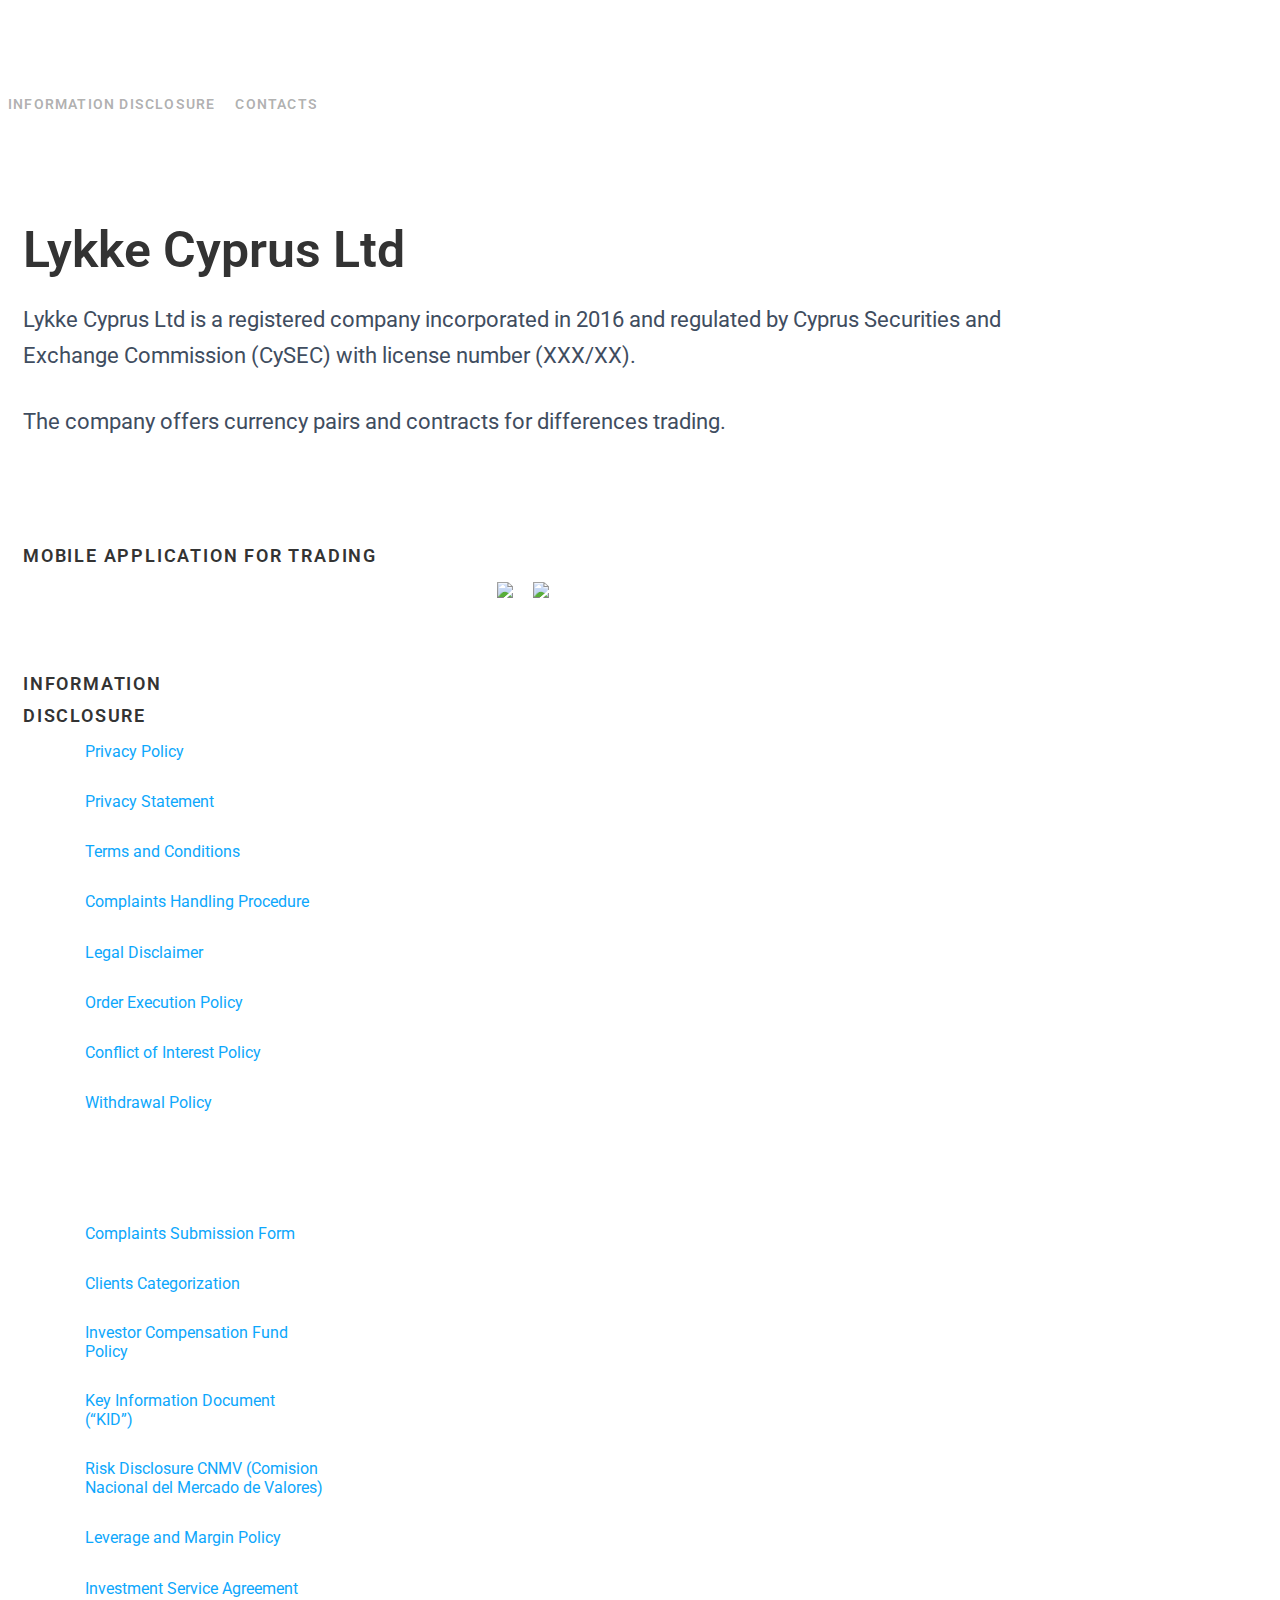
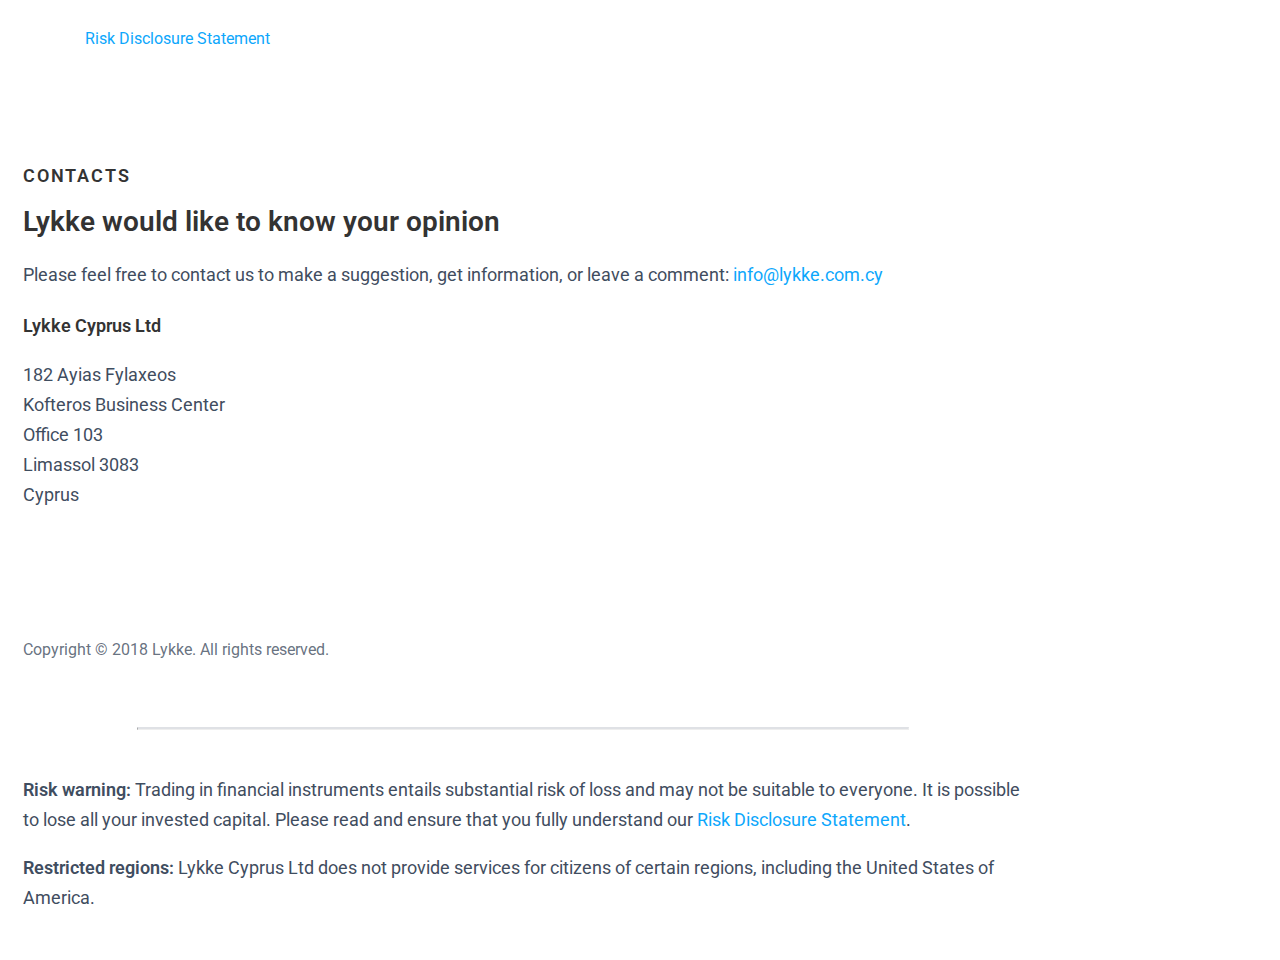
==== public_html/index.html @ fce9dd4d "docs fix" ====
<!DOCTYPE html>
<!--[if lt IE 7]>      <html class="no-js lt-ie9 lt-ie8 ie7"> <![endif]-->
<!--[if IE 8]>         <html class="no-js lt-ie9 ie8"> <![endif]-->
<!--[if IE 9]>         <html class="no-js ie9"> <![endif]-->
<!--[if gt IE 9]><!-->
<html class="no-js">
<!--<![endif]-->

<head>
  <meta charset="utf-8">
  <meta http-equiv="X-UA-Compatible" content="IE=edge">
  <title>Lykke Cyprus Ltd</title>

  <meta name="viewport" content="width=device-width, initial-scale=1, maximum-scale=1, user-scalable=no">

  <link rel="apple-touch-icon" sizes="180x180" href="apple-touch-icon.png">
  <link rel="icon" type="./image/png" href="favicon-32x32.png" sizes="32x32">
  <link rel="icon" type="./image/png" href="favicon-16x16.png" sizes="16x16">
  <link rel="manifest" href="manifest.json">
  <link rel="mask-icon" href="safari-pinned-tab.svg" color="#5bbad5">
  <meta name="theme-color" content="#ffffff">
  <link rel="stylesheet" href="./css/vendor/bootstrap-custom.min.css">
  <link rel="stylesheet" href="./css/style.css">
  <script>
    (function (i, s, o, g, r, a, m) {
      i['GoogleAnalyticsObject'] = r; i[r] = i[r] || function () {
        (i[r].q = i[r].q || []).push(arguments)
      }, i[r].l = 1 * new Date(); a = s.createElement(o),
        m = s.getElementsByTagName(o)[0]; a.async = 1; a.src = g; m.parentNode.insertBefore(a, m)
    })(window, document, 'script', '//www.google-analytics.com/analytics.js', 'ga');

    ga('create', 'UA-68151354-1', 'auto');
    ga('send', 'pageview');

  </script>


</head>

<body class="page_new page_world">

  <header class="header">
    <div class="container">
      <div class="row">
        <div class="col-xs-2 col-sm-4">
          <a href="/" class="logo header__logo">
            <img src="./img/lykke_new.svg" height="43" alt="" />
          </a>
        </div>
        <div class="col-xs-10 col-sm-8">
          <ul class="nav nav--header">
            <li>
              <a class="smooth_scroll" href="#info">Information disclosure</a>
            </li>
            <li>
              <a class="smooth_scroll" href="#contacts">Contacts</a>
            </li>
            <!-- <li>
              <a class="smooth_scroll" href="./openaccountapplication/">Open Account Application Form</a>
            </li> -->
          </ul>
        </div>
      </div>
    </div>
  </header>

  <article class="content">
    <section class="world section--padding">
      <div class="container">
        <div class="row">
          <div class="col-sm-8 col-sm-offset-4">
            <div class="intro_text">
              <h1>Lykke Cyprus Ltd</h1>
              <p class="lead">
                Lykke Cyprus Ltd is a registered company incorporated in 2016 and regulated by Cyprus Securities and Exchange Commission
                (CySEC) with license number (XXX/XX).
                <p class="lead">The company offers currency pairs and contracts for differences trading.</p>
            </div>
          </div>
        </div>
      </div>
    </section>

    <section class="world section--padding" style="padding-top: 0">
      <div class="container">
        <div class="row" id="info">
          <div class="col-sm-4">
            <h4>Mobile application for trading</h4>
          </div>
          <div class="col-sm-4">
            <div class="apps apps--small">
              <div class="apps_apple col-sm-6">
                <a href="#" target="_blank" class="apple-button">
                  <img src="img/appstore-badge.svg" width="170" alt="apps_apple">
                </a>
              </div>
              <div class="apps_google col-sm-5">
                <a href="#" target="_blank" class="google-button">
                  <img src="img/google-play.svg" width="170" alt="apps_google">
                </a>
              </div>
            </div>
          </div>
        </div>
      </div>
    </section>



    <section class="world section--padding" style="padding-top: 0">
      <div class="container">

        <div class="row" id="info">
          <div class="col-sm-4">
            <h4>Information
              <br class="hidden-xs hidden-sm">disclosure</h4>
          </div>
          <div class="col-sm-4">
            <ul class="list">
              <li class="list__item">
                <span class="list__icon">
                  <img src="img/vanuatu/privacy-policy-icn.svg" alt="" width="34">
                </span>
                <span class="list__text">
                  <a href="documents/Lykke_Cyprus_Privacy_Policy.pdf">Privacy Policy</a>
                </span>
              </li>
              <li class="list__item">
                <span class="list__icon">
                  <img src="img/vanuatu/order-policy-icn.svg" width="34" alt="">
                </span>
                <span class="list__text">
                  <a href="documents/Privacy_Statement.pdf">Privacy Statement</a>
                </span>
              </li>
              <li class="list__item">
                <span class="list__icon">
                  <img src="img/vanuatu/terms-icn.svg" width="35" alt="">
                </span>
                <span class="list__text">
                  <a href="documents/Lykke_Cyprus_Terms_and_Conditions.pdf">Terms and Conditions</a>
                </span>
              </li>
              <li class="list__item">
                <span class="list__icon">
                  <img src="img/vanuatu/complaints-icn.svg" width="40" alt="">
                </span>
                <span class="list__text">
                  <a href="documents/Lykke_Cyprus_Complaint_Handling_Procedure.pdf">Complaints Handling Procedure</a>
                </span>
              </li>
              <li class="list__item">
                <span class="list__icon">
                  <img src="img/vanuatu/legal-icn.svg" alt="" width="40">
                </span>
                <span class="list__text">
                  <a href="documents/20180228_Lykke_Cyprus_Ltd_Legal_Disclaimer.pdf">Legal Disclaimer</a>
                </span>
              </li>
              <li class="list__item">
                <span class="list__icon">
                  <img src="img/vanuatu/order-policy-icn.svg" width="34" alt="">
                </span>
                <span class="list__text">
                  <a href="documents/Order_Execution_Policy.pdf">Order Execution Policy</a>
                </span>
              </li>
              <li class="list__item">
                <span class="list__icon">
                  <img src="img/vanuatu/risk-icn.svg" width="38" alt="">
                </span>
                <span class="list__text">
                  <a href="documents/Conflicts_Of_Interest_Policy.pdf">Conflict of Interest Policy</a>
                </span>
              </li>
              <li class="list__item">
                <span class="list__icon">
                  <img src="img/vanuatu/complaints-icn.svg" width="40" alt="">
                </span>
                <span class="list__text">
                  <a href="documents/Lykke_Cyprus_Withdrawal_Policy.pdf">Withdrawal Policy</a>
                </span>
              </li>
          </div>
          <div class="col-sm-4">
            <ul class="list">

              <li class="list__item">
                <span class="list__icon">
                  <img src="img/vanuatu/order-policy-icn.svg" width="34" alt="">
                </span>
                <span class="list__text">
                  <a href="documents/Complaint_Submission_Form.pdf">Complaints Submission Form</a>
                </span>
              </li>
              <li class="list__item">
                <span class="list__icon">
                  <img src="img/vanuatu/terms-icn.svg" width="35" alt="">
                </span>
                <span class="list__text">
                  <a href="documents/Lykke_Client_Categorisation.pdf">Сlients Categorization</a>
                </span>
              </li>
              <li class="list__item">
                <span class="list__icon">
                  <img src="img/vanuatu/complaints-icn.svg" width="40" alt="">
                </span>
                <span class="list__text">
                  <a href="documents/Investor_Compensation_Fund_Polcy.pdf">Investor Compensation Fund Policy</a>
                </span>
              </li>
              <li class="list__item">
                <span class="list__icon">
                  <img src="img/vanuatu/terms-icn.svg" width="35" alt="">
                </span>
                <span class="list__text">
                  <a href="documents/Key_Information_Document_for_CFDs_KID.pdf">Key Information Document (“KID”)</a>
                </span>
              </li>
              <li class="list__item">
                <span class="list__icon">
                  <img src="img/vanuatu/privacy-policy-icn.svg" width="34" alt="">
                </span>
                <span class="list__text">
                  <a href="documents/CNMV_Risk Disclosure_Notice.pdf">Risk Disclosure CNMV (Comision Nacional del Mercado de Valores)</a>
                </span>
              </li>
              <li class="list__item">
                <span class="list__icon">
                  <img src="img/vanuatu/order-policy-icn.svg" width="34" alt="">
                </span>
                <span class="list__text">
                  <a href="documents/Lykke_Cyprus_Leverage_and_Margin_Policy.pdf">Leverage and Margin Policy</a>
                </span>
              </li>
              <li class="list__item">
                <span class="list__icon">
                  <img src="img/vanuatu/privacy-policy-icn.svg" width="34" alt="">
                </span>
                <span class="list__text">
                  <a href="documents/Investment_Service_Agreement.pdf">Investment Service Agreement</a>
                </span>
              </li>
              <li class="list__item">
                <span class="list__icon">
                  <img src="img/vanuatu/complaints-icn.svg" width="40" alt="">
                </span>
                <span class="list__text">
                  <a href="documents/Lykke_Cyprus_Risk_Disclosure_Statement.pdf">Risk Disclosure Statement</a>
                </span>
              </li>
            </ul>
          </div>
        </div>

        <div class="row" id="contacts">
          <div class="col-sm-4">
            <h4>Contacts</h4>
          </div>
          <div class="col-sm-8">
            <h3>Lykke would like to know your opinion</h3>
            <p>Please feel free to contact us to make a suggestion, get information, or leave a comment:
              <a href="mailto:info@lykke.com.cy">info@lykke.com.cy</a>
            </p>

            <div class="row world_contacts">
              <div class="col-xs-6">
                <h4 class="smallcaps">Lykke Cyprus Ltd</h4>
                <p> 182 Ayias Fylaxeos
                  <br> Kofteros Business Center
                  <br> Office 103
                  <br> Limassol 3083
                  <br> Cyprus

                </p>
              </div>
            </div>
          </div>
        </div>
      </div>
    </section>
  </article>

  <div class="footer__bottom">
    <div class="container">
      <div class="row">
        <div class="col-xs-12">
          <div class="footer__copy">Copyright &copy; 2018 Lykke. All rights reserved.</div>
        </div>

        <hr>

        <p>


          <b>Risk warning:</b> Trading in financial instruments entails substantial risk of loss and may not be suitable to
          everyone. It is possible to lose all your invested capital. Please read and ensure that you fully understand our
          <a href="documents/Lykke_Cyprus_Risk_Disclosure_Statement.pdf">Risk Disclosure Statement</a>.

          <p>
            <b>Restricted regions:</b> Lykke Cyprus Ltd does not provide services for citizens of certain regions, including
            the United States of America.

      </div>
    </div>
  </div>

  <script src="js/jquery.min.js"></script>

  <script>
    $('.smooth_scroll').click(function () {
      var target = $(this.hash);
      target = target.length ? target : $('[name=' + this.hash.slice(1) + ']');
      if (target.length) {
        $('html, body').animate({
          scrollTop: target.offset().top - 100
        }, 1000);
        return false;
      }
    });
  </script>

</body>

</html>
---- public_html/css/style.css ----
@import url("https://fonts.googleapis.com/css?family=Roboto:400,500");
@font-face { font-family: 'Proxima Nova'; src: url("../fonts/ProximaNovaRegular.eot"); /* IE9 Compat Modes */ src: url("../fonts/ProximaNovaRegular.eot?#iefix") format("embedded-opentype"), url("../fonts/ProximaNovaRegular.woff") format("woff"), url("../fonts/ProximaNovaRegular.ttf") format("truetype"), url("../fonts/ProximaNovaRegular.svg#2c1459d58560f08b4b0586fbe80aa4cd") format("svg"); /* Legacy iOS */ font-style: normal; font-weight: 400; }

@font-face { font-family: 'Proxima Nova'; src: url("../fonts/ProximaNova-Semibold.eot"); /* IE9 Compat Modes */ src: url("../fonts/ProximaNova-Semibold.eot?#iefix") format("embedded-opentype"), url("../fonts/ProximaNova-Semibold.woff") format("woff"), url("../fonts/ProximaNova-Semibold.ttf") format("truetype"), url("../fonts/ProximaNova-Semibold.svg#67a6c9f6d7dc8f35ecb08de766ea56f0") format("svg"); /* Legacy iOS */ font-style: normal; font-weight: 600; }

@font-face { font-family: 'Proxima Nova'; src: url("../fonts/ProximaNova-Black.eot"); /* IE9 Compat Modes */ src: url("../fonts/ProximaNova-Black.eot?#iefix") format("embedded-opentype"), url("../fonts/ProximaNova-Black.woff") format("woff"), url("../fonts/ProximaNova-Black.ttf") format("truetype"), url("../fonts/ProximaNova-Black.svg#5216c1cacb478b35a513d81c80dc8ad7") format("svg"); /* Legacy iOS */ font-style: normal; font-weight: 900; }

@font-face { font-family: 'Proxima Nova'; src: url("../fonts/ProximaNova-Light.eot"); /* IE9 Compat Modes */ src: url("../fonts/ProximaNova-Light.eot?#iefix") format("embedded-opentype"), url("../fonts/ProximaNova-Light.woff") format("woff"), url("../fonts/ProximaNova-Light.ttf") format("truetype"), url("../fonts/ProximaNova-Light.svg#da6ddaf3cf69afbba47bd74b5010b98d") format("svg"); /* Legacy iOS */ font-style: normal; font-weight: 300; }

html { font-size: 16px; min-height: 100%; height: auto; position: relative; }

body { font-family: "Proxima Nova", "Segoe UI", Roboto, "Droid Sans", "Helvetica Neue", Arial, sans-serif; font-weight: 400; -webkit-text-size-adjust: none; font-size-adjust: none; line-height: normal; color: #3f4d60; text-rendering: optimizeLegibility; -webkit-font-smoothing: antialiased; font-size: 16px; font-size: 1rem; }

.automargin { float: none; margin-right: auto; margin-left: auto; }

.bold { font-weight: 600; }

.semibold { font-weight: 600; }

.t-simulate { display: table; width: 100%; height: 100%; }

.t-row { display: table-row; width: 100%; height: 100%; }

.t-cell { display: table-cell; vertical-align: middle; }

.nopadding { padding: 0; }

.fs22 { font-size: 22px; font-size: 1.375rem; }

.grayscale { filter: url("data:image/svg+xml;utf8,<svg xmlns='http://www.w3.org/2000/svg'><filter id='grayscale'><feColorMatrix type='matrix' values='0.3333 0.3333 0.3333 0 0 0.3333 0.3333 0.3333 0 0 0.3333 0.3333 0.3333 0 0 0 0 0 1 0'/></filter></svg>#grayscale"); /* Firefox 3.5+ */ filter: gray; /* IE6-9 */ -webkit-filter: grayscale(100%); /* Chrome 19+, Safari 6+, Safari 6+ iOS */ }

.relative { position: relative; }

a { color: #0da7fc; text-decoration: none; transition: all 0.3s ease; }

a:hover { color: #3f4d60; text-decoration: none; }

a:focus, input:focus, button:focus { outline: none !important; }

ul { padding: 0; margin: 0; list-style: none; }

h1, .h1, h2, .h2, h3, .h3, h4, .h4, h5, .h5, h6, .h6 { margin-top: 0; font-weight: normal; font-family: "Proxima Nova", "Segoe UI", Roboto, "Droid Sans", "Helvetica Neue", Arial, sans-serif; }

h5, .h5 { font-weight: 600; font-style: normal; font-stretch: normal; line-height: 1.67; color: #333333; font-size: 18px; font-size: 1.125rem; }

h4, .h4 { font-weight: 600; font-style: normal; font-stretch: normal; line-height: 1.78; letter-spacing: 1.8px; color: #333333; text-transform: uppercase; font-size: 18px; font-size: 1.125rem; }

h3, .h3 { font-weight: 600; font-style: normal; font-stretch: normal; line-height: 1.43; color: #333333; font-size: 28px; font-size: 1.75rem; margin-bottom: 18px; margin-bottom: 1.125rem; }

h2, .h2 { font-weight: 600; font-style: normal; font-stretch: normal; line-height: 1.25; color: #333333; font-size: 40px; font-size: 2.5rem; }

h1, .h1 { font-weight: 600; font-style: normal; font-stretch: normal; line-height: 1.2; color: #333333; font-size: 50px; font-size: 3.125rem; margin-bottom: 20px; margin-bottom: 1.25rem; }

b, strong { font-weight: 600; }

p { font-weight: normal; font-style: normal; font-stretch: normal; line-height: 1.67; color: #3F4D60; font-size: 18px; font-size: 1.125rem; margin-bottom: 15px; margin-bottom: 0.9375rem; }

p + h3, p + h4, p + h2 { margin-top: 45px; margin-top: 2.8125rem; }

hr { width: 80%; border-top: 2px solid #DFE1E5; max-width: 770px; max-width: 48.125rem; margin: 45px auto; margin: 2.8125rem auto; }

blockquote { font-weight: normal; font-style: normal; font-stretch: normal; line-height: 1.64; color: #3F4D60; font-size: 22px; font-size: 1.375rem; }

cite, figcaption { font-weight: normal; font-style: normal; font-stretch: normal; line-height: 1.82; color: rgba(63, 77, 96, 0.6); font-size: 18px; font-size: 1.125rem; }

figcaption { font-size: 16px; font-size: 1rem; }

.text p, .text ul, .text ol { font-size: 18px; font-weight: normal; font-style: normal; font-stretch: normal; line-height: 1.67; color: #3f4d60; margin-bottom: 15px; }

.text p + h3, .text p + h4, .text p + h2, .text ul + h3, .text ul + h4, .text ul + h2, .text ol + h3, .text ol + h4, .text ol + h2 { margin-top: 45px; }

.text ul { list-style-position: outside; list-style-type: disc; }

.text table { width: 100%; }

.text ul { font-weight: normal; font-style: normal; font-stretch: normal; margin-bottom: 20px; margin-top: 20px; padding-left: 25px; color: rgba(63, 77, 96, 0.8); font-size: 18px; line-height: 30px; list-style: none; }

.text ul li { color: #3f4d60; margin-bottom: 15px; position: relative; }

.text ul li:before { color: #AB00FF; content: "\2022"; font-size: 28px; position: absolute; right: 100%; margin-right: 11px; top: -2px; }

.text ul .li { color: rgba(63, 77, 96, 0.8); }

.text ul a:not(.btn) { color: #0da7fc; }

.text ul + h3, .text ul + h4, .text ul + h2 { margin-top: 45px; }

.text ol { color: rgba(63, 77, 96, 0.8); padding-left: 24px; }

.text ol li { margin-bottom: 10px; }

.text ol + h3, .text ol + h4, .text ol + h2 { margin-top: 45px; }

@media (max-width: 640px) { .text p, .text ul, .text ul li, .text ol, .text ol li, .text b, .text strong { font-size: 16px; line-height: 26px; }
  .text ul li, .text ol li { margin-bottom: 5px; } }

@media (max-width: 767px) { html { font-size: 14px; } }

@media (max-width: 543px) { html { font-size: 12px; } }

@font-face { font-family: 'icon'; src: url("../fonts/icon.eot?6akzxn"); src: url("../fonts/icon.eot?6akzxn#iefix") format("embedded-opentype"), url("../fonts/icon.ttf?6akzxn") format("truetype"), url("../fonts/icon.woff?6akzxn") format("woff"), url("../fonts/icon.svg?6akzxn#icon") format("svg"); font-weight: normal; font-style: normal; }

[class^="icon--"], [class*=" icon--"] { /* use !important to prevent issues with browser extensions that change fonts */ font-family: 'icon' !important; speak: none; font-style: normal; font-weight: normal; font-variant: normal; text-transform: none; line-height: 1; font-size: 20px; display: inline-block; position: relative; top: -1px; margin-right: 6px; vertical-align: middle; /* Better Font Rendering =========== */ -webkit-font-smoothing: antialiased; -moz-osx-font-smoothing: grayscale; }

.icon--calendar2:before { content: "\e90a"; }

.icon--prize .path1:before { content: "\e900"; color: #ffae2c; }

.icon--prize .path2:before { content: "\e901"; margin-left: -1em; color: white; }

.icon--prize .path3:before { content: "\e902"; margin-left: -1em; color: white; }

.icon--prize2:before { content: "\e903"; }

.icon--back:before { content: "\e904"; }

.icon--calendar:before { content: "\e905"; }

.icon--deadline:before { content: "\e906"; }

.icon--doc_file .path1:before { content: "\e907"; color: #0da7fc; }

.icon--doc_file .path2:before { content: "\e908"; margin-left: -1em; color: white; }

.icon--edit:before { content: "\e909"; }

.icon--finance .path1:before { content: "\e90b"; }

.icon--finance .path2:before { content: "\e90c"; margin-left: -1em; }

.icon--finance .path3:before { content: "\e90d"; margin-left: -1em; }

.icon--follow:before { content: "\e911"; }

.icon--jpg_file .path1:before { content: "\e912"; color: #ffae2c; }

.icon--jpg_file .path2:before { content: "\e913"; margin-left: -1em; color: white; }

.icon--linkedin-icn:before { content: "\e914"; }

.icon--more:before { content: "\e915"; }

.icon--participate:before { content: "\e916"; }

.icon--pdf_file .path1:before { content: "\e917"; color: #ff3e2e; }

.icon--pdf_file .path2:before { content: "\e918"; margin-left: -1em; color: white; }

.icon--result .path1:before { content: "\e919"; color: #ab00ff; }

.icon--result .path2:before { content: "\e91a"; margin-left: -1em; color: white; }

.icon--sent:before { content: "\e91b"; }

.icon--share_result:before { content: "\e91c"; }

.icon--vote_no:before { content: "\e91d"; }

.icon--vote_yes:before { content: "\e91e"; }

.icon--vote_list:before { content: "\e91f"; }

.icon--xls_file .path1:before { content: "\e920"; color: #13b72a; }

.icon--xls_file .path2:before { content: "\e921"; margin-left: -1em; color: white; }

.icon--pin:before { content: "\e923"; }

.icon--youtube:before { content: "\e924"; }

.icon--search:before { content: "\e925"; }

.icon--tw:before { content: "\e926"; }

.icon--fb:before { content: "\e927"; }

.icon--comment:before { content: "\e922"; }

.icon--arrow-down:before { content: "\e90f"; }

.icon--facebook_icn:before { content: "\e90e"; }

.icon--twitter_icn:before { content: "\e910"; }

.icon--clock:before { content: "\e92c"; }

.icon--chevron-thin-up:before { content: "\e928"; }

.icon--chevron-thin-right:before { content: "\e929"; }

.icon--chevron-thin-left:before { content: "\e92a"; }

.icon--chevron-thin-down:before { content: "\e92b"; }

.icon--calendar2:before { content: "\e90a"; }

.icon--telegram:before { content: "\e92d"; }

.icon--reddit:before { content: "\e92e"; }

.icon--arrow-right-alt:before { content: "\ea3c"; }

.icon--arrow-left-alt:before { content: "\ea40"; }

.icon--info:before { content: "\e92f"; }

.store_icon { background-position: center; background-repeat: no-repeat; display: inline-block; vertical-align: middle; position: relative; }

.store_icon--apple { width: 20px; height: 24px; top: -3px; background-image: url([data-uri]); }

.store_icon--android { width: 21px; height: 24px; top: -2px; background-image: url([data-uri]); }

.invert_icn { background: url(../img/invert-icon.svg) no-repeat center; width: 15px; height: 12px; display: inline-block; vertical-align: middle; position: relative; top: -2px; -webkit-background-size: 15px 12px; -moz-background-size: 15px 12px; -ms-background-size: 15px 12px; -o-background-size: 15px 12px; background-size: 15px 12px; }

footer { background: #fff; font-size: 18px; color: rgba(63, 77, 96, 0.8); }

.new_page .footer { position: absolute; bottom: 0; left: 0; width: 100%; z-index: 10; }

.footer__top { padding: 48px 0; }

.footer__top .row { font-size: 0; }

.footer__top .col-xs-6 { display: inline-block; vertical-align: top; float: none; }

.footer__bottom { padding: 24px 0; background: #f7f8f9; }

.footer__copy { color: rgba(63, 77, 96, 0.8); padding: 18px 0; font-weight: 400; line-height: 1.67; }

header { padding: 22px 0; }

.nav { margin-right: -15px; padding: 3px 0; }

.nav > li { float: left; position: relative; }

.nav > li > a { background: transparent; color: #3f4d60; }

.nav > li > a:hover { background: transparent; color: rgba(63, 77, 96, 0.6); }

.nav > li.active > a { color: #ab00ff; }

.nav--header { display: inline-block; vertical-align: top; }

.nav--header > li > a { text-transform: uppercase; letter-spacing: 0.07em; font-weight: 600; font-size: 14px; white-space: normal; }

.nav--footer { margin-right: 0; padding: 0; font-size: 16px; }

.nav--footer > li { display: block; padding-left: 0; padding-right: 0; float: none; }

.nav--footer > li > a { padding: 5px 0; display: inline-block; color: rgba(63, 77, 96, 0.8); }

.nav--footer > li > a:hover { color: #3f4d60; }

.nav--footer .nav__title { text-transform: uppercase; font-size: 16px; font-weight: 600; color: #333337; padding: 7px 0 18px; letter-spacing: .1em; }

.nav--footer .nav__title > a { color: #333337; padding: 0; }

.nav--footer .nav__title > a:hover { color: #3f4d60; }

.app-link { display: inline-block; margin-top: 10px; }

.header { position: fixed; background: #fff; width: 100%; top: 0; left: 0; z-index: 20; white-space: nowrap; }

.header__text { font-size: 22px; font-family: "Proxima Nova", "Segoe UI", Roboto, "Droid Sans", "Helvetica Neue", Arial, sans-serif; color: rgba(63, 77, 96, 0.6); margin-left: 18px; vertical-align: middle; display: inline-block; letter-spacing: -0.01em; cursor: default; }

.header .row { position: static; }

.header .row > div { position: static; }

.header .btn--stroke { margin-left: 38px; }

.header .page_nav__title { margin: 0; float: none; line-height: 40px; font-size: 30px; }

.block-hidden { visibility: visible; opacity: 1; -webkit-transition: visibility 0.3s ease, opacity 0.3s ease; -moz-transition: visibility 0.3s ease, opacity 0.3s ease; -ms-transition: visibility 0.3s ease, opacity 0.3s ease; -o-transition: visibility 0.3s ease, opacity 0.3s ease; transition: visibility 0.3s ease, opacity 0.3s ease; }

.block-visible { visibility: hidden; opacity: 0; -webkit-transition: all 0.3s ease; -moz-transition: all 0.3s ease; -ms-transition: all 0.3s ease; -o-transition: all 0.3s ease; transition: all 0.3s ease; }

.header .container { position: relative; }

.header .block-visible { position: absolute; right: 15px; top: 50%; margin-top: -23px; }

@media all and (min-width: 767px) { .nav-up .block-hidden, .fp-viewing-1 .block-hidden, .fp-viewing-2 .block-hidden, .fp-viewing-3 .block-hidden { visibility: hidden; opacity: 0; }
  .nav-up .block-visible, .fp-viewing-1 .block-visible, .fp-viewing-2 .block-visible, .fp-viewing-3 .block-visible { visibility: visible; opacity: 1; }
  .nav-down .block-hidden, .fp-viewing-0 .block-hidden, .fp-viewing-reserve .block-hidden { visibility: visible; opacity: 1; }
  .nav-down .block-visible, .fp-viewing-0 .block-visible, .fp-viewing-reserve .block-visible { visibility: hidden; opacity: 0; } }

.fp-viewing-4 .block-visible, .fp-viewing-4 .page_nav .btn, .fp-viewing-5 .block-visible, .fp-viewing-5 .page_nav .btn, .fp-viewing-reserve .block-visible, .fp-viewing-reserve .page_nav .btn { visibility: hidden; opacity: 0; }

.header--new { -webkit-transition: all 0.3s ease; -moz-transition: all 0.3s ease; -ms-transition: all 0.3s ease; -o-transition: all 0.3s ease; transition: all 0.3s ease; }

.header--new .btn:after, .header--new .btn:before { display: none !important; }

.header--new .btn-link { background: transparent !important; color: #AB00FF !important; text-decoration: none !important; margin-top: 6px; }

.header--new .btn-link:hover { color: rgba(171, 0, 255, 0.8) !important; }

.header--new .header__logo { display: block; line-height: 50px; position: relative; }

.header--new .header__logo img { vertical-align: top; }

.header--new .nav--header { padding-top: 7px; padding-bottom: 7px; }

.header--new .nav--header > li > a { text-transform: none; font-weight: 600; font-size: 20px; letter-spacing: normal; }

.header--new .nav--header > li:hover > a { color: #AB00FF; }

@media (min-width: 540px) { .header--new .nav--header > li { margin-right: 20px; }
  .header--new .nav--header > li:last-child { margin-right: 0; } }

.header--new .dropdown__nav { width: auto; min-width: 190px; max-width: 220px; padding: 15px 10px; }

.header--new .header__text { display: none !important; }

.header--new .dropdown__container { margin-left: -10px; left: 0; }

.header--new .dropdown__container .dropdown__nav { box-shadow: none; background-color: #AB00FF; border-radius: 0; }

.header--new .dropdown__container .dropdown__nav:after, .header--new .dropdown__container .dropdown__nav:before { display: none !important; }

.header--new .dropdown__container .dropdown__nav li a { color: #fff; font-size: 18px; font-weight: 600 !important; padding: 10px 15px; }

.header--new .dropdown__container .dropdown__nav li a:hover { color: rgba(255, 255, 255, 0.8); }

.header--new.nav-up, .nav-up .header--new, .header--new.fixed { background: #ab00ff; }

.header--new.nav-up .btn-link, .nav-up .header--new .btn-link, .header--new.fixed .btn-link { color: #fff !important; margin-top: 0; padding-top: 4px; padding-bottom: 3px; }

.header--new.nav-up .nav > li > a, .nav-up .header--new .nav > li > a, .header--new.fixed .nav > li > a { padding-top: 3px; padding-bottom: 3px; }

.header--new.nav-up .page_nav__title, .nav-up .header--new .page_nav__title, .header--new.fixed .page_nav__title { color: #fff; }

.header--new.nav-up .nav--header, .nav-up .header--new .nav--header, .header--new.fixed .nav--header { padding-top: 4px; padding-bottom: 4px; }

.header--new.nav-up .nav--header > li > a, .nav-up .header--new .nav--header > li > a, .header--new.fixed .nav--header > li > a { color: #fff; opacity: 0.8; }

.header--new.nav-up .nav--header > li.active a, .header--new.nav-up .nav--header > li:hover a, .nav-up .header--new .nav--header > li.active a, .nav-up .header--new .nav--header > li:hover a, .header--new.fixed .nav--header > li.active a, .header--new.fixed .nav--header > li:hover a { opacity: 1; color: #fff; }

.header--new.nav-up .navbar-toggle, .nav-up .header--new .navbar-toggle, .header--new.fixed .navbar-toggle { border-color: #fff !important; }

.header--new.nav-up .navbar-toggle .icon-bar, .nav-up .header--new .navbar-toggle .icon-bar, .header--new.fixed .navbar-toggle .icon-bar { background-color: #fff; }

.header--new.nav-up .header__logo, .nav-up .header--new .header__logo, .header--new.fixed .header__logo { background: url(../img/lykke_white.svg) no-repeat; width: 34px; height: 32px; -webkit-background-size: 34px 32px; -moz-background-size: 34px 32px; -ms-background-size: 34px 32px; -o-background-size: 34px 32px; background-size: 34px 32px; }

.header--new.nav-up .header__logo img, .nav-up .header--new .header__logo img, .header--new.fixed .header__logo img { display: none; }

.header--new a.btn.btn-red { border-radius: 4px; background-color: #ff2900; font-size: 14px; padding: 6px 20px; letter-spacing: 2px; line-height: 24px; color: #ffffff; margin-top: 2px; }

.header--new a.btn.btn-red:hover { color: #FFFFFF; }

@media (min-width: 768px) { .header--new { padding: 23px 0; }
  .header--new.nav-up, .nav-up .header--new, .header--new.fixed { padding: 14px 0; } }

@media (max-width: 640px) { .header--new a.btn.btn-red { padding: 3px 15px; margin-top: 0; } }

.header--new.fixed a.btn.btn-red, .header--new.fixed a.btn.btn-red:hover { background-color: #ffffff; color: #ab00ff; margin-top: -2px; }

.form-control { text-align: left; background: #e8e9ea; color: #333333; font-size: 18px; border: 0; height: 50px; padding-left: 20px; padding-right: 20px; -webkit-box-shadow: none !important; -moz-box-shadow: none !important; -ms-box-shadow: none !important; -o-box-shadow: none !important; box-shadow: none !important; }

.form-control ::-webkit-input-placeholder { color: rgba(63, 77, 96, 0.5); }

.form-control :-moz-placeholder { color: rgba(63, 77, 96, 0.5); }

.form-control ::-moz-placeholder { color: rgba(63, 77, 96, 0.5); }

.form-control :-ms-input-placeholder { color: rgba(63, 77, 96, 0.5); }

.form-control.error { background: rgba(255, 0, 41, 0.1); }

textarea.form-control { resize: none; height: 120px; border: 1px solid #e1e1e1; background: #fff; }

textarea.form-control:focus { border-color: #e1e1e1; }

.form-group { margin-bottom: 20px; }

.reserve_form { padding: 45px 0 45px 0; max-width: 100%; width: 300px; margin: 0 auto; text-align: center; }

.reserve_form .btn { width: 100%; }

.help-block { margin: 17px -15px; font-size: 18px; color: rgba(51, 51, 51, 0.5); }

label.error { display: none !important; }

.input-search { width: 200px; position: relative; }

.input-search .form-control { border-radius: 100px; background: transparent; border: 1px solid transparent; height: 40px; text-align: left; font-size: 16px; padding-left: 45px; }

.input-search .form-control:focus { border-color: #D3D6DB; background: #fff; }

.input-search .form-control ::-webkit-input-placeholder { color: rgba(63, 77, 96, 0.5); }

.input-search .form-control :-moz-placeholder { color: rgba(63, 77, 96, 0.5); }

.input-search .form-control ::-moz-placeholder { color: rgba(63, 77, 96, 0.5); }

.input-search .form-control :-ms-input-placeholder { color: rgba(63, 77, 96, 0.5); }

.input-search .btn-link { position: absolute; top: 5px; left: 11px; z-index: 2; color: rgba(63, 77, 96, 0.5); }

.input-search .btn-link .icon--search { font-size: 16px; margin-right: 0; -webkit-transform: rotateY(180deg); -ms-transform: rotateY(180deg); -o-transform: rotateY(180deg); transform: rotateY(180deg); }

.leading__inner .btn, .reserve_form .btn { padding: 13px 30px 12px 24px; margin: 0 10px 15px; }

.leading__inner .btn_group, .reserve_form .btn_group { margin-left: -10px; margin-right: -10px; }

.leading__inner .store_icon, .reserve_form .store_icon { margin-right: 8px; }

.requestForm { position: relative; }

.hidden_form { display: none; }

.form { font-size: 16px; }

.form--search:after, .form--search:before { content: ""; display: table; clear: both; }

.form--share_result { margin-bottom: 40px; }

.form--share_result .form-control { text-align: left; background: #FFFFFF; border: 1px solid #D3D6DB; border-radius: 4px; padding-left: 20px; padding-right: 20px; }

.form--share_result .form-control[disabled] { background: #F4F4F4; }

.form--share_result .btn { padding: 13px 28px 12px; }

.form--share_result .icon { font-size: 24px; }

.form--message { margin-bottom: 38px; position: relative; -webkit-transition: padding 0.3s ease; -moz-transition: padding 0.3s ease; -ms-transition: padding 0.3s ease; -o-transition: padding 0.3s ease; transition: padding 0.3s ease; }

.form--message .message_actions { position: absolute; bottom: 0; left: 0; width: 100%; opacity: 0; visibility: hidden; -webkit-transform: translate3d(0, 80px, 0); -moz-transform: translate3d(0, 80px, 0); -ms-transform: translate3d(0, 80px, 0); -o-transform: translate3d(0, 80px, 0); transform: translate3d(0, 80px, 0); -webkit-transition: all 0.3s ease; -moz-transition: all 0.3s ease; -ms-transition: all 0.3s ease; -o-transition: all 0.3s ease; transition: all 0.3s ease; }

.form--message.with_value { padding-bottom: 75px; }

.form--message.with_value .message_actions { opacity: 1; visibility: visible; -webkit-transform: translate3d(0, 0, 0); -moz-transform: translate3d(0, 0, 0); -ms-transform: translate3d(0, 0, 0); -o-transform: translate3d(0, 0, 0); transform: translate3d(0, 0, 0); }

.form--default .form-group { margin-bottom: 28px; }

.form--default .form-group ~ .form_title { margin-top: 22px; }

.form--default .control-label { margin-bottom: 12px; }

.form--default .control-label + .text-muted { padding-top: 5px; }

.form--default p { font-size: 16px; margin-bottom: 30px; }

.form--default .form-control:not(.select__elem) { background: #fff; padding: 10px 16px; font-size: 16px; border: 1px solid #e1e1e1; }

.form--default .select__value { padding-left: 20px; }

.form--default textarea.form-control { height: auto; resize: auto; max-width: 100%; }

.form--default .prize__value { font-size: 24px; padding-top: 11px; }

.form--default .form__submit { padding: 42px 0; }

.form--default .form__submit .text-muted { margin-top: 15px; }

.form--default .form__submit .btn { padding: 17px 50px 16px; }

.checkbox { font-size: 16px; margin-top: 12px; margin-bottom: 12px; -webkit-user-select: none; -moz-user-select: none; -ms-user-select: none; user-select: none; }

.checkbox label { padding-left: 25px; }

.checkbox label input[type="checkbox"] { margin-left: -25px; }

.control-label { color: rgba(63, 77, 96, 0.6); font-weight: normal; }

.control-label sup { text-transform: uppercase; font-size: 60%; }

.select { border-radius: 3px; position: relative; border: 1px solid rgba(63, 77, 96, 0.2); display: table; width: 100%; }

.select__value, .select__label { display: table-cell; vertical-align: baseline; }

.select__value { width: auto; height: auto; font-size: 16px; color: #3F4D60; cursor: pointer; padding: 14px 40px 14px 0; }

.select__value span { overflow: hidden; text-overflow: ellipsis; }

.select__label { margin: 0; padding: 14px 10px 14px 20px; font-size: 16px; width: 10px; }

.select__elem { -webkit-appearance: none; -moz-appearance: none; appearance: none; background: transparent; font-size: 0; position: absolute; width: 100%; height: 100%; top: 0; left: 0; z-index: 2; cursor: pointer; }

.select__elem option { font-size: 16px; }

.select:after { font-family: 'icon'; content: "\e90f"; position: absolute; font-size: 10px; right: 15px; top: 50%; margin-top: -4px; color: rgba(63, 77, 96, 0.6); }

.form_title { font-size: 16px; padding: 11px 0; border-bottom: 1px solid #DFE1E5; margin-bottom: 25px; }

.fileupload { position: relative; }

.fileupload__field { position: absolute; opacity: 0; visibility: hidden; }

.fileupload__btn.btn { padding-left: 30px; padding-right: 30px; }

.fileupload__notice { margin-left: 15px; color: rgba(63, 77, 96, 0.6); }

.input-group { position: relative; }

.input-group-addon { position: absolute; right: 0px; color: rgba(63, 77, 96, 0.6); cursor: pointer; top: 4px; padding: 10px; }

.btn { color: #fff; font-weight: 600; font-size: 18px; padding: 13px 28px 12px; border: 0; background: #ab00ff; position: relative; overflow: hidden; display: inline-block; -webkit-border-radius: 100px; -moz-border-radius: 100px; -ms-border-radius: 100px; -o-border-radius: 100px; border-radius: 100px; -webkit-transition: all 0.3s ease; -moz-transition: all 0.3s ease; -ms-transition: all 0.3s ease; -o-transition: all 0.3s ease; transition: all 0.3s ease; -webkit-box-shadow: none !important; -moz-box-shadow: none !important; -ms-box-shadow: none !important; -o-box-shadow: none !important; box-shadow: none !important; }

.btn:after { content: ''; position: absolute; -webkit-transition: all 0.3s; -moz-transition: all 0.3s; transition: all 0.3s; width: 0%; height: 200%; background: rgba(255, 255, 255, 0.15); z-index: 1; right: 0; top: 0; margin: -5px 0 0 -5px; -webkit-transform-origin: 0 0; -webkit-transform: rotate(-20deg); -moz-transform-origin: 0 0; -moz-transform: rotate(-20deg); -ms-transform-origin: 0 0; -ms-transform: rotate(-20deg); transform-origin: 0 0; transform: rotate(-20deg); }

.btn:not([disabled]):hover { color: #fff; }

.btn:not([disabled]):hover:after { width: 40%; }

.btn:not([disabled]):focus, .btn:not([disabled]):active { color: #fff; }

.btn:not([disabled]):active { -webkit-transform: scale(0.98); -moz-transform: scale(0.98); -ms-transform: scale(0.98); -o-transform: scale(0.98); transform: scale(0.98); }

.btn--gradient { /* Permalink - use to edit and share this gradient: http://colorzilla.com/gradient-editor/#ff9100+0,ff0029+50,ab00ff+100 */ background: #ab00ff !important; /* Old browsers */ background: -moz-linear-gradient(left, #ff9100 0%, #ff0029 50%, #ab00ff 100%) !important; /* FF3.6-15 */ background: -webkit-linear-gradient(left, #ff9100 0%, #ff0029 50%, #ab00ff 100%) !important; /* Chrome10-25,Safari5.1-6 */ background: linear-gradient(to right, #ff9100 0%, #ff0029 50%, #ab00ff 100%) !important; /* W3C, IE10+, FF16+, Chrome26+, Opera12+, Safari7+ */ filter: progid:DXImageTransform.Microsoft.gradient( startColorstr='#ff9100', endColorstr='#ab00ff',GradientType=1 ) !important; /* IE6-9 */ }

.btn--stroke { background: transparent; border: 2px solid #ab00ff; color: #ab00ff !important; font-weight: normal; -webkit-border-radius: 200px; -moz-border-radius: 200px; -ms-border-radius: 200px; -o-border-radius: 200px; border-radius: 200px; }

.header .btn--stroke { font-size: 16px; padding: 7px 25px; }

.btn--stroke:hover { background: #ab00ff; color: #fff !important; }

.btn--go { margin: 60px 0 40px; }

.btn--default { border: 1px solid #e1e1e1; background: transparent; font-size: 16px; color: #3F4D60 !important; font-weight: normal; padding: 13px 21px; }

.btn--default:after { display: none; }

.btn--default:hover { /* BG: */ border-color: #B3B7BA; color: #3F4D60 !important; -webkit-transform: none !important; -moz-transform: none !important; -ms-transform: none !important; -o-transform: none !important; transform: none !important; }

.btn--red { background: #FF3E2E; }

.btn--red:hover { background: #ff5648; }

.btn--red:after { display: none; }

.btn--green { background: #13B72A; }

.btn--green:hover { background: #14c52d; }

.btn--green:after { display: none; }

.btn-circle, .btn--circle { border-radius: 100px; height: 50px; min-width: 50px; padding: 10px 15px; text-align: center; font-size: 18px; line-height: 24px; text-transform: uppercase; font-weight: 600; }

.btn-circle:after, .btn--circle:after { display: none; }

.page_nav .btn-circle, .page_nav .btn--circle { margin-top: 0; }

.btn-circle .icon, .btn--circle .icon { margin-right: 0; }

.btn-circle .icon + span, .btn--circle .icon + span { margin-left: 10px; }

.btn_participate { margin-bottom: 30px; padding: 14px 18px 12px; max-width: 298px; }

.btn_participate .icon { font-size: 23px; margin-right: 3px; position: relative; left: -12px; }

.new-project-button { font-size: 40px; line-height: 34px; }

.btn-group { font-size: 0; display: table; width: 100%; white-space: nowrap; margin-bottom: 40px; }

.btn-group .btn { background: transparent; border: 1px solid #D3D6DB; border-radius: 0; margin-left: -1px; padding: 7px 21px; font-size: 16px; color: rgba(63, 77, 96, 0.8) !important; letter-spacing: 0px; line-height: 24px; display: table-cell; vertical-align: top; }

.btn-group .btn + .btn { border-left: 0; }

.btn-group .btn .icon { font-size: 16px; color: #8a96a1; }

.btn-group .btn .icon .path1:before, .btn-group .btn .icon .path2:before, .btn-group .btn .icon .path3:before { color: #8a96a1; }

.btn-group .btn:after { display: none; }

.btn-group .btn:active { border-color: #D3D6DB; background: rgba(211, 214, 219, 0.2); -webkit-transform: none; -moz-transform: none; -ms-transform: none; -o-transform: none; transform: none; }

.btn-group .btn:hover { -webkit-transform: scale(1); -ms-transform: scale(1); -o-transform: scale(1); transform: scale(1); background: rgba(211, 214, 219, 0.2); }

.btn-group .btn:first-child { border-radius: 50px 0 0 50px; }

.btn-group .btn:last-child { border-radius: 0 50px 50px 0; padding: 7px 18px; }

.circle_voting_btn { color: #ab00ff; border: 2px solid #ab00ff; border-radius: 100px; background: #fff; width: 40px; height: 40px; text-align: center; font-weight: 600; }

.circle_voting_btn.active { background: #ab00ff; color: #fff; }

.social__item { margin-right: 40px; text-decoration: none !important; }

.social__item:last-child { margin-right: 0; }

.social__item:hover { color: #3F4D60; }

.social--footer > li > a { padding: 5px 0; display: inline-block; color: rgba(63, 77, 96, 0.8); }

.social--footer > li > a:hover { color: #3f4d60; }

.social--header { position: absolute; bottom: 20px; left: 0; right: 0; white-space: normal; }

.social--footer_alt, .social--header { padding: 5px 0; }

.social--footer_alt > li, .social--header > li { display: inline-block; vertical-align: middle; margin-left: 28px; font-size: 20px; }

.social--footer_alt > li:first-child, .social--header > li:first-child { margin-left: 0; }

.social--footer_alt > li > a, .social--header > li > a { color: #3F4D60; display: inline-block; vertical-align: middle; padding: 8px; opacity: .6; }

.social--footer_alt > li > a:hover, .social--header > li > a:hover { color: #3f4d60; opacity: 1; }

.icon_img { display: inline-block; vertical-align: middle; background-repeat: no-repeat; background-position: center; background-size: cover; color: rgba(63, 77, 96, 0.6); }

.icon_img--in { background-image: url("../img/linkedin-icn.svg"); width: 24px; height: 24px; }

.icon_img--fb { background-image: url("../img/fb.svg"); width: 10.4px; height: 20px; }

.icon_img--tw { background-image: url("../img/twitter.svg"); width: 20px; height: 16.3px; }

.icon_img--yt { background-image: url("../img/youtube.svg"); width: 22px; height: 16px; }

.icon_img--inst { background-image: url("../img/insta.svg"); width: 24px; height: 24px; }

.sharing { margin-bottom: 44px; }

.sharing__link { border-radius: 100px; width: 40px; height: 40px; text-align: center; line-height: 40px; display: inline-block; vertical-align: top; }

.sharing__link .icon { font-size: 40px; color: #fff; }

.sharing__link--fb { background: #3C5A98; }

.sharing__link--tw { background: #2AA9E0; }

.sharing__link:hover { opacity: .9; }

.apps { font-size: 0; text-align: center; }

.apps .apps_apple, .apps .apps_google { display: inline-block; vertical-align: middle; }

.apps .apps_apple a, .apps .apps_google a { display: block; }

.apps .apps_apple a:hover, .apps .apps_google a:hover { -webkit-transform: scale(1.01); -ms-transform: scale(1.01); -o-transform: scale(1.01); transform: scale(1.01); }

.apps .apps_apple { margin-right: 20px; }

.landing--intro .apps { margin: 70px 0 100px; }

.dropdown__nav { background: #fff; width: 220px; text-align: left; border-radius: 3px; padding: 20px 15px; box-shadow: 0 5px 5px rgba(63, 77, 96, 0.05), 0 0 20px rgba(63, 77, 96, 0.15); position: relative; list-style: none; }

.dropdown__nav:after { bottom: 100%; left: 50%; border: solid transparent; content: " "; height: 0; width: 0; position: absolute; pointer-events: none; border-color: rgba(255, 255, 255, 0); border-bottom-color: #fff; border-width: 10px; margin-left: -10px; }

.dropdown__nav li a { color: rgba(63, 77, 96, 0.8); text-decoration: none !important; font-weight: normal !important; padding: 4px 10px; display: inline-block; vertical-align: top; }

.dropdown__nav li a:hover { color: #3f4d60; }

.dropdown__container { -webkit-transition: all 0.3s ease; -moz-transition: all 0.3s ease; -ms-transition: all 0.3s ease; -o-transition: all 0.3s ease; transition: all 0.3s ease; -webkit-transform: translate(0, -10px) scale(0.9); -moz-transform: translate(0, -10px) scale(0.9); -ms-transform: translate(0, -10px) scale(0.9); -o-transform: translate(0, -10px) scale(0.9); transform: translate(0, -10px) scale(0.9); filter: alpha(opacity=0); -ms-filter: "progid:DXImageTransform.Microsoft.Alpha(Opacity=0)"; -webkit-opacity: 0; -moz-opacity: 0; -ms-opacity: 0; -o-opacity: 0; opacity: 0; padding-top: 10px; pointer-events: none; position: absolute; margin-left: -110px; left: 50%; top: 100%; z-index: 20; }

.nav--header li:hover .dropdown__control { color: rgba(63, 77, 96, 0.6); }

.nav--header li:hover .dropdown__container { filter: alpha(opacity=100); -ms-filter: "progid:DXImageTransform.Microsoft.Alpha(Opacity=100)"; -webkit-opacity: 1; -moz-opacity: 1; -ms-opacity: 1; -o-opacity: 1; opacity: 1; visibility: visible; pointer-events: all; -webkit-transform: translate(0, 0) scale(1); -moz-transform: translate(0, 0) scale(1); -ms-transform: translate(0, 0) scale(1); -o-transform: translate(0, 0) scale(1); transform: translate(0, 0) scale(1); }

.nav--header li.active > a { color: #ab00ff; }

.page_nav { -webkit-transition: all 0.4s; -moz-transition: all 0.4s; -ms-transition: all 0.4s; -o-transition: all 0.4s; transition: all 0.4s; position: fixed; top: 84px; left: 0; width: 100%; z-index: 19; background: #f7f8f9 !important; }

.nav-up .page_nav { -webkit-transform: translate(0, -200%); -moz-transform: translate(0, -200%); -ms-transform: translate(0, -200%); -o-transform: translate(0, -200%); transform: translate(0, -200%); }

.navbar-toggle { padding-left: 8px !important; padding-right: 8px !important; height: 40px; display: none; border-color: rgba(63, 77, 96, 0.6) !important; }

.navbar-toggle:not(.collapsed) .icon-bar { position: relative; background-color: rgba(63, 77, 96, 0.6); -webkit-transform-origin: 9% 50%; -moz-transform-origin: 9% 50%; -ms-transform-origin: 9% 50%; transform-origin: 9% 50%; left: 2px; }

.navbar-toggle:not(.collapsed) .icon-bar:first-child { -webkit-transform: rotate(45deg); -ms-transform: rotate(45deg); -o-transform: rotate(45deg); transform: rotate(45deg); }

.navbar-toggle:not(.collapsed) .icon-bar:nth-child(2) { -webkit-transform: scale(0); -ms-transform: scale(0); -o-transform: scale(0); transform: scale(0); }

.navbar-toggle:not(.collapsed) .icon-bar:last-child { -webkit-transform: rotate(-45deg); -ms-transform: rotate(-45deg); -o-transform: rotate(-45deg); transform: rotate(-45deg); }

.navbar-toggle:focus { outline: 0; background: transparent; }

.navbar-toggle:hover { background: transparent; }

.navbar-toggle:hover .icon-bar { background-color: rgba(63, 77, 96, 0.6); }

.navbar-toggle .icon-bar { background-color: rgba(63, 77, 96, 0.6); display: block; width: 20px; height: 2px; border-radius: 1px; -webkit-transition: all 0.2s ease; -moz-transition: all 0.2s ease; -ms-transition: all 0.2s ease; -o-transition: all 0.2s ease; transition: all 0.2s ease; }

.navbar-toggle .icon-bar + .icon-bar { margin-top: 4px; }

.navbar-collapse { overflow-x: visible; -webkit-overflow-scrolling: touch; }

.navbar-collapse:after, .navbar-collapse:before { content: ""; display: table; clear: both; }

.navbar-collapse.in { overflow-y: auto; }

.nav-tabs { padding: 0; border-bottom-color: #e1e1e1; margin-right: 0; }

.nav-tabs > li > a { border: 0; border-bottom: 2px solid transparent; font-size: 18px; color: rgba(63, 77, 96, 0.6); padding: 11px 20px; font-weight: 600; }

@media all and (max-width: 539px) { .nav-tabs { margin-right: -15px !important; width: auto; }
  .nav-tabs > li > a { font-size: 14px; } }

.nav-tabs > li.active > a, .nav-tabs > li.active > a:hover, .nav-tabs > li.active > a:focus { border: 0; border-bottom: 2px solid #ab00ff; color: #ab00ff; }

/* v1.0.6 */
/* Core RS CSS file. 95% of time you shouldn't change anything here. */
.royalSlider { direction: ltr; max-width: 100%; position: relative; }

.royalSlider > * { float: left; }

.rsFade.rsWebkit3d .rsSlide, .rsFade.rsWebkit3d img, .rsFade.rsWebkit3d .rsContainer { -webkit-transform: none; }

.rsOverflow { width: 100%; height: 100%; position: relative; overflow: hidden; float: left; -webkit-tap-highlight-color: transparent; }

.rsVisibleNearbyWrap { width: 100%; height: 100%; position: relative; overflow: hidden; left: 0; top: 0; -webkit-tap-highlight-color: transparent; }

.rsVisibleNearbyWrap .rsOverflow { position: absolute; left: 0; top: 0; }

.rsContainer { position: relative; width: 100%; height: 100%; -webkit-tap-highlight-color: transparent; }

.rsArrow, .rsThumbsArrow { cursor: pointer; }

.rsThumb { float: left; position: relative; }

.rsArrow, .rsNav, .rsThumbsArrow { opacity: 1; -webkit-transition: opacity 0.3s linear; -moz-transition: opacity 0.3s linear; -o-transition: opacity 0.3s linear; transition: opacity 0.3s linear; }

.rsHidden { opacity: 0; visibility: hidden; -webkit-transition: visibility 0s linear 0.3s,opacity 0.3s linear; -moz-transition: visibility 0s linear 0.3s,opacity 0.3s linear; -o-transition: visibility 0s linear 0.3s,opacity 0.3s linear; transition: visibility 0s linear 0.3s,opacity 0.3s linear; }

.rsGCaption { width: 100%; float: left; text-align: center; }

/* Fullscreen options, very important ^^ */
.royalSlider.rsFullscreen { position: fixed !important; height: auto !important; width: auto !important; margin: 0 !important; padding: 0 !important; z-index: 2147483647 !important; top: 0 !important; left: 0 !important; bottom: 0 !important; right: 0 !important; }

.royalSlider .rsSlide.rsFakePreloader { opacity: 1 !important; -webkit-transition: 0s; -moz-transition: 0s; -o-transition: 0s; transition: 0s; display: none; }

.rsSlide { position: absolute; left: 0; top: 0; display: block; overflow: hidden; height: 100%; width: 100%; }

.royalSlider.rsAutoHeight, .rsAutoHeight .rsSlide { height: auto; }

.rsContent { width: 100%; height: 100%; position: relative; }

.rsPreloader { position: absolute; z-index: 0; }

.rsNav { -moz-user-select: -moz-none; -webkit-user-select: none; user-select: none; }

.rsNavItem { -webkit-tap-highlight-color: rgba(0, 0, 0, 0.25); }

.rsThumbs { cursor: pointer; position: relative; overflow: hidden; float: left; z-index: 22; }

.rsTabs { float: left; background: none !important; }

.rsTabs, .rsThumbs { -webkit-tap-highlight-color: transparent; -webkit-tap-highlight-color: transparent; }

.rsVideoContainer { /*left: 0; top: 0; position: absolute;*/ /*width: 100%; height: 100%; position: absolute; left: 0; top: 0; float: left;*/ width: auto; height: auto; line-height: 0; position: relative; }

.rsVideoFrameHolder { position: absolute; left: 0; top: 0; background: #141414; opacity: 0; -webkit-transition: .3s; }

.rsVideoFrameHolder.rsVideoActive { opacity: 1; }

.rsVideoContainer iframe, .rsVideoContainer video, .rsVideoContainer embed, .rsVideoContainer .rsVideoObj { position: absolute; z-index: 50; left: 0; top: 0; width: 100%; height: 100%; }

/* ios controls over video bug, shifting video */
.rsVideoContainer.rsIOSVideo iframe, .rsVideoContainer.rsIOSVideo video, .rsVideoContainer.rsIOSVideo embed { -webkit-box-sizing: border-box; -moz-box-sizing: border-box; box-sizing: border-box; padding-right: 44px; }

.rsABlock { left: 0; top: 0; position: absolute; z-index: 15; }

img.rsImg { max-width: none; }

.grab-cursor { cursor: url(grab.png) 8 8, move; }

.grabbing-cursor { cursor: url(grabbing.png) 8 8, move; }

.rsNoDrag { cursor: auto; }

.rsLink { left: 0; top: 0; position: absolute; width: 100%; height: 100%; display: block; z-index: 20; background: url(blank.gif); }

.rsBullets { position: absolute; left: 0; right: 0; bottom: 45px; z-index: 10; text-align: center; }

.rsBullets .rsBullet { display: inline-block; vertical-align: middle; cursor: pointer; }

.rsBullets .rsBullet + .rsBullet { margin-left: 12px; }

.rsBullets .rsBullet span { display: block; width: 14px; height: 14px; border: 2px solid rgba(63, 77, 96, 0.3); -webkit-border-radius: 100px; -moz-border-radius: 100px; -ms-border-radius: 100px; -o-border-radius: 100px; border-radius: 100px; -webkit-transition: all 0.3s ease; -moz-transition: all 0.3s ease; -ms-transition: all 0.3s ease; -o-transition: all 0.3s ease; transition: all 0.3s ease; }

.rsBullets .rsBullet:hover span { border-color: #ab00ff; }

.rsBullets .rsBullet.rsNavSelected span { background: #ab00ff; border-color: #ab00ff; }

/*! fullPage 2.7.9 https://github.com/alvarotrigo/fullPage.js MIT licensed Copyright (C) 2013 alvarotrigo.com - A project by Alvaro Trigo Contribution by Jhony0311 */
html.fp-enabled, .fp-enabled body { margin: 0; padding: 0; overflow: hidden; /*Avoid flicker on slides transitions for mobile phones #336 */ -webkit-tap-highlight-color: transparent; }

#superContainer { height: 100%; position: relative; /* Touch detection for Windows 8 */ -ms-touch-action: none; /* IE 11 on Windows Phone 8.1*/ touch-action: none; }

.fp-section { position: relative; -webkit-box-sizing: border-box; /* Safari<=5 Android<=3 */ -moz-box-sizing: border-box; /* <=28 */ box-sizing: border-box; }

.fp-slide { float: left; }

.fp-slide, .fp-slidesContainer { height: 100%; display: block; }

.fp-slides { z-index: 1; height: 100%; overflow: hidden; position: relative; -webkit-transition: all 0.3s ease-out; /* Safari<=6 Android<=4.3 */ transition: all 0.3s ease-out; }

.fp-section.fp-table, .fp-slide.fp-table { display: table; table-layout: fixed; width: 100%; }

.fp-tableCell { display: table-cell; vertical-align: middle; width: 100%; height: 100%; }

.fp-slidesContainer { float: left; position: relative; }

.fp-controlArrow { -webkit-user-select: none; /* webkit (safari, chrome) browsers */ -moz-user-select: none; /* mozilla browsers */ -khtml-user-select: none; /* webkit (konqueror) browsers */ -ms-user-select: none; /* IE10+ */ position: absolute; z-index: 4; top: 50%; cursor: pointer; width: 0; height: 0; border-style: solid; margin-top: -38px; -webkit-transform: translate3d(0, 0, 0); -ms-transform: translate3d(0, 0, 0); transform: translate3d(0, 0, 0); }

.fp-controlArrow.fp-prev { left: 15px; width: 0; border-width: 38.5px 34px 38.5px 0; border-color: transparent #fff transparent transparent; }

.fp-controlArrow.fp-next { right: 15px; border-width: 38.5px 0 38.5px 34px; border-color: transparent transparent transparent #fff; }

.fp-scrollable { overflow: scroll; }

.fp-notransition { -webkit-transition: none !important; transition: none !important; }

.fp-slidesNav { position: absolute; z-index: 4; left: 50%; opacity: 1; }

.fp-slidesNav.bottom { bottom: 17px; }

.fp-slidesNav.top { top: 17px; }

#fp-nav ul, .fp-slidesNav ul { margin: 0; padding: 0; }

#fp-nav ul li, .fp-slidesNav ul li { display: block; width: 14px; height: 14px; margin: 12px; position: relative; }

#fp-nav ul li a, .fp-slidesNav ul li a { display: block; position: relative; z-index: 1; width: 100%; height: 100%; cursor: pointer; text-decoration: none; }

#fp-nav ul li a.active span, .fp-slidesNav ul li a.active span { border-color: #ab00ff; background: #ab00ff; }

#fp-nav ul li a span, .fp-slidesNav ul li a span { border-radius: 50%; position: absolute; z-index: 1; width: 14px; height: 14px; border: 2px solid rgba(63, 77, 96, 0.3); background: transparent; left: 50%; top: 50%; margin: -2px 0 0 -2px; -webkit-transition: all 0.1s ease-in-out; -moz-transition: all 0.1s ease-in-out; -o-transition: all 0.1s ease-in-out; transition: all 0.1s ease-in-out; }

#fp-nav ul li:hover a span, .fp-slidesNav ul li:hover a span { border-color: #ab00ff; }

#fp-nav { position: fixed; z-index: 100; margin-top: -32px; top: 50%; opacity: 1; -webkit-transform: translate3d(0, 0, 0); }

#fp-nav.right { right: 17px; }

#fp-nav.left { left: 17px; }

#fp-nav ul li .fp-tooltip { position: absolute; top: -2px; color: #fff; font-size: 14px; font-family: arial, helvetica, sans-serif; white-space: nowrap; max-width: 220px; overflow: hidden; display: block; opacity: 0; width: 0; cursor: pointer; }

#fp-nav ul li .fp-tooltip.right { right: 20px; }

#fp-nav ul li:hover .fp-tooltip { -webkit-transition: opacity 0.2s ease-in; transition: opacity 0.2s ease-in; width: auto; opacity: 1; }

#fp-nav.fp-show-active a.active + .fp-tooltip { -webkit-transition: opacity 0.2s ease-in; transition: opacity 0.2s ease-in; width: auto; opacity: 1; }

.fp-slidesNav ul li { display: inline-block; }

.fp-auto-height.fp-section, .fp-auto-height .fp-slide, .fp-auto-height .fp-tableCell { height: auto !important; }

.content--fullpage { padding-top: 0 !important; }

.content--fullpage .footer { position: absolute; bottom: 0; width: 100%; z-index: 1000; }

.content--fullpage .leading__inner { padding-top: 0; text-align: center; }

.content--fullpage .h2 { color: rgba(63, 77, 96, 0.6); margin-bottom: 30px; }

.content--fullpage .desc { color: #3F4D60; padding: 0 50px; font-size: 18px; line-height: 30px; }

.content--fullpage .features__item__title { text-transform: uppercase; margin-bottom: 15px; letter-spacing: .06em; font-size: 18px; line-height: 24px; }

.content--fullpage .features__item__text { font-size: 18px; line-height: 30px; }

.firstSection.top-indent .container { padding-top: 250px; }

.top-indent { padding-top: 85px; padding-bottom: 85px; -webkit-transition: padding 0.3s ease; -moz-transition: padding 0.3s ease; -ms-transition: padding 0.3s ease; -o-transition: padding 0.3s ease; transition: padding 0.3s ease; }

.nav-down.fp-viewing-3 .top-indent:not(.firstSection), .nav-down.fp-viewing-2 .top-indent:not(.firstSection), .nav-down.fp-viewing-1 .top-indent:not(.firstSection) { padding-top: 192px !important; }

.nav-down.fp-viewing-3 .animated_img, .nav-down.fp-viewing-2 .animated_img, .nav-down.fp-viewing-1 .animated_img { margin-top: 62px; }

.section[data-anchor="reserve"] .t-cell { padding-bottom: 100px; }

.inline-blocks { font-size: 0; }

.inline-blocks > div { display: inline-block; vertical-align: middle; float: none; }

.fp-section { overflow: hidden; }

.fp-section .reserve_form { width: auto; max-width: 100%; margin: 0; text-align: left; padding: 40% 0; padding: 30vh 0; }

.fp-section .reserve_form .form-control { text-align: left; font-size: 18px; padding-left: 18px; padding-right: 18px; background: #fff; border: 1px solid rgba(63, 77, 96, 0.2); }

.fp-section .reserve_form h3, .fp-section .reserve_form .h3 { font-size: 26px; }

.fp-section .help-block { margin: 0; }

.fp-section .btn { padding: 13px 28px 12px; }

.secondSection { -webkit-transform: translate3d(0, 0, 0); -moz-transform: translate3d(0, 0, 0); -ms-transform: translate3d(0, 0, 0); -o-transform: translate3d(0, 0, 0); transform: translate3d(0, 0, 0); -webkit-transition: all 1s ease; -moz-transition: all 1s ease; -ms-transition: all 1s ease; -o-transition: all 1s ease; transition: all 1s ease; }

.fp-viewing-0 .secondSection .top-indent { padding-top: 0 !important; }

.fp-viewing-0 .animated_img { -webkit-transform: translate3d(0, 60%, 0); -moz-transform: translate3d(0, 60%, 0); -ms-transform: translate3d(0, 60%, 0); -o-transform: translate3d(0, 60%, 0); transform: translate3d(0, 60%, 0); }

.fp-viewing-0 .animated_img.inview { -webkit-transform: translate3d(0, 50%, 0); -moz-transform: translate3d(0, 50%, 0); -ms-transform: translate3d(0, 50%, 0); -o-transform: translate3d(0, 50%, 0); transform: translate3d(0, 50%, 0); }

#fp-nav { -webkit-transition: all 0.5s ease; -moz-transition: all 0.5s ease; -ms-transition: all 0.5s ease; -o-transition: all 0.5s ease; transition: all 0.5s ease; }

.fp-viewing-5 #fp-nav { opacity: 0; visibility: hidden; }

.fp-viewing-1 .animated_img .img_1, .fp-viewing-0 .animated_img .img_1 { opacity: 1; visibility: visible; }

.fp-viewing-2 .animated_img .img_1 { opacity: 0; }

.fp-viewing-2 .animated_img .img_2 { opacity: 1; }

.fp-viewing-3 .animated_img img { -webkit-transition: all 1.5s ease; -moz-transition: all 1.5s ease; -ms-transition: all 1.5s ease; -o-transition: all 1.5s ease; transition: all 1.5s ease; }

.fp-viewing-3 .animated_img .img_1 { opacity: 0; }

.fp-viewing-3 .animated_img .img_2 { opacity: 0; }

.fp-viewing-3 .animated_img .img_3 { opacity: 1; }

.fp-viewing-4 .animated_img, .fp-viewing-reserve .animated_img, .fp-viewing-5 .animated_img { pointer-events: none; top: 0; -webkit-transform: translate3d(0, -100%, 0); -moz-transform: translate3d(0, -100%, 0); -ms-transform: translate3d(0, -100%, 0); -o-transform: translate3d(0, -100%, 0); transform: translate3d(0, -100%, 0); }

.fp-viewing-4 .animated_img img, .fp-viewing-reserve .animated_img img, .fp-viewing-5 .animated_img img { -webkit-transition: all 0.2s ease; -moz-transition: all 0.2s ease; -ms-transition: all 0.2s ease; -o-transition: all 0.2s ease; transition: all 0.2s ease; }

.fp-viewing-4 .animated_img .img_1, .fp-viewing-reserve .animated_img .img_1, .fp-viewing-5 .animated_img .img_1 { opacity: 0; }

.fp-viewing-4 .animated_img .img_2, .fp-viewing-reserve .animated_img .img_2, .fp-viewing-5 .animated_img .img_2 { opacity: 0; }

.fp-viewing-4 .animated_img .img_3, .fp-viewing-reserve .animated_img .img_3, .fp-viewing-5 .animated_img .img_3 { opacity: 1; }

.fp-viewing-4 .section.active, .fp-viewing-reserve .section.active, .fp-viewing-5 .section.active { background: #fff; z-index: 1000; }

.animated_img { position: fixed; top: 50%; left: 0; right: 0; margin: 0 auto 0; text-align: center; width: 320px; height: 655px; z-index: 5; max-height: 100%; -webkit-transition: all 1.5s ease; -moz-transition: all 1.5s ease; -ms-transition: all 1.5s ease; -o-transition: all 1.5s ease; transition: all 1.5s ease; -webkit-transform: translate3d(0, -50%, 0); -moz-transform: translate3d(0, -50%, 0); -ms-transform: translate3d(0, -50%, 0); -o-transform: translate3d(0, -50%, 0); transform: translate3d(0, -50%, 0); }

.animated_img img { position: absolute; top: 0; left: 0; right: 0; margin: 0 auto; opacity: 0; max-height: 100%; -webkit-transition: all 1.5s ease; -moz-transition: all 1.5s ease; -ms-transition: all 1.5s ease; -o-transition: all 1.5s ease; transition: all 1.5s ease; }

.slider_img { height: 630px; background: #f7f8f9; }

.slider_img img { margin-left: auto; margin-right: auto; }

.slider_img__cont { margin-top: 65px; margin-bottom: 125px; margin-left: -20px; margin-right: -20px; }

.slider_img .rsBullets { bottom: -60px; }

.scrollDown { position: relative; width: 40px; height: 40px; border-radius: 100%; line-height: 36px; text-align: center; border: 2px solid #bcc1c8; margin: 30px auto; cursor: pointer; background: #fff; opacity: 0; top: 40px; -webkit-transition: background 0.2s ease, opacity 1s ease 0.6s, top 1s ease 0.6s; -moz-transition: background 0.2s ease, opacity 1s ease 0.6s, top 1s ease 0.6s; -ms-transition: background 0.2s ease, opacity 1s ease 0.6s, top 1s ease 0.6s; -o-transition: background 0.2s ease, opacity 1s ease 0.6s, top 1s ease 0.6s; transition: background 0.2s ease, opacity 1s ease 0.6s, top 1s ease 0.6s; }

.scrollDown.animated { opacity: 1; top: 0; -webkit-animation: none; -o-animation: none; animation: none; }

.scrollDown:hover { background: #ab00ff; border-color: #ab00ff; }

.scrollDown:hover svg { fill: #fff; }

.scrollDown svg { -webkit-transition: all 0.2s ease; -moz-transition: all 0.2s ease; -ms-transition: all 0.2s ease; -o-transition: all 0.2s ease; transition: all 0.2s ease; display: inline-block; vertical-align: middle; }

@media (max-width: 539px) { .content--fullpage .leading__inner .h2 { font-size: 19px; } }

@media all and (max-width: 766px) { .content--fullpage .desc { text-align: left; }
  .scrollDown { display: none; }
  .firstSection.top-indent .container { padding-top: 220px; }
  .fp-section { overflow: visible; height: auto !important; }
  .top-indent { padding: 0 !important; }
  .nav-down.fp-viewing-3 .top-indent:not(.firstSection), .nav-down.fp-viewing-2 .top-indent:not(.firstSection), .nav-down.fp-viewing-1 .top-indent:not(.firstSection) { padding-top: 0 !important; }
  .secondSection { margin-bottom: 0; -webkit-transform: translate3d(0, 0, 0); -moz-transform: translate3d(0, 0, 0); -ms-transform: translate3d(0, 0, 0); -o-transform: translate3d(0, 0, 0); transform: translate3d(0, 0, 0); }
  .content--fullpage .reserve_form { padding: 0; margin-bottom: 70px; text-align: center; }
  .content--fullpage .reserve_form .automargin .row { margin-bottom: 20px; }
  .content--fullpage .reserve_form .automargin .row > div { max-width: 380px; margin-left: auto; margin-right: auto; float: none; }
  .content--fullpage .features__item { text-align: left; max-width: none; padding: 0 50px; margin-bottom: 60px; }
  .content--fullpage .features__item:after, .content--fullpage .features__item:before { content: ""; display: table; clear: both; }
  .content--fullpage .features__item__cont { overflow: hidden; }
  .content--fullpage .features__item__img { margin-bottom: 0; float: left; width: 105px; margin-right: 30px; text-align: center; } }

@media all and (max-width: 639px) { .firstSection.top-indent .container { padding-top: 150px; }
  .content--fullpage .features__item { padding: 0 20px; }
  .content--fullpage .desc { padding: 0 20px; }
  .slider_img { height: 320px; }
  .slider_img img { margin-top: 40px; }
  .slider_img__cont { margin-top: 48px; }
  .content--fullpage .features__item__img { margin-right: 10px; } }

@media all and (min-width: 640px) { .slider_img img { width: auto !important; height: auto !important; margin-top: 58px; }
  .slider_img__cont { margin-left: -30px; margin-right: -30px; width: auto; } }

@media all and (max-height: 995px) { .fp-viewing-0 .animated_img { -webkit-transform: translate3d(0, 70%, 0); -moz-transform: translate3d(0, 70%, 0); -ms-transform: translate3d(0, 70%, 0); -o-transform: translate3d(0, 70%, 0); transform: translate3d(0, 70%, 0); }
  .fp-viewing-0 .animated_img.inview { -webkit-transform: translate3d(0, 50%, 0); -moz-transform: translate3d(0, 50%, 0); -ms-transform: translate3d(0, 50%, 0); -o-transform: translate3d(0, 50%, 0); transform: translate3d(0, 50%, 0); }
  .firstSection.top-indent .container { padding-top: 180px; } }

@media all and (min-height: 767px) { .animated-img:not(#floating_img_3) { opacity: 0; visibility: hidden; } }

@media all and (max-height: 766px) { .animated_img { display: none !important; }
  .secondSection { -webkit-transform: translate3d(0, 0, 0); -moz-transform: translate3d(0, 0, 0); -ms-transform: translate3d(0, 0, 0); -o-transform: translate3d(0, 0, 0); transform: translate3d(0, 0, 0); } }

@media all and (max-height: 500px) { .inline-blocks > div { vertical-align: top; }
  .content--fullpage .features__item { padding-top: 50px; }
  .animated-img img { width: 160px; } }

/*! Datetimepicker for Bootstrap 3 version : 4.17.42 https://github.com/Eonasdan/bootstrap-datetimepicker/ */
.bootstrap-datetimepicker-widget { list-style: none; }

.bootstrap-datetimepicker-widget.dropdown-menu { margin: 2px 0; padding: 4px; width: 19em; }

@media (min-width: 768px) { .bootstrap-datetimepicker-widget.dropdown-menu.timepicker-sbs { width: 38em; } }

@media (min-width: 992px) { .bootstrap-datetimepicker-widget.dropdown-menu.timepicker-sbs { width: 38em; } }

@media (min-width: 1200px) { .bootstrap-datetimepicker-widget.dropdown-menu.timepicker-sbs { width: 38em; } }

.bootstrap-datetimepicker-widget.dropdown-menu:before, .bootstrap-datetimepicker-widget.dropdown-menu:after { content: ''; display: inline-block; position: absolute; }

.bootstrap-datetimepicker-widget.dropdown-menu.bottom:before { border-left: 7px solid transparent; border-right: 7px solid transparent; border-bottom: 7px solid #ccc; border-bottom-color: rgba(0, 0, 0, 0.2); top: -7px; left: 7px; }

.bootstrap-datetimepicker-widget.dropdown-menu.bottom:after { border-left: 6px solid transparent; border-right: 6px solid transparent; border-bottom: 6px solid white; top: -6px; left: 8px; }

.bootstrap-datetimepicker-widget.dropdown-menu.top:before { border-left: 7px solid transparent; border-right: 7px solid transparent; border-top: 7px solid #ccc; border-top-color: rgba(0, 0, 0, 0.2); bottom: -7px; left: 6px; }

.bootstrap-datetimepicker-widget.dropdown-menu.top:after { border-left: 6px solid transparent; border-right: 6px solid transparent; border-top: 6px solid white; bottom: -6px; left: 7px; }

.bootstrap-datetimepicker-widget.dropdown-menu.pull-right:before { left: auto; right: 6px; }

.bootstrap-datetimepicker-widget.dropdown-menu.pull-right:after { left: auto; right: 7px; }

.bootstrap-datetimepicker-widget .list-unstyled { margin: 0; }

.bootstrap-datetimepicker-widget a[data-action] { padding: 6px 0; }

.bootstrap-datetimepicker-widget a[data-action]:active { box-shadow: none; }

.bootstrap-datetimepicker-widget .timepicker-hour, .bootstrap-datetimepicker-widget .timepicker-minute, .bootstrap-datetimepicker-widget .timepicker-second { width: 54px; font-weight: bold; font-size: 1.2em; margin: 0; }

.bootstrap-datetimepicker-widget button[data-action] { padding: 6px; }

.bootstrap-datetimepicker-widget .btn[data-action="incrementHours"]::after { position: absolute; width: 1px; height: 1px; margin: -1px; padding: 0; overflow: hidden; clip: rect(0, 0, 0, 0); border: 0; content: "Increment Hours"; }

.bootstrap-datetimepicker-widget .btn[data-action="incrementMinutes"]::after { position: absolute; width: 1px; height: 1px; margin: -1px; padding: 0; overflow: hidden; clip: rect(0, 0, 0, 0); border: 0; content: "Increment Minutes"; }

.bootstrap-datetimepicker-widget .btn[data-action="decrementHours"]::after { position: absolute; width: 1px; height: 1px; margin: -1px; padding: 0; overflow: hidden; clip: rect(0, 0, 0, 0); border: 0; content: "Decrement Hours"; }

.bootstrap-datetimepicker-widget .btn[data-action="decrementMinutes"]::after { position: absolute; width: 1px; height: 1px; margin: -1px; padding: 0; overflow: hidden; clip: rect(0, 0, 0, 0); border: 0; content: "Decrement Minutes"; }

.bootstrap-datetimepicker-widget .btn[data-action="showHours"]::after { position: absolute; width: 1px; height: 1px; margin: -1px; padding: 0; overflow: hidden; clip: rect(0, 0, 0, 0); border: 0; content: "Show Hours"; }

.bootstrap-datetimepicker-widget .btn[data-action="showMinutes"]::after { position: absolute; width: 1px; height: 1px; margin: -1px; padding: 0; overflow: hidden; clip: rect(0, 0, 0, 0); border: 0; content: "Show Minutes"; }

.bootstrap-datetimepicker-widget .btn[data-action="togglePeriod"]::after { position: absolute; width: 1px; height: 1px; margin: -1px; padding: 0; overflow: hidden; clip: rect(0, 0, 0, 0); border: 0; content: "Toggle AM/PM"; }

.bootstrap-datetimepicker-widget .btn[data-action="clear"]::after { position: absolute; width: 1px; height: 1px; margin: -1px; padding: 0; overflow: hidden; clip: rect(0, 0, 0, 0); border: 0; content: "Clear the picker"; }

.bootstrap-datetimepicker-widget .btn[data-action="today"]::after { position: absolute; width: 1px; height: 1px; margin: -1px; padding: 0; overflow: hidden; clip: rect(0, 0, 0, 0); border: 0; content: "Set the date to today"; }

.bootstrap-datetimepicker-widget .picker-switch { text-align: center; }

.bootstrap-datetimepicker-widget .picker-switch::after { position: absolute; width: 1px; height: 1px; margin: -1px; padding: 0; overflow: hidden; clip: rect(0, 0, 0, 0); border: 0; content: "Toggle Date and Time Screens"; }

.bootstrap-datetimepicker-widget .picker-switch td { padding: 0; margin: 0; height: auto; width: auto; line-height: inherit; }

.bootstrap-datetimepicker-widget .picker-switch td span { line-height: 2.5; height: 2.5em; width: 100%; }

.bootstrap-datetimepicker-widget table { width: 100%; margin: 0; }

.bootstrap-datetimepicker-widget table td, .bootstrap-datetimepicker-widget table th { text-align: center; border-radius: 4px; }

.bootstrap-datetimepicker-widget table th { height: 20px; line-height: 20px; width: 20px; }

.bootstrap-datetimepicker-widget table th.picker-switch { width: 145px; }

.bootstrap-datetimepicker-widget table th.disabled, .bootstrap-datetimepicker-widget table th.disabled:hover { background: none; color: #777777; cursor: not-allowed; }

.bootstrap-datetimepicker-widget table th.prev::after { position: absolute; width: 1px; height: 1px; margin: -1px; padding: 0; overflow: hidden; clip: rect(0, 0, 0, 0); border: 0; content: "Previous Month"; }

.bootstrap-datetimepicker-widget table th.next::after { position: absolute; width: 1px; height: 1px; margin: -1px; padding: 0; overflow: hidden; clip: rect(0, 0, 0, 0); border: 0; content: "Next Month"; }

.bootstrap-datetimepicker-widget table thead tr:first-child th { cursor: pointer; }

.bootstrap-datetimepicker-widget table thead tr:first-child th:hover { background: #eeeeee; }

.bootstrap-datetimepicker-widget table td { height: 54px; line-height: 54px; width: 54px; }

.bootstrap-datetimepicker-widget table td.cw { font-size: .8em; height: 20px; line-height: 20px; color: #777777; }

.bootstrap-datetimepicker-widget table td.day { height: 20px; line-height: 20px; width: 20px; }

.bootstrap-datetimepicker-widget table td.day:hover, .bootstrap-datetimepicker-widget table td.hour:hover, .bootstrap-datetimepicker-widget table td.minute:hover, .bootstrap-datetimepicker-widget table td.second:hover { background: #eeeeee; cursor: pointer; }

.bootstrap-datetimepicker-widget table td.old, .bootstrap-datetimepicker-widget table td.new { color: #777777; }

.bootstrap-datetimepicker-widget table td.today { position: relative; }

.bootstrap-datetimepicker-widget table td.today:before { content: ''; display: inline-block; border: solid transparent; border-width: 0 0 7px 7px; border-bottom-color: #337ab7; border-top-color: rgba(0, 0, 0, 0.2); position: absolute; bottom: 4px; right: 4px; }

.bootstrap-datetimepicker-widget table td.active, .bootstrap-datetimepicker-widget table td.active:hover { background-color: #337ab7; color: #fff; text-shadow: 0 -1px 0 rgba(0, 0, 0, 0.25); }

.bootstrap-datetimepicker-widget table td.active.today:before { border-bottom-color: #fff; }

.bootstrap-datetimepicker-widget table td.disabled, .bootstrap-datetimepicker-widget table td.disabled:hover { background: none; color: #777777; cursor: not-allowed; }

.bootstrap-datetimepicker-widget table td span { display: inline-block; width: 54px; height: 54px; line-height: 54px; margin: 2px 1.5px; cursor: pointer; border-radius: 4px; }

.bootstrap-datetimepicker-widget table td span:hover { background: #eeeeee; }

.bootstrap-datetimepicker-widget table td span.active { background-color: #337ab7; color: #fff; text-shadow: 0 -1px 0 rgba(0, 0, 0, 0.25); }

.bootstrap-datetimepicker-widget table td span.old { color: #777777; }

.bootstrap-datetimepicker-widget table td span.disabled, .bootstrap-datetimepicker-widget table td span.disabled:hover { background: none; color: #777777; cursor: not-allowed; }

.bootstrap-datetimepicker-widget.usetwentyfour td.hour { height: 27px; line-height: 27px; }

.bootstrap-datetimepicker-widget.wider { width: 21em; }

.bootstrap-datetimepicker-widget .datepicker-decades .decade { line-height: 1.8em !important; }

.input-group.date .input-group-addon { cursor: pointer; }

.sr-only { position: absolute; width: 1px; height: 1px; margin: -1px; padding: 0; overflow: hidden; clip: rect(0, 0, 0, 0); border: 0; }

/*! Animate.css -http://daneden.me/animate Version - 3.4.0 Licensed under the MIT license - http://opensource.org/licenses/MIT Copyright (c) 2015 Daniel Eden */
.animated { -webkit-animation-duration: 1s; animation-duration: 1s; -webkit-animation-fill-mode: both; -moz-animation-fill-mode: both; animation-fill-mode: both; opacity: 0; }

.animated.dur2 { -webkit-animation-duration: 1.3s; animation-duration: 1.3s; }

.animated.dur3 { -webkit-animation-duration: 1.8s; animation-duration: 1.8s; }

.animated.dur4 { -webkit-animation-duration: 2s; animation-duration: 2s; }

.animated.dur5 { -webkit-animation-duration: 2.3s; animation-duration: 2.3s; }

.animated.dur6 { -webkit-animation-duration: 2.8s; animation-duration: 2.8s; }

.animated.infinite { -webkit-animation-iteration-count: infinite; animation-iteration-count: infinite; }

.animated.hinge { -webkit-animation-duration: 2s; animation-duration: 2s; }

.animated.flipOutX, .animated.flipOutY, .animated.bounceIn, .animated.bounceOut { -webkit-animation-duration: 0.75s; animation-duration: 0.75s; }

@-webkit-keyframes fadeIn { from { filter: alpha(opacity=0);
    -ms-filter: "progid:DXImageTransform.Microsoft.Alpha(Opacity=0)";
    -webkit-opacity: 0;
    -moz-opacity: 0;
    -ms-opacity: 0;
    -o-opacity: 0;
    opacity: 0; }
  to { filter: alpha(opacity=100);
    -ms-filter: "progid:DXImageTransform.Microsoft.Alpha(Opacity=100)";
    -webkit-opacity: 1;
    -moz-opacity: 1;
    -ms-opacity: 1;
    -o-opacity: 1;
    opacity: 1; } }

@-moz-keyframes fadeIn { from { filter: alpha(opacity=0);
    -ms-filter: "progid:DXImageTransform.Microsoft.Alpha(Opacity=0)";
    -webkit-opacity: 0;
    -moz-opacity: 0;
    -ms-opacity: 0;
    -o-opacity: 0;
    opacity: 0; }
  to { filter: alpha(opacity=100);
    -ms-filter: "progid:DXImageTransform.Microsoft.Alpha(Opacity=100)";
    -webkit-opacity: 1;
    -moz-opacity: 1;
    -ms-opacity: 1;
    -o-opacity: 1;
    opacity: 1; } }

@-ms-keyframes fadeIn { from { filter: alpha(opacity=0); -ms-filter: "progid:DXImageTransform.Microsoft.Alpha(Opacity=0)"; -webkit-opacity: 0; -moz-opacity: 0; -ms-opacity: 0; -o-opacity: 0; opacity: 0; }
  to { filter: alpha(opacity=100); -ms-filter: "progid:DXImageTransform.Microsoft.Alpha(Opacity=100)"; -webkit-opacity: 1; -moz-opacity: 1; -ms-opacity: 1; -o-opacity: 1; opacity: 1; } }

@-o-keyframes fadeIn { from { filter: alpha(opacity=0);
    -ms-filter: "progid:DXImageTransform.Microsoft.Alpha(Opacity=0)";
    -webkit-opacity: 0;
    -moz-opacity: 0;
    -ms-opacity: 0;
    -o-opacity: 0;
    opacity: 0; }
  to { filter: alpha(opacity=100);
    -ms-filter: "progid:DXImageTransform.Microsoft.Alpha(Opacity=100)";
    -webkit-opacity: 1;
    -moz-opacity: 1;
    -ms-opacity: 1;
    -o-opacity: 1;
    opacity: 1; } }

@keyframes fadeIn { from { filter: alpha(opacity=0);
    -ms-filter: "progid:DXImageTransform.Microsoft.Alpha(Opacity=0)";
    -webkit-opacity: 0;
    -moz-opacity: 0;
    -ms-opacity: 0;
    -o-opacity: 0;
    opacity: 0; }
  to { filter: alpha(opacity=100);
    -ms-filter: "progid:DXImageTransform.Microsoft.Alpha(Opacity=100)";
    -webkit-opacity: 1;
    -moz-opacity: 1;
    -ms-opacity: 1;
    -o-opacity: 1;
    opacity: 1; } }

.fadeIn { -webkit-animation-name: fadeIn; animation-name: fadeIn; }

@-webkit-keyframes fadeInDown { from { opacity: 0;
    -webkit-transform: translate3d(0, -100%, 0);
    -moz-transform: translate3d(0, -100%, 0);
    -ms-transform: translate3d(0, -100%, 0);
    -o-transform: translate3d(0, -100%, 0);
    transform: translate3d(0, -100%, 0); }
  to { opacity: 1;
    -webkit-transform: none;
    -moz-transform: none;
    -ms-transform: none;
    -o-transform: none;
    transform: none; } }

@-moz-keyframes fadeInDown { from { opacity: 0;
    -webkit-transform: translate3d(0, -100%, 0);
    -moz-transform: translate3d(0, -100%, 0);
    -ms-transform: translate3d(0, -100%, 0);
    -o-transform: translate3d(0, -100%, 0);
    transform: translate3d(0, -100%, 0); }
  to { opacity: 1;
    -webkit-transform: none;
    -moz-transform: none;
    -ms-transform: none;
    -o-transform: none;
    transform: none; } }

@-ms-keyframes fadeInDown { from { opacity: 0; -webkit-transform: translate3d(0, -100%, 0); -moz-transform: translate3d(0, -100%, 0); -ms-transform: translate3d(0, -100%, 0); -o-transform: translate3d(0, -100%, 0); transform: translate3d(0, -100%, 0); }
  to { opacity: 1; -webkit-transform: none; -moz-transform: none; -ms-transform: none; -o-transform: none; transform: none; } }

@-o-keyframes fadeInDown { from { opacity: 0;
    -webkit-transform: translate3d(0, -100%, 0);
    -moz-transform: translate3d(0, -100%, 0);
    -ms-transform: translate3d(0, -100%, 0);
    -o-transform: translate3d(0, -100%, 0);
    transform: translate3d(0, -100%, 0); }
  to { opacity: 1;
    -webkit-transform: none;
    -moz-transform: none;
    -ms-transform: none;
    -o-transform: none;
    transform: none; } }

@keyframes fadeInDown { from { opacity: 0;
    -webkit-transform: translate3d(0, -100%, 0);
    -moz-transform: translate3d(0, -100%, 0);
    -ms-transform: translate3d(0, -100%, 0);
    -o-transform: translate3d(0, -100%, 0);
    transform: translate3d(0, -100%, 0); }
  to { opacity: 1;
    -webkit-transform: none;
    -moz-transform: none;
    -ms-transform: none;
    -o-transform: none;
    transform: none; } }

.fadeInDown { -webkit-animation-name: fadeInDown; animation-name: fadeInDown; }

@-webkit-keyframes fadeInUp { from { filter: alpha(opacity=0);
    -ms-filter: "progid:DXImageTransform.Microsoft.Alpha(Opacity=0)";
    -webkit-opacity: 0;
    -moz-opacity: 0;
    -ms-opacity: 0;
    -o-opacity: 0;
    opacity: 0;
    -webkit-transform: translate3d(0, 100%, 0);
    -moz-transform: translate3d(0, 100%, 0);
    -ms-transform: translate3d(0, 100%, 0);
    -o-transform: translate3d(0, 100%, 0);
    transform: translate3d(0, 100%, 0); }
  to { filter: alpha(opacity=100);
    -ms-filter: "progid:DXImageTransform.Microsoft.Alpha(Opacity=100)";
    -webkit-opacity: 1;
    -moz-opacity: 1;
    -ms-opacity: 1;
    -o-opacity: 1;
    opacity: 1;
    -webkit-transform: none;
    -moz-transform: none;
    -ms-transform: none;
    -o-transform: none;
    transform: none; } }

@-moz-keyframes fadeInUp { from { filter: alpha(opacity=0);
    -ms-filter: "progid:DXImageTransform.Microsoft.Alpha(Opacity=0)";
    -webkit-opacity: 0;
    -moz-opacity: 0;
    -ms-opacity: 0;
    -o-opacity: 0;
    opacity: 0;
    -webkit-transform: translate3d(0, 100%, 0);
    -moz-transform: translate3d(0, 100%, 0);
    -ms-transform: translate3d(0, 100%, 0);
    -o-transform: translate3d(0, 100%, 0);
    transform: translate3d(0, 100%, 0); }
  to { filter: alpha(opacity=100);
    -ms-filter: "progid:DXImageTransform.Microsoft.Alpha(Opacity=100)";
    -webkit-opacity: 1;
    -moz-opacity: 1;
    -ms-opacity: 1;
    -o-opacity: 1;
    opacity: 1;
    -webkit-transform: none;
    -moz-transform: none;
    -ms-transform: none;
    -o-transform: none;
    transform: none; } }

@-ms-keyframes fadeInUp { from { filter: alpha(opacity=0); -ms-filter: "progid:DXImageTransform.Microsoft.Alpha(Opacity=0)"; -webkit-opacity: 0; -moz-opacity: 0; -ms-opacity: 0; -o-opacity: 0; opacity: 0; -webkit-transform: translate3d(0, 100%, 0); -moz-transform: translate3d(0, 100%, 0); -ms-transform: translate3d(0, 100%, 0); -o-transform: translate3d(0, 100%, 0); transform: translate3d(0, 100%, 0); }
  to { filter: alpha(opacity=100); -ms-filter: "progid:DXImageTransform.Microsoft.Alpha(Opacity=100)"; -webkit-opacity: 1; -moz-opacity: 1; -ms-opacity: 1; -o-opacity: 1; opacity: 1; -webkit-transform: none; -moz-transform: none; -ms-transform: none; -o-transform: none; transform: none; } }

@-o-keyframes fadeInUp { from { filter: alpha(opacity=0);
    -ms-filter: "progid:DXImageTransform.Microsoft.Alpha(Opacity=0)";
    -webkit-opacity: 0;
    -moz-opacity: 0;
    -ms-opacity: 0;
    -o-opacity: 0;
    opacity: 0;
    -webkit-transform: translate3d(0, 100%, 0);
    -moz-transform: translate3d(0, 100%, 0);
    -ms-transform: translate3d(0, 100%, 0);
    -o-transform: translate3d(0, 100%, 0);
    transform: translate3d(0, 100%, 0); }
  to { filter: alpha(opacity=100);
    -ms-filter: "progid:DXImageTransform.Microsoft.Alpha(Opacity=100)";
    -webkit-opacity: 1;
    -moz-opacity: 1;
    -ms-opacity: 1;
    -o-opacity: 1;
    opacity: 1;
    -webkit-transform: none;
    -moz-transform: none;
    -ms-transform: none;
    -o-transform: none;
    transform: none; } }

@keyframes fadeInUp { from { filter: alpha(opacity=0);
    -ms-filter: "progid:DXImageTransform.Microsoft.Alpha(Opacity=0)";
    -webkit-opacity: 0;
    -moz-opacity: 0;
    -ms-opacity: 0;
    -o-opacity: 0;
    opacity: 0;
    -webkit-transform: translate3d(0, 100%, 0);
    -moz-transform: translate3d(0, 100%, 0);
    -ms-transform: translate3d(0, 100%, 0);
    -o-transform: translate3d(0, 100%, 0);
    transform: translate3d(0, 100%, 0); }
  to { filter: alpha(opacity=100);
    -ms-filter: "progid:DXImageTransform.Microsoft.Alpha(Opacity=100)";
    -webkit-opacity: 1;
    -moz-opacity: 1;
    -ms-opacity: 1;
    -o-opacity: 1;
    opacity: 1;
    -webkit-transform: none;
    -moz-transform: none;
    -ms-transform: none;
    -o-transform: none;
    transform: none; } }

.fadeInUp { -webkit-animation-name: fadeInUp; animation-name: fadeInUp; }

.animElemFade { opacity: 0; }

.animElemFade.inview { opacity: 1; }

.animElem { opacity: 0; }

.animElem--dur1 { -webkit-animation-duration: 1s; animation-duration: 1s; }

.animElem--dur2 { -webkit-animation-duration: 1.2s; animation-duration: 1.2s; }

.animElem--dur3 { -webkit-animation-duration: 1.2s; animation-duration: 1.2s; }

.animElem--dur4 { -webkit-animation-duration: 1.4s; animation-duration: 1.4s; }

.animElem--dur5 { -webkit-animation-duration: 1.5s; animation-duration: 1.5s; }

.animElem--dur6 { -webkit-animation-duration: 1.65s; animation-duration: 1.65s; }

.ie9 .animated, .ie9 .features__item { opacity: 1; }

.zoomOut .form-control, .zoomOut .btn { visibility: hidden; filter: alpha(opacity=0); -ms-filter: "progid:DXImageTransform.Microsoft.Alpha(Opacity=0)"; -webkit-opacity: 0; -moz-opacity: 0; -ms-opacity: 0; -o-opacity: 0; opacity: 0; -webkit-transition: all 0.3s ease; -moz-transition: all 0.3s ease; -ms-transition: all 0.3s ease; -o-transition: all 0.3s ease; transition: all 0.3s ease; }

.zoomIn { -webkit-transform: scale(1); -moz-transform: scale(1); -ms-transform: scale(1); -o-transform: scale(1); transform: scale(1); }

.fade { opacity: 0; -webkit-transition: opacity 0.15s linear; -moz-transition: opacity 0.15s linear; -ms-transition: opacity 0.15s linear; -o-transition: opacity 0.15s linear; transition: opacity 0.15s linear; }

.fade.in { opacity: 1; }

tr.collapse.in { display: table-row; }

tbody.collapse.in { display: table-row-group; }

.collapsing { position: relative; display: block; }

.collapsing { -webkit-transition: none; transition: none; }

.two-column { margin: 50px auto; }

.two-column p { margin: 0; }

.two-column p + p { margin-top: 16px; }

.leading { background: #fff; padding-top: 40px; }

.leading__left { text-align: center; }

.leading__inner { padding: 0 0 30px; }

.leading__right { padding-top: 70px; }

.leading .h2 { color: rgba(63, 77, 96, 0.6); }

.leading .slide { max-width: 975px; margin: 0 auto; background: #fff; }

.phone_image { text-align: center; padding: 0 40px; position: relative; max-height: 720px; overflow: hidden; width: 350px; float: right; }

.phone_image img { max-width: 100%; }

.about { text-align: center; }

.message { display: none; position: absolute; top: 0; left: 0; right: 0; color: #fff; background: #ab00ff; font-size: 18px; -webkit-border-radius: 4px; -moz-border-radius: 4px; -ms-border-radius: 4px; -o-border-radius: 4px; border-radius: 4px; padding: 27px 20px; margin: 0 -40px; }

.screen-slideshow { position: absolute !important; top: 1px; left: 0; height: 100% !important; right: 0px; z-index: 2; margin: 0 auto; padding: 0 40px; }

.screen-slideshow img { width: 100% !important; height: auto !important; }

.screen-slideshow .rsOverflow { height: 100% !important; }

.circle_loader { padding: 80px 0; }

.image-container { margin: 80px -100px; }

.image-container img + .text-center { margin-top: 40px; margin-bottom: 0; padding-left: 100px; padding-right: 100px; }

.marked-data { font-size: 16px; padding: 12px 20px; }

@media all and (max-width: 767px) { .marked-data { font-size: 12px; } }

hr.full { margin-left: 0; margin-right: 0; width: 100%; }

.text-muted { color: rgba(63, 77, 96, 0.6); }

.contacts { -webkit-background-size: cover; -moz-background-size: cover; -ms-background-size: cover; -o-background-size: cover; background-size: cover; background-position: center; padding: 22% 0 15%; }

.contacts--bottom { padding: 65px 0 30px; font-size: 18px; }

.contacts--bottom p { color: #3F4D60; }

.contacts--bottom a { color: #0DA7FC !important; }

.contacts--bottom .sub_title { padding-right: 20px; }

.contacts__icon { background: url(../../img/contacts-icon.png) no-repeat; -webkit-background-size: 26px 73px; -moz-background-size: 26px 73px; -ms-background-size: 26px 73px; -o-background-size: 26px 73px; background-size: 26px 73px; width: 26px; height: 20px; display: inline-block; vertical-align: middle; position: absolute; margin-right: 10px; right: 100%; }

.contacts__icon--pin { background-position: 0 -47px; height: 30px; top: -4px; }

.contacts__icon--call { background-position: 0 -21px; height: 26px; top: -2px; }

.contacts__block { margin-bottom: 35px; }

.small_desc { font-size: 16px; letter-spacing: 0px; line-height: 24px; margin-top: 10px; margin-bottom: 25px; }

.simple_single_search { color: rgba(63, 77, 96, 0.6); -webkit-transition: color 0.3s ease; -moz-transition: color 0.3s ease; -ms-transition: color 0.3s ease; -o-transition: color 0.3s ease; transition: color 0.3s ease; }

.simple_single_search:hover { color: #3f4d60; }

.simple_single_search .icon--search { font-size: 18px; margin-right: 0; }

.text-red { color: #FF3E2E; }

.text-green { color: #13B72A; }

.latest_updated { font-size: 16px; margin-top: 22px; }

.latest_updated .text-muted { margin-right: 12px; }

.tooltip { position: absolute; z-index: 1070; display: block; font-family: "Helvetica Neue",Helvetica,Arial,sans-serif; font-size: 12px; font-style: normal; font-weight: 400; line-height: 1.42857143; text-align: left; text-align: start; text-decoration: none; text-shadow: none; text-transform: none; letter-spacing: normal; word-break: normal; word-spacing: normal; word-wrap: normal; white-space: normal; filter: alpha(opacity=0); opacity: 0; line-break: auto; }

.tooltip.top { padding: 5px 0; margin-top: -3px; }

.tooltip-inner { max-width: 300px; min-width: 200px; padding: 3px 8px; color: #fff; text-align: center; background-color: #000; border-radius: 4px; }

.tooltip-arrow { position: absolute; width: 0; height: 0; border-color: transparent; border-style: solid; }

.tooltip.top .tooltip-arrow { bottom: 0; left: 50%; margin-left: -5px; border-width: 5px 5px 0; border-top-color: #000; }

.grid { position: relative; margin: 0 auto; }

.grid { padding: 40px 0 40px; }

.grid__item { width: 33.333%; overflow: hidden; }

.grid__item:first-child { margin-top: 80px; }

.grid__item:nth-child(3) { margin-top: 25px; }

.grid__item img { width: 100%; -webkit-transition: all 1s ease; -moz-transition: all 1s ease; -ms-transition: all 1s ease; -o-transition: all 1s ease; transition: all 1s ease; }

@media (min-width: 767px) { .grid__item:hover img { -webkit-transform: scale(1.05); -ms-transform: scale(1.05); -o-transform: scale(1.05); transform: scale(1.05); } }

.js .grid::after { content: ''; position: absolute; width: 100%; height: 100%; top: 0; left: 0; pointer-events: none; }

.js .grid--loaded::after { opacity: 0; }

.grid__item--current { opacity: 0 !important; }

.img-wrap { display: block; }

.img-wrap:focus, .img-wrap:hover { outline: none; }

.img-wrap img { display: block; max-width: 100%; }

.preview { position: fixed; z-index: 1000; top: 0; left: 0; display: -ms-flex; display: -webkit-flex; display: flex; -ms-flex-pack: center; -webkit-justify-content: center; justify-content: center; -ms-flex-line-pack: center; -webkit-align-content: center; align-content: center; -ms-flex-align: center; -webkit-align-items: center; align-items: center; width: 50%; height: 100%; pointer-events: none; }

.preview::before { content: ''; position: fixed; top: 0; left: 0; width: 100%; height: 100%; opacity: 0; background: #fff; -webkit-transition: opacity 0.6s; transition: opacity 0.6s; }

.preview--open { pointer-events: auto; }

.preview--open::before { opacity: 1; }

.clone { position: fixed; z-index: 110; -webkit-transition: -webkit-transform 0.5s; transition: transform 0.5s; -webkit-backface-visibility: hidden; }

.original { position: relative; z-index: 120; display: block; object-fit: contain; -webkit-transition: opacity 0.2s; transition: opacity 0.2s; -webkit-backface-visibility: hidden; }

.preview--open .animate { /* open */ -webkit-transition: -webkit-transform 0.6s, opacity 0.2s; transition: transform 0.6s, opacity 0.2s; }

.animate { /* close */ -webkit-transition: -webkit-transform 0.3s, opacity 0.2s; transition: transform 0.3s, opacity 0.2s; }

.description { color: #fff; }

.js .description--grid { display: none; }

.description--preview { font-size: 2em; position: absolute; z-index: 140; width: 100%; left: 100%; top: 0; height: 100%; padding: 0 2em 0 1em; display: -ms-flex; display: -webkit-flex; display: flex; -ms-flex-direction: column; -webkit-flex-direction: column; flex-direction: column; -ms-flex-pack: center; -webkit-justify-content: center; justify-content: center; -ms-flex-align: start; -webkit-align-items: flex-start; align-items: flex-start; opacity: 0; -webkit-transition: opacity 1s, -webkit-transform 1s; transition: opacity 1s, transform 1s; -webkit-transition-timing-function: cubic-bezier(0.2, 1, 0.3, 1); transition-timing-function: cubic-bezier(0.2, 1, 0.3, 1); -webkit-transform: translate3d(0, 30px, 0); transform: translate3d(0, 30px, 0); }

.preview--open .description--preview { opacity: 1; -webkit-transition-delay: 0.2s; transition-delay: 0.2s; -webkit-transform: translate3d(0, 0, 0); transform: translate3d(0, 0, 0); }

.description--preview h3 { font-weight: 600; font-size: 26px; margin: 0 0 5px 0; }

.description--preview span { color: rgba(63, 77, 96, 0.6); font-size: 18px; }

.description--preview p { color: #3F4D60; margin-top: 20px; }

.description--preview p { font-size: 0.65em; max-width: 100%; }

.description--preview p em { color: #5D5D5D; display: block; padding: 0.4em 0 0 0; }

/* Details */
.details { max-width: 100%; /* IE 10-11 bug flexbox */ }

.details ul { line-height: 1; position: relative; margin: 0; padding: 0; list-style: none; }

.details ul li { font-size: 0.5em; position: relative; display: inline-block; margin: 0 1em 0 0; padding: 0.15em 0; white-space: nowrap; opacity: 0; color: #9d9d9d; -webkit-transition: -webkit-transform 1s, opacity 1s; transition: transform 1s, opacity 1s; -webkit-transition-timing-function: cubic-bezier(0.2, 1, 0.3, 1); transition-timing-function: cubic-bezier(0.2, 1, 0.3, 1); -webkit-transform: translate3d(0, 20px, 0); transform: translate3d(0, 20px, 0); }

.preview--open .details ul li { opacity: 1; -webkit-transform: translate3d(0, 0, 0); transform: translate3d(0, 0, 0); }

.preview--open .details ul li:nth-child(1) { -webkit-transition-delay: 0.2s; transition-delay: 0.2s; }

.preview--open .details ul li:nth-child(2) { -webkit-transition-delay: 0.3s; transition-delay: 0.3s; }

.preview--open .details ul li:nth-child(3) { -webkit-transition-delay: 0.4s; transition-delay: 0.4s; }

.preview--open .details ul li:nth-child(4) { -webkit-transition-delay: 0.5s; transition-delay: 0.5s; }

.preview--open .details ul li:nth-child(5) { -webkit-transition-delay: 0.6s; transition-delay: 0.6s; }

.details ul li:first-child { font-weight: bold; color: #909090; }

.icon { font-weight: normal; font-style: normal; font-variant: normal; line-height: 1; display: inline-block; vertical-align: middle; text-transform: none; /* Better Font Rendering =========== */ -webkit-font-smoothing: antialiased; -moz-osx-font-smoothing: grayscale; speak: none; }

.icon + span { margin-left: 5px; vertical-align: middle; }

.icon-focal_length:before { content: '\e600'; }

.icon-exposure_time:before { content: '\e601'; }

.icon-iso:before { content: '\e602'; }

.icon-camera:before { content: '\e603'; }

.icon-aperture:before { content: '\e604'; }

.details .icon { margin-right: 5px; color: #77d45b; }

/* Close button */
.action { font-size: 1.5em; margin: 0; padding: 0; cursor: pointer; vertical-align: top; border: none; background: none; }

.action--close { opacity: 0; position: fixed; z-index: 150; top: 10px; right: 10px; padding: 1em; -webkit-transition: opacity 0.3s, -webkit-transform 0.3s; transition: opacity 0.3s, transform 0.3s; -webkit-transform: scale3d(0.6, 0.6, 1); transform: scale3d(0.6, 0.6, 1); }

.action--close:after, .action--close:before { content: ''; width: 25px; position: absolute; left: 0; right: 0; top: 50%; opacity: .4; margin-right: -1px; margin-left: auto; margin-right: auto; border-bottom: 1px solid #3F4D60; -webkit-transition: opacity 0.3s ease; -moz-transition: opacity 0.3s ease; -ms-transition: opacity 0.3s ease; -o-transition: opacity 0.3s ease; transition: opacity 0.3s ease; }

.action--close:after { -webkit-transform: rotate(45deg); -ms-transform: rotate(45deg); -o-transform: rotate(45deg); transform: rotate(45deg); }

.action--close:before { -webkit-transform: rotate(-45deg); -ms-transform: rotate(-45deg); -o-transform: rotate(-45deg); transform: rotate(-45deg); }

.action--close:hover:after, .action--close:hover:before { opacity: 1; }

.preview--image-loaded .action--close { opacity: 1; -webkit-transform: scale3d(1, 1, 1); transform: scale3d(1, 1, 1); }

.text-hidden { position: absolute; display: block; overflow: hidden; width: 0; height: 0; color: transparent; }

@media screen and (max-width: 40em) { .description--preview h3 { font-size: 0.5em; line-height: normal; }
  .description--preview span { font-size: 0.48em; }
  .description--preview p, .details { display: none; } }

.progress { margin: 40px 0; border-radius: 4px; border: 2px solid #3F4D60; background: rgba(63, 77, 96, 0.5); min-height: 50px; position: relative; }

.progress__content { padding: 8px 20px; position: relative; z-index: 2; }

.progress__bar { background: #3f4d60; position: absolute; top: 0; left: 0; height: 100%; }

.progress__title { text-transform: uppercase; font-weight: 600; font-size: 18px; color: #FFFFFF; letter-spacing: 1.79px; line-height: 32px; }

.progress__info { list-style: none; margin-bottom: 0; padding: 4px 0 0; }

.progress__info li { display: inline-block; vertical-align: baseline; margin-bottom: 0; color: #fff; margin-left: 20px; }

.progress__info .icon { position: relative; top: -2px; }

.progress--green { border-color: #12B62B; background: rgba(18, 182, 43, 0.5); }

.progress--green .progress__bar { background: #12b62b; }

.progress--red { border-color: #FF3E2E; background: rgba(255, 62, 46, 0.5); }

.progress--red .progress__bar { background: #ff3e2e; }

.progress--blue { border-color: #0DA7FC; background: rgba(13, 167, 252, 0.5); }

.progress--blue .progress__bar { background: #0da7fc; }

.progress--yellow { border-color: #FFAE2C; background: rgba(255, 174, 44, 0.5); }

.progress--yellow .progress__bar { background: #ffae2c; }

.progress--grey { border-color: #b9c1c8; background: rgba(185, 193, 200, 0.5); }

.progress--grey .progress__bar { background: #b9c1c8; }

@media all and (max-width: 767px) { .progress { margin: 20px 0; } }

.section--padding { padding: 70px 0 70px; }

.section--banner { text-align: center; background: rgba(234, 237, 239, 0.4); }

.section--banner.section--padding { padding: 60px 20px; }

.section--banner .btn { padding: 13px 43px; }

.section--banner p { margin-bottom: 34px; }

.section--banner p:last-child { margin-bottom: 0; }

.section--media .landing--video, .section--media .video { margin-left: -105px; margin-right: -105px; }

@media (max-width: 992px) { .section--media .landing--video, .section--media .video { margin-left: 0px; margin-right: 0px; } }

.section--steps { background: #f7f8f9; padding: 52px 0; }

.section--steps .status_bar { width: 100px; }

.section--steps .voting_group__group { margin-bottom: 8px; }

.section--steps .voting_group__value { margin-left: 0; display: block; padding-top: 5px; margin-bottom: 14px; padding-bottom: 15px; border-bottom: 1px solid #DFE1E5; }

.section--steps .voting_group__status { display: block; margin-left: 0; }

@media (min-width: 768px) { .section--steps p { font-size: 16px; line-height: 1.5em; }
  .section--steps.section--padding { padding: 40px 0; } }

.landing--intro { background: #AB00FF url(../img/landing/field_big.jpg) no-repeat center; color: #fff; text-align: center; padding-bottom: 0 !important; -webkit-background-size: cover; -moz-background-size: cover; -ms-background-size: cover; -o-background-size: cover; background-size: cover; }

@media (min-width: 768px) { .landing--intro.section--padding { padding: 130px 0; } }

.landing--features { text-align: center; }

@media (min-width: 768px) { .landing--features.section--padding { padding: 115px 0 43px; } }

.landing--video { -webkit-background-image: linear-gradient(-179deg, #0DA7FC 0%, #0388EF 100%); background-image: linear-gradient(-179deg, #0DA7FC 0%, #0388EF 100%); position: relative; }

.landing--video:after { content: ''; position: absolute; top: 0; left: 0; width: 100%; height: 100%; z-index: 2; opacity: 0.9; -webkit-background-image: linear-gradient(-179deg, #0DA7FC 0%, #0388EF 100%); background-image: linear-gradient(-179deg, #0DA7FC 0%, #0388EF 100%); -webkit-transition: opacity 0.3s ease; -moz-transition: opacity 0.3s ease; -ms-transition: opacity 0.3s ease; -o-transition: opacity 0.3s ease; transition: opacity 0.3s ease; }

.landing--video .container { width: 1280px; }

.landing--video .btn_video { position: absolute; left: 0; right: 0; top: 50%; margin: -55px auto; z-index: 10; }

.landing--video.video_played:after { opacity: 0; pointer-events: none; visibility: hidden; }

.landing--video.video_played .btn_video { opacity: 0; visibility: hidden; }

@media (min-width: 768px) { .landing--qa.section--padding { padding: 103px 0 58px; } }

.landing--qa .container { width: 1030px; }

.landing--apps { -webkit-background-image: linear-gradient(-180deg, #AB00FF 0%, #8715D4 100%); background-image: linear-gradient(-180deg, #AB00FF 0%, #8715D4 100%); }

@media (min-width: 768px) { .landing--apps.section--padding { padding: 58px 0 52px; } }

.landing--apps .h2, .landing--apps .h3 { text-align: left; padding-left: 35px; margin-bottom: 0; margin-top: 0; color: #fff; }

.landing--apps .apps { padding: 12px 0; }

.landing--info { background: #F5F6F7; }

@media (min-width: 768px) { .landing--info.section--padding { padding: 44px 0; } }

.landing--info .landing__text { font-size: 16px; line-height: 24px; color: #3F4D60; }

.landing--info .landing__text p { font-size: 16px; line-height: 24px; margin-bottom: 15px; color: #3F4D60; }

.landing--info .landing__text b { font-weight: 600; }

.landing--info .container { width: 1000px; }

@media (max-width: 539px) { .landing--video { margin-bottom: 20px; }
  .landing--apps { text-align: center; }
  .landing--apps.section--padding { padding: 34px 0; }
  .landing--apps .h2, .landing--apps .h3 { padding: 0; text-align: center; }
  .landing--apps .h2 { margin-bottom: 0; }
  .landing--apps .h3 { margin-bottom: 20px; }
  .landing--info.section--padding { padding: 42px 0; } }

.features { background: #f7f8f9; position: relative; text-align: center; }

.features:after { left: 100%; }

.features:before { right: 100%; }

.features__item { font-size: 18px; margin-bottom: 17px; margin-left: auto; margin-right: auto; max-width: 265px; opacity: 0; }

.features__item__img { height: 69px; position: relative; margin-bottom: 35px; }

.features__item__title { color: #333333; font-weight: 600; margin-bottom: 5px; }

.features__item__text { color: rgba(63, 77, 96, 0.8); margin-bottom: 0; line-height: 30px; }

.features__item .h1 { margin-bottom: 40px; }

.features__item__list { max-width: 950px; margin: 0 auto; }

.features__item__list .h4 { margin: 40px 0 48px; }

.features__item .btn { margin: 30px 0; }

.features__item--dur1 { -webkit-animation-duration: 1s; animation-duration: 1s; }

.features__item--dur2 { -webkit-animation-duration: 1.2s; animation-duration: 1.2s; }

.features__item--dur3 { -webkit-animation-duration: 1.2s; animation-duration: 1.2s; }

.features__item--dur4 { -webkit-animation-duration: 1.4s; animation-duration: 1.4s; }

.features__item--dur5 { -webkit-animation-duration: 1.5s; animation-duration: 1.5s; }

.features__item--dur6 { -webkit-animation-duration: 1.65s; animation-duration: 1.65s; }

.table { width: 100%; font-size: 18px; }

.table a { color: #0DA7FC; }

.table tr:hover td { background: rgba(223, 225, 229, 0.2); }

.table tr th, .table tr td { text-align: left; padding: 14px 20px; border-bottom: 1px solid #e1e1e1; white-space: nowrap; }

.table tr th:first-child, .table tr td:first-child { text-align: left; }

.table tr td { cursor: pointer; }

.table tr th { padding: 17px 20px; font-weight: 600; font-size: 16px; color: #333333; text-transform: uppercase; }

.table--simple { table-layout: inherit; cursor: auto; }

.table--simple tr td, .table--simple tr th { cursor: auto; white-space: normal; text-align: left; font-size: 14px; }

.table--simple tr th { vertical-align: bottom; }

.table--simple tr:hover td, .table--simple tr:hover th { cursor: auto; background: transparent; }

.table--board { font-size: 18px; color: #3F4D60; letter-spacing: 0px; line-height: 51px; white-space: nowrap; }

.table--board tr:hover td { background: transparent; }

.table--board tr td { cursor: auto; padding: 9px 20px; }

.table--board tr td:first-child { padding-right: 0; }

.table--board tr td, .table--board tr th { line-height: normal; }

.table--board tr td:first-child, .table--board tr th:first-child { width: 240px; }

.table--board tr td.text-center, .table--board tr th.text-center { text-align: center; }

.table--board_results .board_winner .prize__value { font-size: 28px; }

.table--board_results .board_winner .user_badge--small .user_badge__img { width: 80px; height: 80px; margin-right: 30px; margin-left: 0; }

.table--board_results .board_winner .user_badge__title { font-size: 18px; color: #333333; letter-spacing: 1.79px; line-height: 32px; font-weight: 600; text-transform: uppercase; }

.table--board_results .user_badge--small .user_badge__img { width: 60px; height: 60px; margin: 0 37px 0 14px; }

.table--board_results .user_badge__title { text-transform: none; font-weight: normal; letter-spacing: normal; color: #3F4D60; margin-bottom: 10px; line-height: normal; }

.table--board_results .board_place { width: 80px; }

.table--board_results .board_place .icon { font-size: 46px; }

.table--board_results .board_place .icon--prize2 { color: rgba(63, 77, 96, 0.35); }

.table--board_results .board_name { width: 450px; }

.table--board_results .board_sum { text-align: right; }

.table--board_results .prize__value { font-size: 24px; }

.table--board_results tr td { padding-top: 20px; padding-bottom: 20px; }

.table--board_results tr td:first-child { width: 80px; vertical-align: top; padding-top: 30px; }

.table--transparent tr td { border-bottom: 0 !important; padding: 10px 20px 10px 0; background: transparent !important; text-align: left; cursor: auto; width: 50%; vertical-align: top; white-space: normal; word-break: break-all; word-wrap: break-word; }

.table--transparent tr td b { display: block; margin-bottom: 8px; }

@media all and (max-width: 539px) { .table { font-size: 14px; }
  .table tr th, .table tr td { padding: 10px 10px; }
  .table tr th { font-size: 13px; padding: 12px 10px; } }

.table-responsive { overflow: auto; padding-bottom: 10px; }

@media all and (max-width: 539px) { .table-responsive { margin-right: -15px; } }

.table-striped tr:nth-child(even) td { background: rgba(223, 225, 229, 0.2); }

.table-responsive { margin-bottom: 40px; }

.list-inline { padding: 0 !important; }

.list-inline li:after { content: ''; width: 2px; height: 2px; background: rgba(63, 77, 96, 0.6); display: inline-block; vertical-align: middle; position: relative; top: -1px; margin: 0 10px 0 25px; }

.list-inline li:last-child:after { display: none; }

.assets_list { list-style: none; padding: 0 !important; margin-bottom: 0 !important; width: 100%; font-size: 0 !important; }

.assets_list a { text-decoration: none; }

.assets_list a:hover span { text-decoration: underline; }

.assets_list__item { display: inline-block; vertical-align: top; text-align: center; padding: 0 10px; width: 12.5%; font-size: 18px; }

.assets_list__item img { display: block; margin-left: auto; margin-right: auto; margin-bottom: 6px; }

@media all and (max-width: 767px) { .assets_list__item { width: 20%; } }

@media all and (max-width: 540px) { .assets_list__item { width: 25%; padding: 0; } }

.news_list__item { padding: 35px 0 25px; border-bottom: 1px solid #ebedef; }

.news_list__media { margin-bottom: 30px; }

.news_list__date { font-size: 16px; font-weight: normal; font-style: normal; font-stretch: normal; line-height: 1.5; color: rgba(63, 77, 96, 0.6); margin-bottom: 9px; display: block; }

.news_list__title, .news_list__title.h3 { color: #333333; margin-bottom: 9px; margin-top: 0; padding-right: 20px; }

.news_list__title a:not(.btn), .news_list__title.h3 a:not(.btn) { color: #333333; }

.news_list__title a:not(.btn):hover, .news_list__title.h3 a:not(.btn):hover { color: #3f4d60; }

.news_list__text, .news_list p.news_list__text { font-size: 22px; font-weight: normal; font-style: normal; font-stretch: normal; line-height: 1.64; color: #8c94a0; }

.list--info { list-style: none !important; padding: 0 !important; margin-bottom: 35px !important; }

.list--info .list__item { font-size: 16px; color: #3F4D60; letter-spacing: 0px; line-height: 18px; margin-bottom: 13px !important; }

.list--info .list__item:after, .list--info .list__item:before { content: ""; display: table; clear: both; }

.list--info .list__item .text-muted { margin-right: 10px; display: inline-block; vertical-align: baseline; width: 70px; float: left; }

.list--info .list__item span { overflow: hidden; display: block; }

.list--text_previews { list-style: none !important; padding-left: 0 !important; }

.list--text_previews .list__item { margin-bottom: 24px !important; }

.list--text_previews a { display: inline-block; }

.list--text_previews a:hover p { color: #0da7fc; }

.list--text_previews p { margin-bottom: 0 !important; -webkit-transition: color 0.2s ease; -moz-transition: color 0.2s ease; -ms-transition: color 0.2s ease; -o-transition: color 0.2s ease; transition: color 0.2s ease; }

.list--text_previews span { font-size: 16px; color: rgba(63, 77, 96, 0.6); letter-spacing: 0px; line-height: 24px; }

.asset_link { margin: 40px 0; }

.asset_link:after, .asset_link:before { content: ""; display: table; clear: both; }

.asset_link__icon { margin-right: 15px; float: left; }

.asset_link__icon .icon { font-size: 58px; }

.asset_link__icon .icon--pdf_file .path1:before { color: transparent; border: 2px solid #ff3e2e; border-radius: 2px; }

.asset_link__icon .icon--pdf_file .path2:before { color: #ff3e2e; }

.asset_link__info { overflow: hidden; }

.asset_link__title { color: #333; font-weight: 600; font-size: 18px; line-height: 30px; margin-bottom: 2px; }

.asset_link__title a { color: #333 !important; }

.asset_link__desc { display: inline-block; vertical-align: top; font-size: 16px; color: rgba(63, 77, 96, 0.6); letter-spacing: 0px; line-height: 24px; }

.asset_link__link { font-size: 16px; letter-spacing: 0px; line-height: 24px; display: inline-block; vertical-align: top; margin-left: 15px; }

.icon_with_title { text-align: center; font-size: 16px; color: rgba(63, 77, 96, 0.8); letter-spacing: 0; line-height: 24px; }

.icon_with_title span { display: block; }

.icon_with_title img { margin-bottom: 20px; opacity: .6; -webkit-transition: opacity 0.3s ease; -moz-transition: opacity 0.3s ease; -ms-transition: opacity 0.3s ease; -o-transition: opacity 0.3s ease; transition: opacity 0.3s ease; }

.icon_with_title a:not(.btn) { color: rgba(63, 77, 96, 0.8) !important; display: inline-block; }

.icon_with_title a:not(.btn):hover { color: #3F4D60 !important; }

.icon_with_title a:not(.btn):hover img { opacity: 1; }

@media all and (max-width: 767px) { .icon_with_title { font-size: 14px; line-height: normal; }
  .icon_with_title span { display: none; } }

.back_link, .edit_page_link { color: rgba(63, 77, 96, 0.6); font-size: 16px; margin-bottom: 55px; display: inline-block; text-decoration: none !important; }

.back_link a:not(.btn), .edit_page_link a:not(.btn) { color: rgba(63, 77, 96, 0.6); }

.back_link a:not(.btn):hover, .edit_page_link a:not(.btn):hover { color: #ab00ff; }

.back_link .icon, .edit_page_link .icon { font-size: 16px; margin-right: 3px; }

.label { background: #3F4D60; color: #fff; text-transform: uppercase; font-size: 13px; padding: 2px 10px 0; border-radius: 20px; font-weight: 600; letter-spacing: .03em; display: inline-block; vertical-align: baseline; margin: 0 4px; position: relative; top: -1px; }

.label--primary { background: #ab00ff; }

.label--blue { background: #0DA7FC; }

.label--green { background: #13B72A; }

.label--red { background: #FF3E2E; }

.label--yellow { background: #FFAE2C; }

.label--plate { border-radius: 3px; padding: 6px 10px 5px; letter-spacing: 0.07em; }

.label--flat { background: transparent; border: 2px solid; padding: 4px 10px 3px; letter-spacing: 0.07em; color: rgba(63, 77, 96, 0.35); }

.label--flat:first-child { margin-left: 0; }

.label--flat.label--blue { color: #0DA7FC; }

.label--flat.label--red { color: #FF3E2E; }

.label--flat.label--green { color: #13B72A; }

.label--flat.label--yellow { color: #FFAE2C; }

.label--flat.label--grey { color: rgba(63, 77, 96, 0.35); }

.winner_label { font-size: 10px; font-weight: 700; color: #bcc1c8; width: 22px; height: 22px; display: inline-block; vertical-align: middle; text-align: center; line-height: 22px; background: url(../img/competition/winner_2.svg) no-repeat center; }

.winner_label--yellow { color: #fff; background: url(../img/competition/winner_1.svg) no-repeat center; }

.tags_list { margin-bottom: 30px; }

.tag_item { display: inline-block; vertical-align: top; font-size: 16px; color: rgba(63, 77, 96, 0.6); letter-spacing: 0px; line-height: 24px; border: 1px solid #D3D6DB; border-radius: 4px; margin-bottom: 10px; margin-right: 4px; -webkit-transition: border 0.2s ease; -moz-transition: border 0.2s ease; -ms-transition: border 0.2s ease; -o-transition: border 0.2s ease; transition: border 0.2s ease; }

.tag_item:hover { border-color: #B3B7BA; }

.tag_item a { display: block; color: rgba(63, 77, 96, 0.6) !important; padding: 7px 18px; }

.tag_item a:hover { color: #3F4D60 !important; }

.user_badge { margin-bottom: 25px; white-space: normal; }

.user_badge:after, .user_badge:before { content: ""; display: table; clear: both; }

.user_badge .label { border-radius: 3px; }

.user_badge__img { width: 70px; height: 70px; float: left; border-radius: 100px; margin-right: 20px; }

.user_badge__img img { border-radius: 100px; width: 100%; }

.user_badge__info, .user_badge__message { overflow: hidden; padding-top: 6px; }

.user_badge__info a, .user_badge__message a { color: inherit; }

.user_badge__title { font-size: 18px; color: #333333; letter-spacing: 1.79px; line-height: 32px; font-weight: 600; text-transform: uppercase; }

.user_badge__title a { color: inherit; }

.user_badge__title a:hover { color: rgba(63, 77, 96, 0.6); }

.user_badge__desc { font-size: 16px; color: #3F4D60; letter-spacing: 0; line-height: 24px; color: rgba(63, 77, 96, 0.6); }

.user_badge__desc a { color: rgba(63, 77, 96, 0.8); }

.user_badge__desc a:hover { color: #3F4D60; }

.user_badge--small { margin-bottom: 0; }

.user_badge--small .user_badge__img { width: 30px; height: 30px; margin-right: 17px; }

.user_badge--small .user_badge__info, .user_badge--small .user_badge__message { padding-top: 4px; }

.users_stack { position: relative; padding-right: 15px; }

.users_stack__item { margin-right: -15px; float: right; position: relative; }

.users_stack__item img { border-radius: 30px; border: 2px solid #fff; width: 34px; height: 34px; }

.users_stack__item .winner_label { position: relative; margin-left: -18px; margin-bottom: -26px; margin-right: 20px; z-index: 2; }

.users_stack__count { position: absolute; left: 2px; top: 2px; width: 30px; height: 30px; border-radius: 30px; font-size: 15px; color: #fff; text-align: center; white-space: nowrap; line-height: 28px; z-index: 10; background: rgba(63, 77, 96, 0.35); }

.responsive_video { position: relative; padding-bottom: 54.25%; padding-top: 25px; height: 0; }

.responsive_video iframe { position: absolute; top: 0; left: 0; width: 100%; height: 100%; }

.btn_video { cursor: pointer; outline: none !important; border: 0; background: transparent; color: #fff; width: 140px; padding: 0; font-weight: 600; text-transform: uppercase; font-size: 18px; letter-spacing: 1.79px; line-height: 32px; }

.btn_video:hover .btn_video__icon { -webkit-transform: scale(1.1); -ms-transform: scale(1.1); -o-transform: scale(1.1); transform: scale(1.1); }

.btn_video:hover .btn_video__icon:before, .btn_video:hover .btn_video__icon:after { opacity: 0; }

.btn_video img { margin-left: 12px; }

.btn_video__icon { display: block; margin-bottom: 23px; width: 58px; height: 58px; margin-left: auto; margin-right: auto; border-radius: 100px; position: relative; -webkit-transition: all 0.3s ease; -moz-transition: all 0.3s ease; -ms-transition: all 0.3s ease; -o-transition: all 0.3s ease; transition: all 0.3s ease; -webkit-animation: none; -o-animation: none; animation: none; }

.btn_video__icon:before, .btn_video__icon:after { content: ''; border-radius: 100px; background-color: #fff; position: absolute; top: 0; right: 0; bottom: 0; left: 0; margin: auto; transform-origin: center center; border: 1px solid white; -webkit-transform: scale(0.5); -ms-transform: scale(0.5); -o-transform: scale(0.5); transform: scale(0.5); -webkit-animation: pulse-me 3s linear infinite; -o-animation: pulse-me 3s linear infinite; animation: pulse-me 3s linear infinite; }

.btn_video__icon:after { animation-delay: 2s; }

.landing--video { -webkit-background-image: linear-gradient(-179deg, #0DA7FC 0%, #0388EF 100%); background-image: linear-gradient(-179deg, #0DA7FC 0%, #0388EF 100%); position: relative; }

.landing--video:after { content: ''; position: absolute; top: 0; left: 0; width: 100%; height: 100%; z-index: 2; opacity: 0.9; -webkit-background-image: linear-gradient(-179deg, #0DA7FC 0%, #0388EF 100%); background-image: linear-gradient(-179deg, #0DA7FC 0%, #0388EF 100%); -webkit-transition: opacity 0.3s ease; -moz-transition: opacity 0.3s ease; -ms-transition: opacity 0.3s ease; -o-transition: opacity 0.3s ease; transition: opacity 0.3s ease; }

.landing--video .container { width: 1280px; }

.landing--video .btn_video { position: absolute; left: 0; right: 0; top: 50%; margin: -55px auto; z-index: 10; }

.landing--video.video_played:after { opacity: 0; pointer-events: none; visibility: hidden; }

.landing--video.video_played .btn_video { opacity: 0; visibility: hidden; }

.video { margin: 68px 0 20px; position: relative; overflow: hidden; padding-bottom: 56.25%; height: 0; }

.video iframe { max-width: 100%; position: absolute; top: 0; left: 0; width: 100%; height: 100%; }

.video__container { margin-bottom: 28px; }

.video__title { font-family: "Proxima Nova", "Segoe UI", Roboto, "Droid Sans", "Helvetica Neue", Arial, sans-serif; font-weight: 600; font-size: 18px; line-height: 24px; letter-spacing: .1em; text-transform: uppercase; margin-bottom: 12px; }

.video__desc { font-size: 17px; color: #3F4D60; }

@-webkit-keyframes pulse-me { 0% { -webkit-transform: scale(0.5);
    opacity: 0; }
  50% { opacity: 0.1; }
  70% { opacity: 0.09; }
  100% { -webkit-transform: scale(2);
    opacity: 0; } }

@keyframes pulse-me { 0% { transform: scale(0.5);
    opacity: 0; }
  50% { opacity: 0.1; }
  70% { opacity: 0.09; }
  100% { transform: scale(2);
    opacity: 0; } }

.message_card { padding: 15px 20px; margin-bottom: 20px; }

.message_card .user_badge__title { text-transform: none; letter-spacing: 0; line-height: 22px; }

.message_card__reply { margin-top: 20px; color: #3F4D60; }

.message_card__area { text-align: left; background: #fff; border-radius: 0; padding: 0; font-size: 16px; position: relative; resize: none; height: 110px; min-height: 108px; margin-top: -4px; max-height: 400px; border: 0 !important; -webkit-transition: all 0.3s ease; -moz-transition: all 0.3s ease; -ms-transition: all 0.3s ease; -o-transition: all 0.3s ease; transition: all 0.3s ease; -webkit-transform: translate(0, -18px); -moz-transform: translate(0, -18px); -ms-transform: translate(0, -18px); -o-transform: translate(0, -18px); transform: translate(0, -18px); }

.message_card__inner { position: relative; }

.message_card__message { margin-top: 4px; font-size: 18px; line-height: 30px; }

.message_card__message p { margin-bottom: 0; }

.message_card__date { color: rgba(63, 77, 96, 0.6); font-weight: normal; font-size: 16px; }

.message_card .btn { margin-top: 15px; padding: 7px 21px; }

.message_card--form { border-radius: 3px; border: 1px solid #e1e1e1; margin-bottom: 0; }

.message_card--form .user_badge__title { opacity: 0; visibility: hidden; -webkit-transform: translate(0, -18px); -moz-transform: translate(0, -18px); -ms-transform: translate(0, -18px); -o-transform: translate(0, -18px); transform: translate(0, -18px); -webkit-transition: all 0.3s ease; -moz-transition: all 0.3s ease; -ms-transition: all 0.3s ease; -o-transition: all 0.3s ease; transition: all 0.3s ease; }

.message_card--form .message_card__inner { height: 29px; -webkit-transition: all 0.3s ease; -moz-transition: all 0.3s ease; -ms-transition: all 0.3s ease; -o-transition: all 0.3s ease; transition: all 0.3s ease; }

.focused .message_card--form .user_badge__title { opacity: 1; visibility: visible; }

.focused .message_card--form .form-control { margin-top: 10px; }

.focused .message_card--form .form-control, .focused .message_card--form .user_badge__title { -webkit-transform: translate(0, 0); -moz-transform: translate(0, 0); -ms-transform: translate(0, 0); -o-transform: translate(0, 0); transform: translate(0, 0); }

.focused .message_card--form .message_card__inner { height: 142px; padding-top: 2px; }

.message_card--accent { padding-top: 20px; padding-bottom: 20px; border-radius: 3px; background: rgba(234, 237, 239, 0.4); }

.message_actions { margin-top: 30px; }

.messages_list .user_badge__message { padding-top: 2px; }

.messages_list .btn-block, .messages_list + .btn-block { margin: 30px 0; }

.tabs_stack { margin-bottom: 30px; }

.tab_item { display: inline-block; vertical-align: top; font-size: 15px; font-weight: 600; border-radius: 100px; color: rgba(63, 77, 96, 0.6); text-transform: uppercase; letter-spacing: .07em; font-family: "Proxima Nova", "Segoe UI", Roboto, "Droid Sans", "Helvetica Neue", Arial, sans-serif; border: 1px solid transparent; margin-bottom: 10px; -webkit-transition: all 0.3s ease; -moz-transition: all 0.3s ease; -ms-transition: all 0.3s ease; -o-transition: all 0.3s ease; transition: all 0.3s ease; }

.tab_item:hover { border-color: #ab00ff; }

.tab_item:focus { text-decoration: none; color: rgba(63, 77, 96, 0.6); }

.tab_item__link { padding: 7px 22px; display: block; color: rgba(63, 77, 96, 0.6); }

.tab_item__link:hover { color: #ab00ff; }

.tab_item__link:focus { text-decoration: none; color: rgba(63, 77, 96, 0.6); }

.tab_item--active { color: #fff; background: #ab00ff; border-color: #ab00ff; }

.tab_item--active .tab_item__link { color: #fff; }

.tab_item:hover { text-decoration: none; }

.card__header { margin-bottom: 16px; }

.card__header:after, .card__header:before { content: ""; display: table; clear: both; }

.card__title { overflow: hidden; padding-right: 20px; margin-bottom: 0; }

.card__title a { color: #333333; }

.card__title a:hover { color: rgba(63, 77, 96, 0.6); }

.card__actions { float: right; padding: 13px 0; }

.card__actions .action_link { color: rgba(63, 77, 96, 0.6); padding: 1px 8px; display: inline-block; vertical-align: middle; font-size: 16px; }

.card__actions .action_link:hover { color: #3f4d60; }

.card__inner { position: relative; }

.card__desc .votes { text-transform: uppercase; color: rgba(63, 77, 96, 0.6); font-size: 14px; line-height: 24px; letter-spacing: .07em; margin: 0 10px; display: inline-block; vertical-align: middle; position: relative; top: -1px; }

.card__desc a.votes:hover { color: #3f4d60; }

.card__desc .users_stack { display: inline-block; vertical-align: middle; margin-top: -6px; margin-bottom: -5px; position: relative; top: -1px; }

.card__desc .label, .card__desc .votes, .card__desc .users_stack { margin-bottom: 15px; vertical-align: middle; }

.card__text { line-height: 30px; margin-bottom: 0; }

.card__sum { font-weight: normal; color: rgba(63, 77, 96, 0.6); }

.card .user_badge { margin-bottom: 0; overflow: hidden; }

.card .user_badge__img { width: 50px; height: 50px; margin-right: 14px; }

.card .user_badge__title { font-size: 16px; line-height: normal; margin-bottom: 4px; }

.card .user_badge__info { padding-top: 3px; }

.card--preview { padding-right: 20px; margin-bottom: 60px; }

.card--preview .card__body { height: 305px; overflow: hidden; position: relative; }

.card--preview .card__body:after { content: ''; position: absolute; left: 0; right: 0; top: 100%; height: 9px; box-shadow: 0 -8px 15px 4px #fff; }

.card--preview .card__inner { padding-bottom: 103px; border-bottom: 1px solid #DFE1E5; }

.card--preview .card__footer { position: absolute; bottom: 0; left: 0; right: 0; padding: 0 0 30px; }

.card--preview .card__footer:after, .card--preview .card__footer:before { content: ""; display: table; clear: both; }

@media all and (max-width: 992px) { .card__actions { padding: 0; float: none; margin-bottom: 20px; text-align: right; }
  .card__actions .action_link { padding: 10px 6px; margin-right: 10px; }
  .card--preview { margin-bottom: 30px; padding-right: 0; }
  .card--preview .card__body { height: auto; padding-bottom: 20px; }
  .card--preview .card__body:after { display: none; }
  .card--preview .card__actions { padding: 0; float: none; margin-bottom: 5px; text-align: right; position: absolute; bottom: 0; left: 0; width: 100%; }
  .card--preview .card__actions .action_link { padding: 10px 6px; margin-right: 10px; }
  .card--preview .card__actions + .user_badge { padding-bottom: 40px; }
  .card--preview .card__text { max-height: 205px; overflow: hidden; }
  .card--preview .card__footer { padding-bottom: 20px; }
  .card--preview .card__header, .card--preview .card__footer { position: relative; }
  .card--preview .card__sum { position: absolute; bottom: 0; text-align: left; padding-left: 0; margin-bottom: 0; }
  .card--preview .card__sum + .card__title { padding-bottom: 35px; }
  .card--preview .card__inner { padding-bottom: 0; }
  .card--preview .card__footer { position: static; } }

.voting_group { margin-bottom: 25px; }

.voting_group .btn--circle { color: #fff; min-width: 0; position: relative; letter-spacing: 0.05em; }

.voting_group .btn--circle span { width: 0; display: inline-block; vertical-align: middle; overflow: hidden; margin-left: 0; -webkit-transition: all 0.3s ease; -moz-transition: all 0.3s ease; -ms-transition: all 0.3s ease; -o-transition: all 0.3s ease; transition: all 0.3s ease; }

.voting_group .btn--circle + .btn--circle { margin-left: 10px; }

.voting_group .btn--circle.active { color: #fff; z-index: 2; padding-left: 30px; padding-right: 30px; }

.voting_group .btn--circle.active span { margin-left: 12px; width: 35px; }

.voting_group .btn--circle.active + .btn--circle { margin-left: -67px; margin-right: 0; }

.voting_group .btn--circle.active:before { content: attr(data-hover); text-transform: none; color: #fff; letter-spacing: normal; position: absolute; width: 100%; height: 100%; border-radius: 100px; background: #ab00ff !important; top: 0; left: 0; opacity: 0; visibility: hidden; z-index: 3; padding: 13px 16px; text-align: center; -webkit-transition: all 0.3s ease; -moz-transition: all 0.3s ease; -ms-transition: all 0.3s ease; -o-transition: all 0.3s ease; transition: all 0.3s ease; }

.voting_group .btn--circle.active:hover { background: #ab00ff !important; }

.voting_group .btn--circle.active:hover:before { opacity: 1; visibility: visible; }

.voting_group .btn--circle.invisible { opacity: 0; visibility: hidden; }

.voting_group .btn--circle.invisible + .btn--circle { margin-left: -56px; margin-right: -11px; }

.voting_group__value, .voting_group__status { display: inline-block; vertical-align: middle; text-transform: uppercase; font-weight: 600; margin-left: 20px; }

.voting_group__status { font-weight: normal; font-size: 16px; text-transform: none; display: none; }

.voting_group__count { display: inline-block; vertical-align: middle; margin-left: 6px; position: relative; top: -1px; }

.voting_group__count span { font-weight: 600; width: 28px; display: inline-block; vertical-align: middle; position: relative; top: -1px; }

.voting_group__group { white-space: nowrap; }

.voting_group.voted .voting_group__value { display: none; }

.voting_group.voted .voting_group__status { display: inline-block; }

.status_bar { width: 65px; height: 4px; border-radius: 10px; display: inline-block; vertical-align: middle; position: relative; background: rgba(63, 77, 96, 0.15); }

.status_bar__line { position: absolute; width: 0; height: 100%; border-radius: 10px; -webkit-transition: all 0.3s ease 0.1s; -moz-transition: all 0.3s ease 0.1s; -ms-transition: all 0.3s ease 0.1s; -o-transition: all 0.3s ease 0.1s; transition: all 0.3s ease 0.1s; }

.status_bar__line--green { background: #13B72A; }

.status_bar__line--red { background: #FF3E2E; }

.banner--results { background: #F7F8F9; border-radius: 3px; padding: 20px 22px; margin-bottom: 40px; }

.banner--results p:last-of-type, .banner--results h4 { margin-bottom: 0; }

.banner--results img { margin-left: 20px; }

.banner--results .table-responsive { margin-bottom: 0; padding-bottom: 0; }

.banner--results .prize__value { font-size: 28px; margin-bottom: 5px; }

.banner--results .table { margin-bottom: 0; padding-bottom: 0; color: #3F4D60; font-size: 18px; }

.banner--results .table tr:hover td { background: transparent; }

.banner--results .table tr td { border-top: 0; border-bottom: 0; text-align: center; padding: 5px; cursor: auto; }

.steps { display: table; width: 100%; margin-bottom: 40px; position: relative; }

.steps:before { content: ''; position: absolute; top: 25px; left: 4%; right: 9%; border-bottom: 2px dashed rgba(63, 77, 96, 0.35); z-index: 0; }

.steps__item { display: table-cell; vertical-align: top; width: 20%; margin-bottom: 20px; padding-left: 30px; position: relative; z-index: 10; }

.steps__item:first-child { padding-left: 0; }

.steps__item.active .steps__index { color: #fff; }

.steps__item.success .steps__text { color: rgba(63, 77, 96, 0.35) !important; }

.steps__item.success .steps__index { font-size: 0; }

.steps__item.success .steps__index:before { color: #fff; font-family: 'icon' !important; font-size: 18px; content: "\e91b"; }

.steps__item--1.active .steps__index, .steps__item--1.success .steps__index { background: #0DA7FC; border-color: #0DA7FC; }

.steps__item--1.active .steps__text, .steps__item--1.success .steps__text { color: #0DA7FC; }

.steps__item--2.active .steps__index, .steps__item--2.success .steps__index { background: #13B72A; border-color: #13B72A; }

.steps__item--2.active .steps__text, .steps__item--2.success .steps__text { color: #13B72A; }

.steps__item--3.active .steps__index, .steps__item--3.success .steps__index { background: #FF3E2E; border-color: #FF3E2E; }

.steps__item--3.active .steps__text, .steps__item--3.success .steps__text { color: #FF3E2E; }

.steps__item--4.active .steps__index, .steps__item--4.success .steps__index { background: #FFAE2C; border-color: #FFAE2C; }

.steps__item--4.active .steps__text, .steps__item--4.success .steps__text { color: #FFAE2C; }

.steps__item--5.active .steps__index, .steps__item--5.success .steps__index { background: #3F4D60; border-color: #3F4D60; }

.steps__item--5.active .steps__text, .steps__item--5.success .steps__text { color: rgba(63, 77, 96, 0.6); }

.steps__index { width: 50px; height: 50px; line-height: 48px; border: 2px solid; font-size: 20px; text-align: center; font-weight: 600; border-radius: 100px; color: rgba(63, 77, 96, 0.35); margin-bottom: 22px; z-index: 10; background: #f7f8f9; box-shadow: 0 0 0 10px #f7f8f9; overflow: hidden; }

.steps__text { text-transform: uppercase; font-weight: 600; font-size: 16px; line-height: 24px; letter-spacing: .1em; color: rgba(63, 77, 96, 0.35); }

.full_height { height: 100%; }

.full_height body, .full_height .content, .full_height .section, .full_height .section > .container { height: 100%; }

.spinner_container { padding: 40px; }

.spinner { width: 56px; height: 56px; border-radius: 50%; position: relative; margin: 0 auto; overflow: hidden; animation: spin 1s linear infinite; }

.spinner::after { content: ''; position: absolute; top: 50%; left: 50%; transform: translate(-50%, -50%); width: 95%; height: 95%; background: #F7F8F9; border-radius: 50%; }

.spinner__inside { width: 100%; height: 50%; position: absolute; margin-top: 50%; background: linear-gradient(90deg, #532d53, #b29fb4); background: #ab00ff !important; /* Old browsers */ background: -moz-linear-gradient(90deg, #ff9100 0%, #ff0029 50%, #ab00ff 100%) !important; /* FF3.6-15 */ background: -webkit-linear-gradient(90deg, #ff9100 0%, #ff0029 50%, #ab00ff 100%) !important; /* Chrome10-25,Safari5.1-6 */ background: linear-gradient(90deg, #ff9100 0%, #ff0029 50%, #ab00ff 100%) !important; /* W3C, IE10+, FF16+, Chrome26+, Opera12+, Safari7+ */ }

@keyframes spin { 0% { transform: rotate(0deg); }
  100% { transform: rotate(360deg); } }

.content { overflow: hidden; padding-top: 84px; }

.content__left .h2, .content__left h2 { margin-bottom: 25px; }

.content__right .h5, .content__right h5 { text-transform: uppercase; padding-bottom: 10px; border-bottom: 1px solid #DFE1E5; margin-bottom: 18px; }

@media (min-width: 992px) { .content__right { padding-left: 52px; padding-right: 48px; } }

.page_title--sub { font-size: 14px; font-weight: 600; color: #ab00ff; font-family: "Proxima Nova", "Segoe UI", Roboto, "Droid Sans", "Helvetica Neue", Arial, sans-serif; letter-spacing: .07em; margin: 5px 0 25px; text-transform: uppercase; }

.sub_title { text-transform: uppercase; font-size: 18px; font-weight: 600; color: #333; margin: 40px 0 10px; letter-spacing: .03em; position: relative; }

.sub_title:first-child { margin-top: 0; }

.page_nav { background: rgba(234, 237, 239, 0.4); overflow: hidden; -webkit-transform: translate(0, 0); -moz-transform: translate(0, 0); -ms-transform: translate(0, 0); -o-transform: translate(0, 0); transform: translate(0, 0); }

.page_nav__inner { padding: 24px 0; }

.page_nav__title { font-weight: 600; font-size: 32px; display: inline-block; vertical-align: middle; margin: 10px 50px 10px 0; color: #333333; text-decoration: none; }

.page_nav__title a { text-decoration: none !important; color: #333 !important; }

.page_nav__list { display: inline-block; vertical-align: middle; margin-bottom: 10px; }

.page_nav .btn { margin-top: 6px; }

.page_nav__item { color: rgba(63, 77, 96, 0.8); float: left; margin: 10px 45px 0 0; }

.page_nav__item:last-child { margin-right: 0; }

.page_nav__item a { padding: 10px 0; position: relative; display: inline-block; color: rgba(63, 77, 96, 0.8); }

.page_nav__item a:hover { color: #333333; text-decoration: none; }

.page_nav__item.active a:after { content: ''; position: absolute; left: 0px; right: 0px; bottom: -36px; border-bottom: 2px solid #ab00ff; }

.page_nav__item.active a { position: relative; top: 2px; font-weight: 600; color: #333333; }

.page_nav { position: static; top: 100px; background: #fff !important; }

.page_nav .page_nav__title { display: none; }

.page_nav__list { display: inline-block; width: 100%; margin-bottom: 12px; text-align: center; padding-top: 15px; padding-bottom: 15px; border-top: 1px solid #eaedef; }

.page_nav__list:after, .page_nav__list:before { content: ""; display: table; clear: both; }

.page_nav__item { float: none; display: inline-block; vertical-align: middle; font-size: 18px; font-weight: 600; }

.page_nav__item a { color: #3f4d60; opacity: 0.6; font-weight: normal; }

.page_nav__item a:hover { color: #3f4d60; opacity: 1; }

.page_nav__item a:after { display: none; content: ''; }

.page_nav__item.active a { color: #3f4d60; opacity: 1; position: static !important; font-weight: 600; }

.page_nav__inner { padding: 0 !important; }

@media (max-width: 992px) { .page_nav { top: 96px; } }

@media (max-width: 767px) { .page_nav__list { border-top: 0; padding-top: 0; padding-bottom: 0; }
  .page_nav .container { padding-left: 10px; }
  .page_nav__item { margin-right: 25px; }
  .page_nav__inner { border-top: 1px solid #eaedef; } }

.page .tab-pane ul { list-style: none; }

.page .tab-pane ul li { color: #3f4d60; margin-bottom: 15px; position: relative; }

.page .tab-pane ul li:before { color: #AB00FF; content: "\2022"; font-size: 28px; position: absolute; right: 100%; margin-right: 11px; top: -2px; }

.page .tab-pane ul .li { color: #3f4d60; }

.page .tab-pane ul + h3, .page .tab-pane ul + h4, .page .tab-pane ul + h2 { margin-top: 45px; }

.page__title, .page h1.page__title, .page h2.page__title { margin-bottom: 17px; }

.page__title span, .page h1.page__title span, .page h2.page__title span { display: inline; font-weight: 300; }

.page__subtitle, .page h3.page__subtitle { text-align: center; color: #b2b8bf; margin-bottom: 68px; }

.page__intro, .page p.page__intro { font-size: 22px; font-weight: normal; font-style: normal; font-stretch: normal; line-height: 1.64; color: #3f4d60; margin-bottom: 30px; }

.page__actions { margin-top: -7px; }

.page__list, .page ul.page__list { list-style: none; padding-left: 0; }

.page__list li, .page ul.page__list li { margin-bottom: 15px; }

.page__footer .social--footer_alt { margin-bottom: 0; padding: 9px 0; }

.page__footer .footer__bottom { padding: 17px 0; background: rgba(234, 237, 239, 0.4); }

.page__features, .page__features.features { text-align: left; background: transparent; margin: 40px -14px 0; }

.page__features .features__item, .page__features.features .features__item { margin-bottom: 30px; }

.page__features .features__item__img, .page__features.features .features__item__img { margin-bottom: 45px; }

.page__features .features__item__text, .page__features.features .features__item__text { font-size: 18px; font-weight: normal; font-style: normal; font-stretch: normal; line-height: 1.67; color: #3f4d60; }

.page .section--padding { padding: 40px 0; }

.page .page_nav__list { margin-bottom: 0; }

.page .page_nav .container { width: 1270px; max-width: 100%; }

.page .container { width: 800px; max-width: 100%; }

.page .container--extend { width: 1200px; }

.page .nav-tabs { padding-left: 0 !important; margin-bottom: 44px !important; }

.page .nav-tabs sup { color: #ab00ff; }

.page .nav-tabs > li { margin-bottom: 0 !important; }

.page .nav-tabs > li > a { font-size: 18px; color: #3F4D60; letter-spacing: 0px; color: rgba(63, 77, 96, 0.6) !important; margin-right: 0; }

.page .nav-tabs > li > a:hover { color: #3f4d60 !important; }

.page .nav-tabs > li.active > a { color: #3f4d60 !important; }

.page--competition_edit .section--lead { padding-bottom: 10px !important; }

@media (min-width: 768px) { .page--competition_edit.page .section--padding { padding: 50px 0; } }

@media (min-width: 768px) { .page .section--padding { padding: 80px 0; }
  .page .section--padding.section--lead { padding: 50px 0; } }

@media (max-width: 991px) { .page__features, .page__features.features { margin-left: 0; margin-right: 0; } }

@media (max-width: 767px) { .page .page_nav .container { padding-left: 30px !important; }
  .page .page_nav__list { white-space: normal !important; }
  .page__features, .page__features.features { text-align: center; }
  .page__features__item, .page__features.features__item { max-width: 215px; }
  .page .text-center-sm { text-align: center; } }

@media (max-width: 640px) { .page .page_nav .container { padding-left: 10px !important; }
  .page .page_nav__list { white-space: nowrap !important; }
  .page .section p, .page .section ul, .page .section ol, .page .section .page__features .features__item__text, .page .section .page__features.features .features__item__text { font-size: 16px; line-height: 26px; }
  .page__subtitle, .page h3.page__subtitle { margin-bottom: 40px; } }

@media (max-width: 539px) { .section--padding { padding: 45px 0 45px; }
  .grid { padding: 0; }
  header { text-align: center; }
  .nav { float: none !important; margin-right: 0; }
  .nav__title { display: block !important; }
  .sub_title { font-size: 16px; }
  .features__list .h4 { margin: 20px 0 34px; }
  .leading__inner { padding-bottom: 70px !important; }
  .leading__inner .h2 { font-size: 20px; line-height: 35px; margin-bottom: 30px; }
  .message { margin: 0 -30px; }
  .screen-slideshow { max-width: 430px; }
  .footer__copy { font-size: 12px; margin-bottom: 0; padding: 0; }
  .contacts--bottom { font-size: 16px; }
  .contacts--bottom .col-xs-6 { width: 100%; }
  .contacts--bottom .col-xs-10 { width: 75%; }
  .footer__top .row > div { width: 100%; text-align: center; } }

@media (max-width: 480px) { .grid__item { width: 100% !important; margin-bottom: 20px; } }

@media (max-width: 767px) { .header__text { display: none; }
  .footer__bottom { padding: 24px 0; text-align: center; }
  .leading { padding-top: 70px; } }

@media (min-width: 690px) { .two-column { max-width: 760px; -webkit-columns: 2 200px; -moz-columns: 2 200px; columns: 2 200px; -webkit-column-gap: 2em; -moz-column-gap: 2em; column-gap: 2em; } }

@media (min-width: 540px) { .leading__inner { text-align: left; }
  .container { padding-left: 30px; padding-right: 30px; }
  .nav--header > li { margin-right: 2px; }
  .screen-slideshow { padding: 0; width: 350px; } }

@media (min-width: 768px) { header { padding: 22px 0; }
  .container { padding-left: 15px; padding-right: 15px; }
  .leading__inner { padding: 218px 0 65px; }
  .leading__right { padding-right: 0; padding-top: 0; padding-bottom: 0; }
  .reserve_form { padding-left: 10px; }
  .phone_image { padding: 0; }
  .section--padding { padding: 70px 0; }
  .screen-slideshow { margin: 0; left: auto; } }

@media (min-width: 992px) { .reserve_form { padding-left: 30px; }
  .leading .royalSlider { height: 720px; }
  .leading .royalSlider .rsOverflow, .leading .royalSlider .rsSlide, .leading .royalSlider .slide { height: 100% !important; } }

@media (max-width: 991px) { .footer .text-center { text-align: left !important; }
  .description--preview p { font-size: 0.45em; line-height: 1.5em; }
  .dropdown__container { display: none; }
  .navbar-toggle { display: block; }
  .collapse { height: 0; overflow: hidden; }
  .navbar-collapse { padding: 0; display: block; position: fixed; top: 84px; background: #fff; left: 0; right: 0; border-bottom: 1px solid #fff; border-top: 1px solid #fff; text-align: center; visibility: hidden; overflow: hidden; height: 0 !important; -webkit-transition: all 0.4s ease 100ms; -moz-transition: all 0.4s ease 100ms; -ms-transition: all 0.4s ease 100ms; -o-transition: all 0.4s ease 100ms; transition: all 0.4s ease 100ms; }
  .navbar-collapse .btn--stroke { margin-left: 0 !important; margin-top: 20px !important; width: 130px; opacity: 0; -webkit-transition: transform 0.45s ease, opacity 0.45s ease-out; -moz-transition: transform 0.45s ease, opacity 0.45s ease-out; -ms-transition: transform 0.45s ease, opacity 0.45s ease-out; -o-transition: transform 0.45s ease, opacity 0.45s ease-out; transition: transform 0.45s ease, opacity 0.45s ease-out; -webkit-transform: translateY(-24px); -moz-transform: translateY(-24px); -ms-transform: translateY(-24px); -o-transform: translateY(-24px); transform: translateY(-24px); -webkit-transition-delay: 700ms; transition-delay: 700ms; }
  .navbar-collapse .social { opacity: 0; -webkit-transition: transform 0.45s ease, opacity 0.45s ease-out; -moz-transition: transform 0.45s ease, opacity 0.45s ease-out; -ms-transition: transform 0.45s ease, opacity 0.45s ease-out; -o-transition: transform 0.45s ease, opacity 0.45s ease-out; transition: transform 0.45s ease, opacity 0.45s ease-out; -webkit-transform: translateY(-24px); -moz-transform: translateY(-24px); -ms-transform: translateY(-24px); -o-transform: translateY(-24px); transform: translateY(-24px); -webkit-transition-delay: 700ms; transition-delay: 700ms; }
  .navbar-collapse .nav { float: none !important; margin: 0; width: 100%; text-align: center; display: block; visibility: hidden; -webkit-transition: visibitity 0.45s ease; -moz-transition: visibitity 0.45s ease; -ms-transition: visibitity 0.45s ease; -o-transition: visibitity 0.45s ease; transition: visibitity 0.45s ease; }
  .navbar-collapse .nav > li { float: none; display: block; margin: 0 0 10px; -webkit-transition: all 0.45s ease, opacity 0.45s ease-out; -moz-transition: all 0.45s ease, opacity 0.45s ease-out; -ms-transition: all 0.45s ease, opacity 0.45s ease-out; -o-transition: all 0.45s ease, opacity 0.45s ease-out; transition: all 0.45s ease, opacity 0.45s ease-out; -webkit-transform: translateY(-24px); -moz-transform: translateY(-24px); -ms-transform: translateY(-24px); -o-transform: translateY(-24px); transform: translateY(-24px); opacity: 0; }
  .navbar-collapse .nav > li:nth-child(1) { -webkit-transition-delay: 250ms; transition-delay: 250ms; }
  .navbar-collapse .nav > li:nth-child(2) { -webkit-transition-delay: 400ms; transition-delay: 400ms; }
  .navbar-collapse .nav > li:nth-child(3) { -webkit-transition-delay: 550ms; transition-delay: 550ms; }
  .navbar-collapse .nav > li:nth-child(4) { -webkit-transition-delay: 500ms; transition-delay: 500ms; }
  .navbar-collapse .nav > li:nth-child(5) { -webkit-transition-delay: 550ms; transition-delay: 550ms; }
  .navbar-collapse .nav > li.active a { color: #3F4D60 !important; }
  .navbar-collapse .nav > li > a { text-transform: none; font-size: 20px; line-height: normal; letter-spacing: 0; color: rgba(63, 77, 96, 0.6) !important; }
  .navbar-collapse.collapse.in { padding: 20px 20px 95px; display: block; visibility: visible; top: 68px; height: 100% !important; height: calc(100% - 68px) !important; }
  .navbar-collapse.collapse.in .nav { visibility: visible; }
  .navbar-collapse.collapse.in .nav > li { -webkit-transform: translateY(0); -moz-transform: translateY(0); -ms-transform: translateY(0); -o-transform: translateY(0); transform: translateY(0); opacity: 1; }
  .navbar-collapse.collapse.in .btn--stroke, .navbar-collapse.collapse.in .social { -webkit-transform: translateY(0); -moz-transform: translateY(0); -ms-transform: translateY(0); -o-transform: translateY(0); transform: translateY(0); opacity: 1; } }

@media (max-width: 560px) { .footer .col-xs-6 { width: 100% !important; float: none !important; text-align: center !important; } }

@media (max-width: 767px) { .footer__top .row > div { margin-bottom: 25px; }
  .header { padding: 14px 0; }
  .leading__right { display: none; }
  .leading__inner { padding: 0 0 70px; }
  .rsBullets { bottom: 28px; }
  .header .btn--stroke { margin-left: 14px; }
  .contacts { padding: 100px 0; position: relative; background-position: center right; }
  .contacts:before { content: ''; position: absolute; pointer-events: none; background: rgba(255, 255, 255, 0.5); left: 0; top: 0; width: 100%; height: 100%; }
  .page_nav__item.active a:after { bottom: 0px; border-bottom-width: 1px; }
  .page_nav__item { margin-top: 0; float: none; display: inline-block; vertical-align: top; }
  .image-container { margin: 60px 0; }
  .image-container img + .text-center { padding-left: 20px; padding-right: 20px; }
  .grid { margin-left: 0px; margin-right: 0px; padding-top: 20px; }
  .grid__col { padding: 0; width: 100%; max-width: 450px; margin-left: auto; margin-right: auto; float: none; -webkit-transform: none !important; -moz-transform: none !important; -ms-transform: none !important; -o-transform: none !important; transform: none !important; }
  .grid__item { margin-bottom: 16px; } }

@media (min-width: 768px) { .container { width: 100%; } }

@media (max-width: 1100px) { .header .btn--stroke { margin-left: 20px; } }

@media (min-width: 1200px) { .container { max-width: 1280px; width: 100%; } }

@media (max-width: 767px) { .dropdown__container { display: none; }
  .page_nav__inner { padding: 14px !important; }
  .page_nav__title { -webkit-transition: all 0.2s; -moz-transition: all 0.2s; -ms-transition: all 0.2s; -o-transition: all 0.2s; transition: all 0.2s; }
  .page_nav .page_nav__title { display: none !important; }
  .page_nav__list { width: auto; margin: 0 !important; white-space: nowrap; padding-right: 15px; text-align: center; min-width: 100%; }
  .page_nav__list:after, .page_nav__list:before { content: ""; display: table; clear: both; }
  .menu-collapsed .page_nav__title { opacity: 0; visibility: hidden; } }

@media (max-width: 640px) { .header { padding: 10px 0; }
  .header .page_nav__title { font-size: 20px; line-height: 30px; }
  .header__logo { display: block; width: 32px; overflow: hidden; line-height: normal !important; top: -2px !important; }
  .header__logo img { height: 30px; }
  .menu-collapsed .header__logo { width: 98px; }
  .page_nav, .navbar-collapse { top: 50px; }
  .page_nav { overflow: hidden; height: 52px; }
  .page_nav__inner { overflow: hidden; overflow-x: auto; height: 70px; }
  .page_nav__item { font-size: 12px; }
  .page_nav__item a { padding: 4px 0; }
  .navbar-collapse { top: 50px !important; }
  .navbar-collapse.collapse.in { height: 100% !important; height: calc(100% - 50px) !important; }
  .header .btn--stroke { font-size: 12px; border-width: 1px; padding: 6px 16px; }
  .navbar-toggle { width: 30px; height: 30px; padding-left: 7px !important; padding-right: 7px !important; border-width: 1px; }
  .navbar-toggle .icon-bar { width: 14px; height: 1px; }
  .navbar-toggle .icon-bar + .icon-bar { margin-top: 3px; } }

@media (min-width: 992px) { .header .header__text, .header .btn--stroke, .header .nav--header { -webkit-transition: all 0.2s; -moz-transition: all 0.2s; -ms-transition: all 0.2s; -o-transition: all 0.2s; transition: all 0.2s; }
  .page_nav__title { margin-left: 45px !important; } }

.world .container, .page_world .container { max-width: 1000px; }

.page_world .header { position: relative; padding: 58px 0; padding: 3.625rem 0; }

.page_world .nav { padding: 9px 0; padding: 0.5625rem 0; margin-left: -15px; margin-left: -0.9375rem; }

.page_world .nav > li { margin-right: 20px; margin-right: 1.25rem; }

.page_world .nav > li > a { font-weight: 600; letter-spacing: 1.2px; color: rgba(51, 51, 51, 0.4); background: transparent !important; font-size: 14px; font-size: 0.875rem; }

.page_world .nav > li > a:hover { color: rgba(51, 51, 51, 0.8); }

.page_world .content { padding-top: 0; }

.page_world .footer__bottom { background: transparent; }

.page_world .footer__copy { text-align: left; }

.page_world a { color: #0da7fc; }

.page_world a:hover { color: #3f4d60; text-decoration: none; }

@media all and (max-width: 767px) { .page_world .header { padding: 28px 0; }
  .page_world .header__logo { display: block; width: 32px; overflow: hidden; }
  .page_world .header__logo img { height: 30px; }
  .page_world .nav { float: right !important; padding: 2px 0; text-align: right; margin-left: -10px; white-space: normal; }
  .page_world .nav > li { margin-left: 0; margin-right: 0; float: none; display: inline-block; vertical-align: middle; }
  .page_world .nav > li:first-child { margin-left: 0; }
  .page_world .footer__copy { text-align: center; } }

@media all and (max-width: 360px) { .page_world .nav { padding: 0; margin-top: -10px; } }

.world.section--padding { padding-top: 40px; padding-top: 2.5rem; }

.world .lead { font-weight: 400; }

.world .video { margin: 75px 0; margin: 4.6875rem 0; }

.world h3 { margin-bottom: 18px; margin-bottom: 1.125rem; }

.world h4 { margin-top: 0; margin-bottom: 10px; margin-bottom: 0.625rem; }

.world .list { margin-bottom: 110px; margin-bottom: 6.875rem; }

.world .list a:hover { text-decoration: none; }

.world .list span { display: inline-block; vertical-align: middle; }

.world .list__item { margin-bottom: 30px; margin-bottom: 1.875rem; }

.world .list__icon { width: 40px; margin-right: 18px; margin-right: 1.125rem; }

.world .list__text { position: relative; top: -2px; top: -0.125rem; max-width: 240px}

.world .list--simple { list-style: disc inside; padding-left: 18px; padding-left: 1.125rem; }

.world .list--simple .list__item { white-space: normal; overflow: visible; margin-bottom: 10px; margin-bottom: 0.625rem; }

.world .list--simple .list__item span { display: inline; }

.world .world_contacts h4 { margin-top: 20px; margin-top: 1.25rem; }

@media all and (max-width: 767px) { .world.section--padding { padding-bottom: 20px; padding-bottom: 1.25rem; }
  .world #info { margin-bottom: 30px; margin-bottom: 1.875rem; }
  .world .list { font-size: 14px; white-space: nowrap; margin-top: 20px; margin-top: 1.25rem; margin-bottom: 0px; margin-bottom: 0rem; }
  .world .list__item { text-overflow: ellipsis; } }

.smallcaps { text-transform: none; letter-spacing: normal !important; }

.lead { font-weight: normal; font-style: normal; font-stretch: normal; line-height: 1.64; color: #3f4d60; font-size: 22px; font-size: 1.375rem; margin-bottom: 30px; margin-bottom: 1.875rem; }

/* for google form */

.freebirdHeaderMast {
  background-color: #fff!important;
}

.freebirdFormviewerViewFooterImageContainer{
  display: none!important;
}
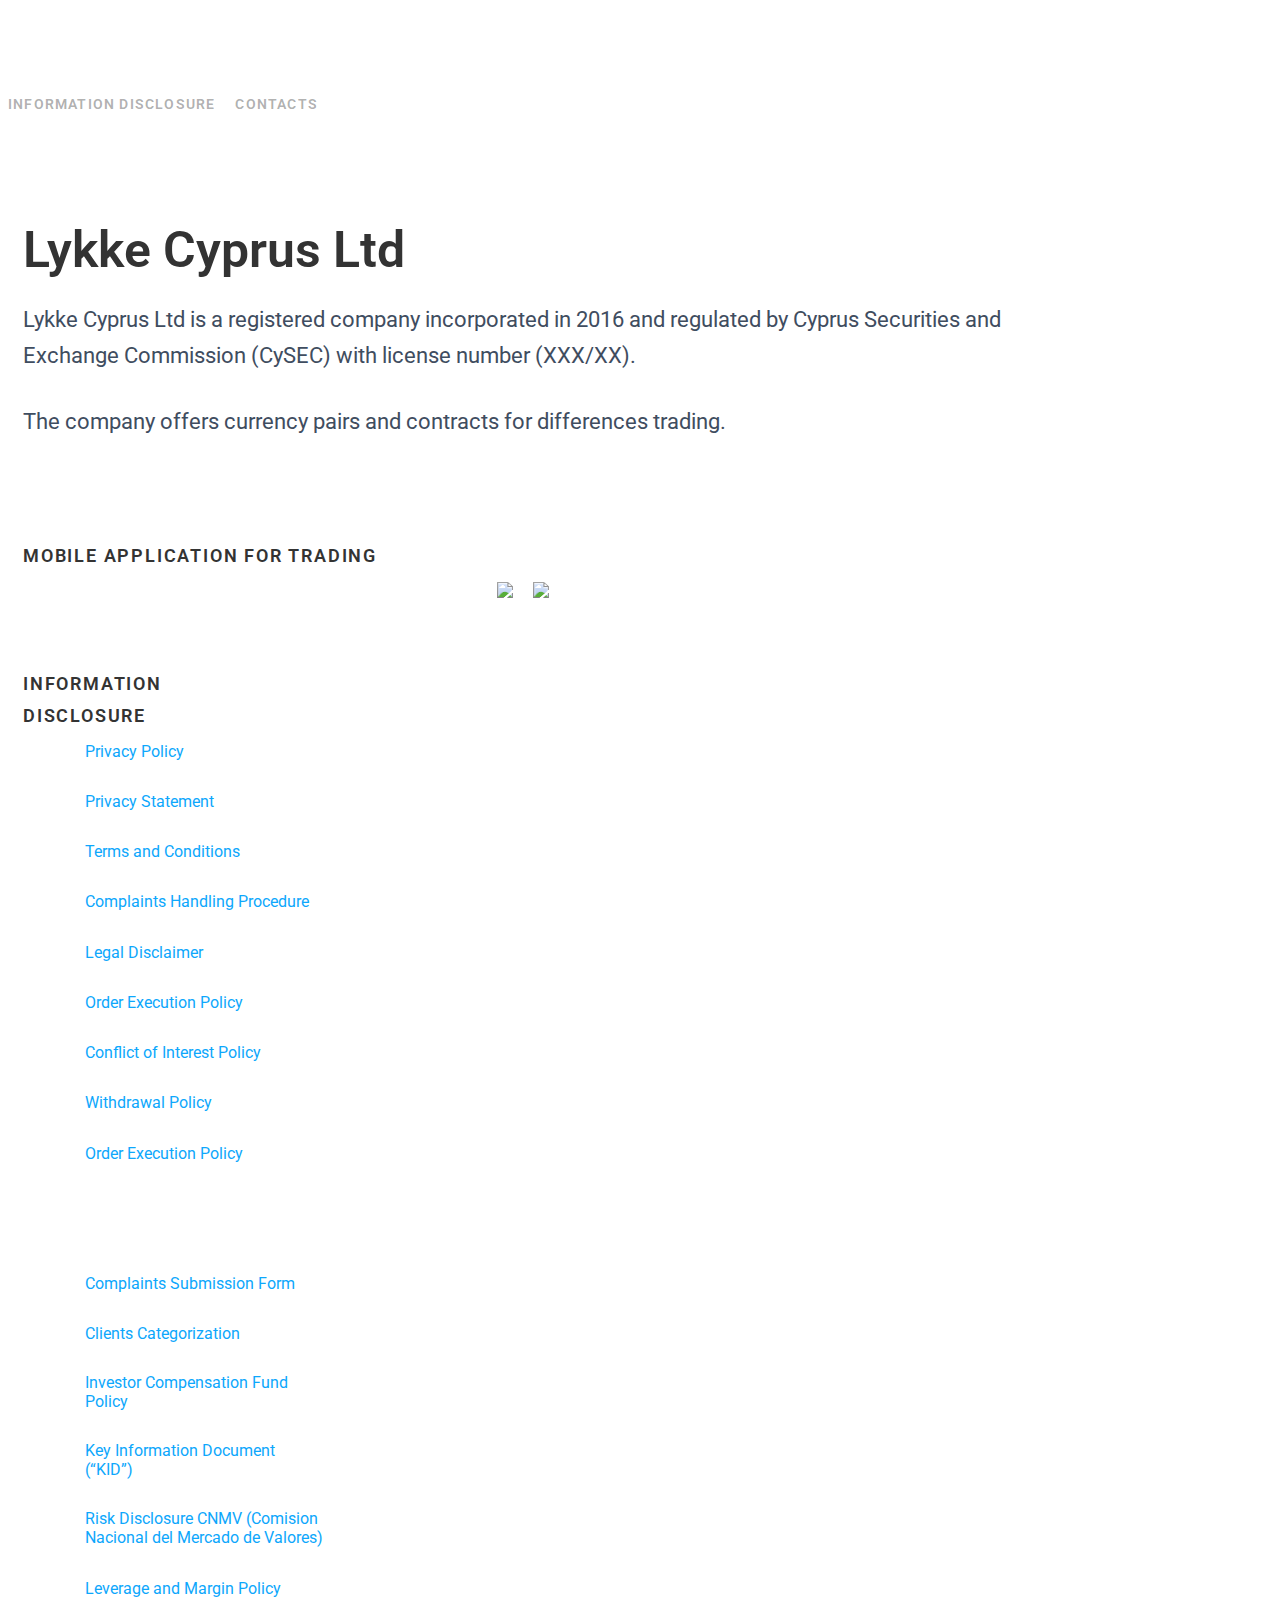
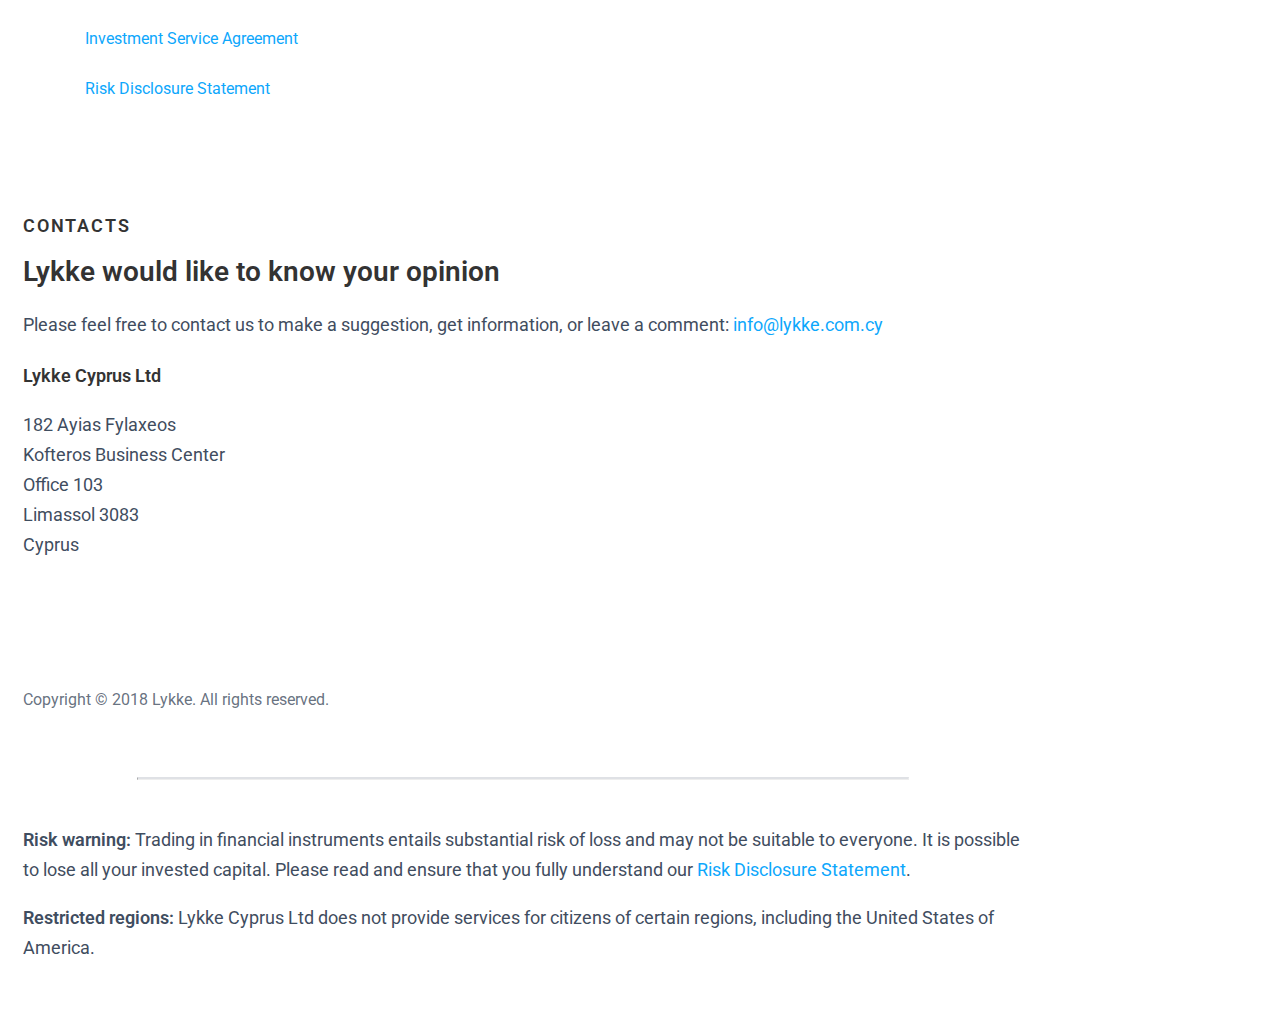
==== commit fe70d283: "added Trading_conditions" ====
--- a/public_html/index.html
+++ b/public_html/index.html
@@ -181,6 +181,14 @@
                   <a href="documents/Lykke_Cyprus_Withdrawal_Policy.pdf">Withdrawal Policy</a>
                 </span>
               </li>
+              <li class="list__item">
+                <span class="list__icon">
+                  <img src="img/vanuatu/order-policy-icn.svg" width="34" alt="">
+                </span>
+                <span class="list__text">
+                  <a href="documents/Trading_Conditions.pdf">Order Execution Policy</a>
+                </span>
+              </li>
           </div>
           <div class="col-sm-4">
             <ul class="list">
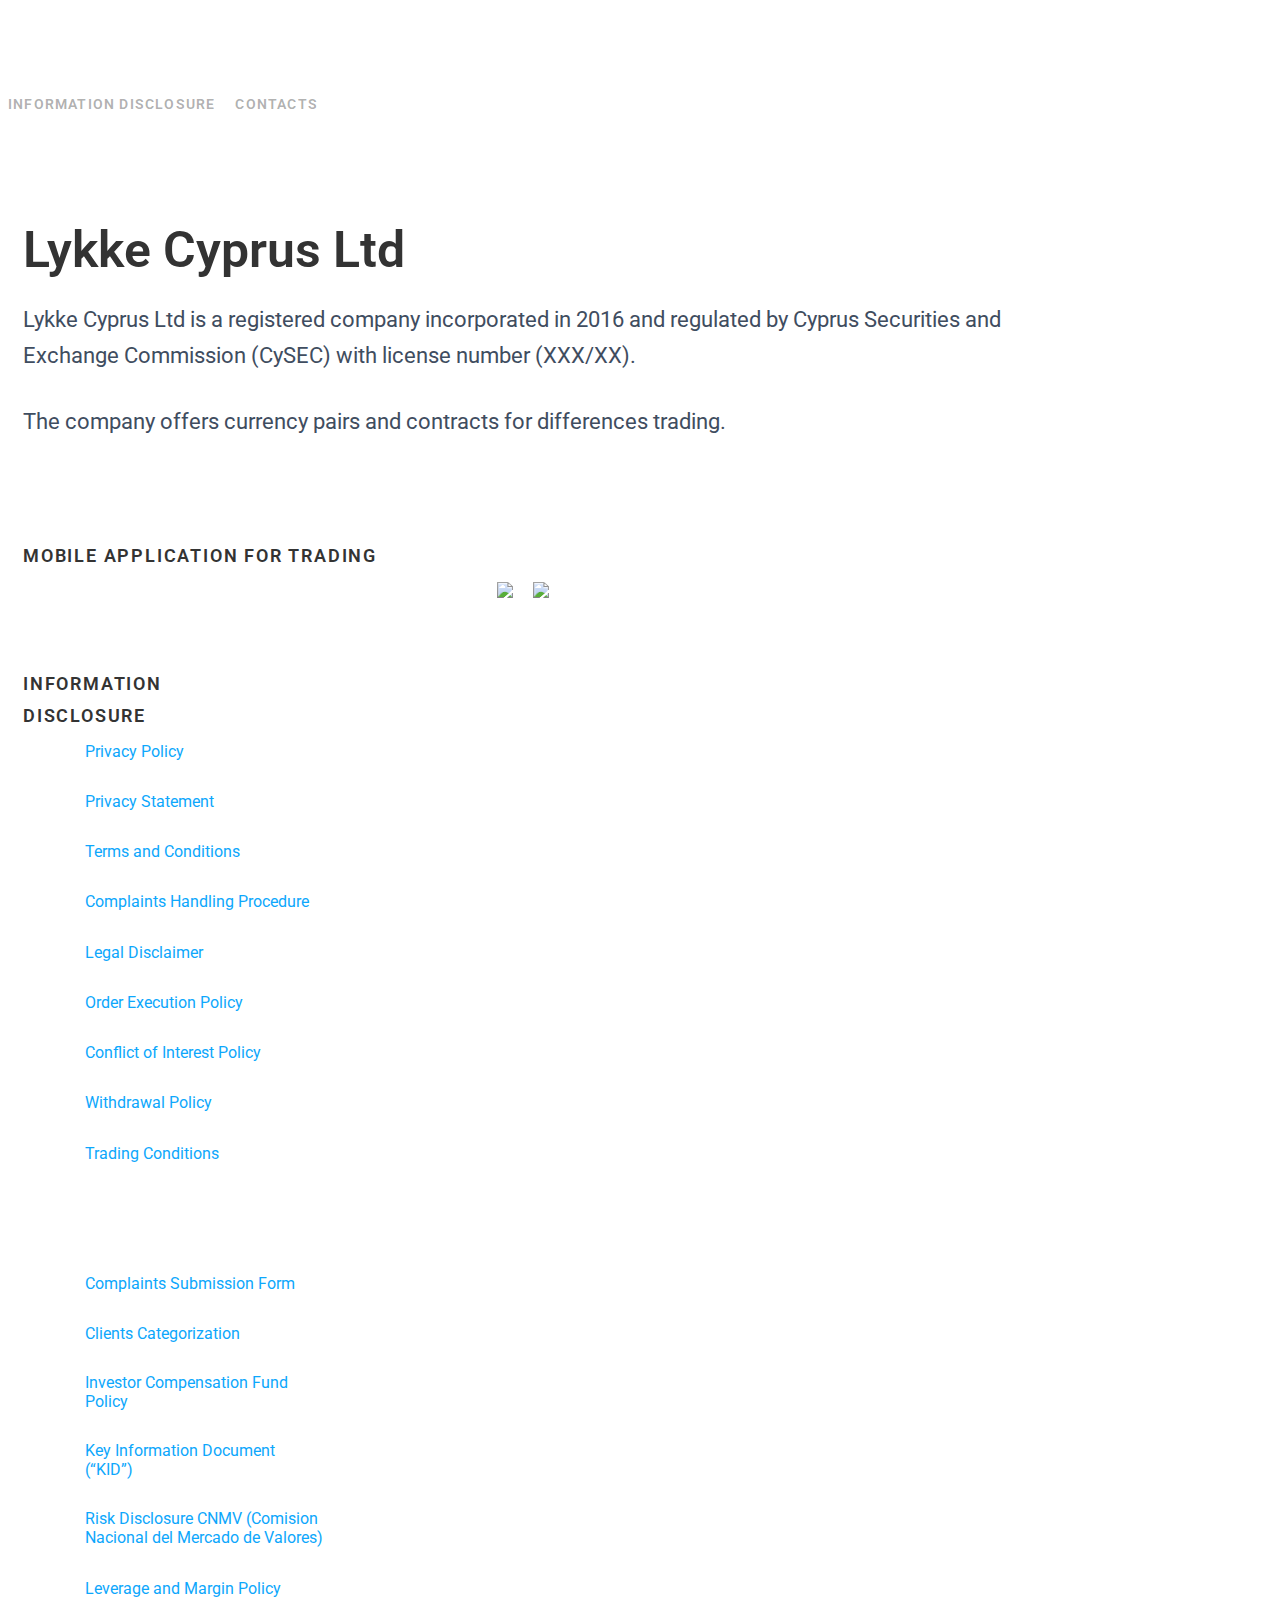
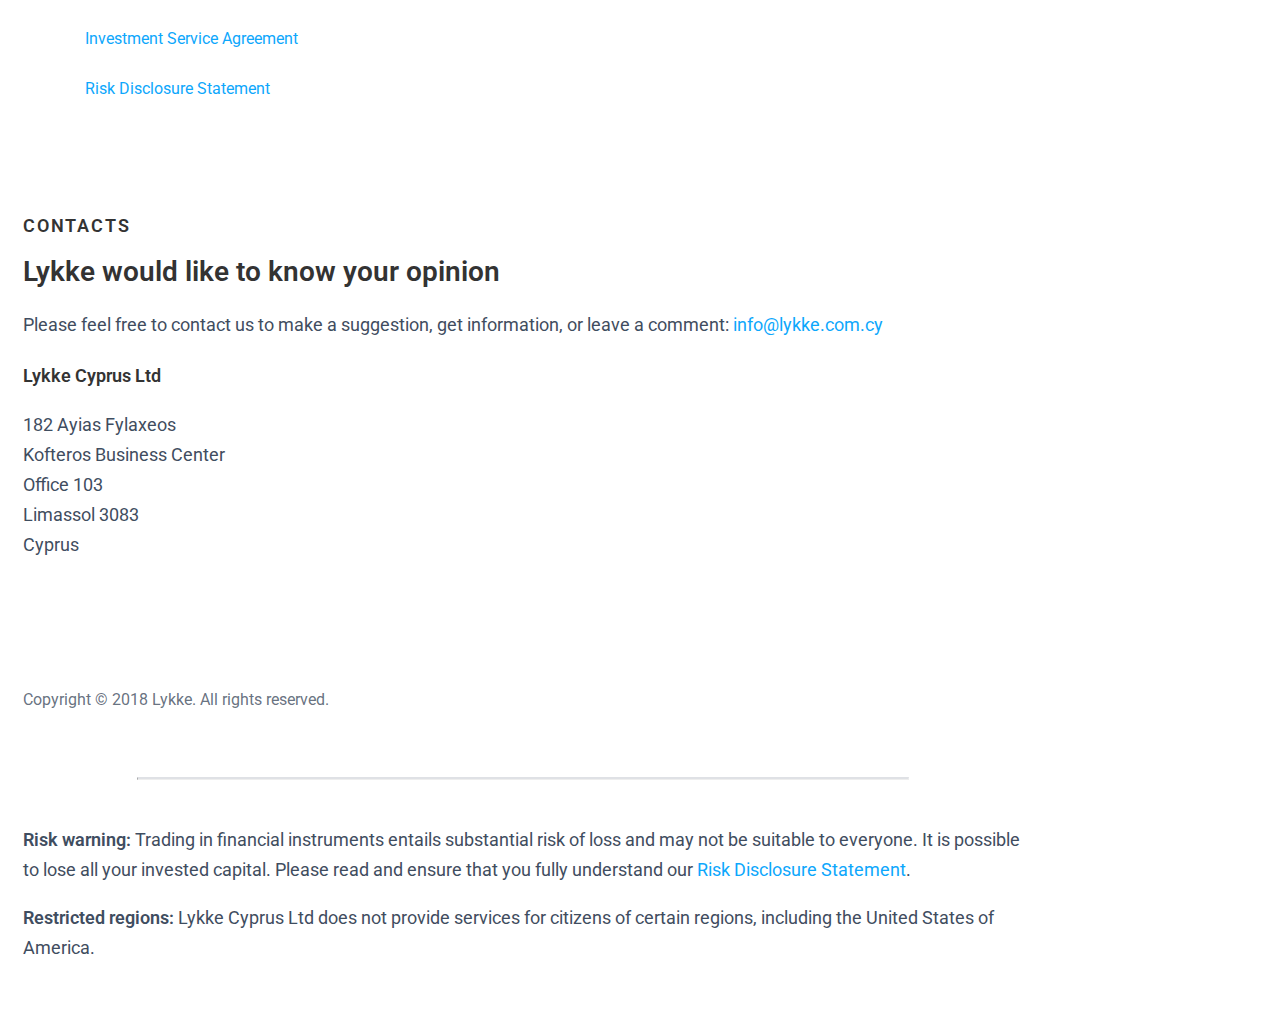
==== commit fc7ea2c1: "Changed Legal Disclimer doc" ====
--- a/public_html/index.html
+++ b/public_html/index.html
@@ -154,7 +154,7 @@
                   <img src="img/vanuatu/legal-icn.svg" alt="" width="40">
                 </span>
                 <span class="list__text">
-                  <a href="documents/20180228_Lykke_Cyprus_Ltd_Legal_Disclaimer.pdf">Legal Disclaimer</a>
+                  <a href="documents/Lykke_Cyprus_Ltd_Legal_Disclaimer.pdf">Legal Disclaimer</a>
                 </span>
               </li>
               <li class="list__item">
@@ -186,7 +186,7 @@
                   <img src="img/vanuatu/order-policy-icn.svg" width="34" alt="">
                 </span>
                 <span class="list__text">
-                  <a href="documents/Trading_Conditions.pdf">Order Execution Policy</a>
+                  <a href="documents/Trading_Conditions.pdf">Trading Conditions</a>
                 </span>
               </li>
           </div>
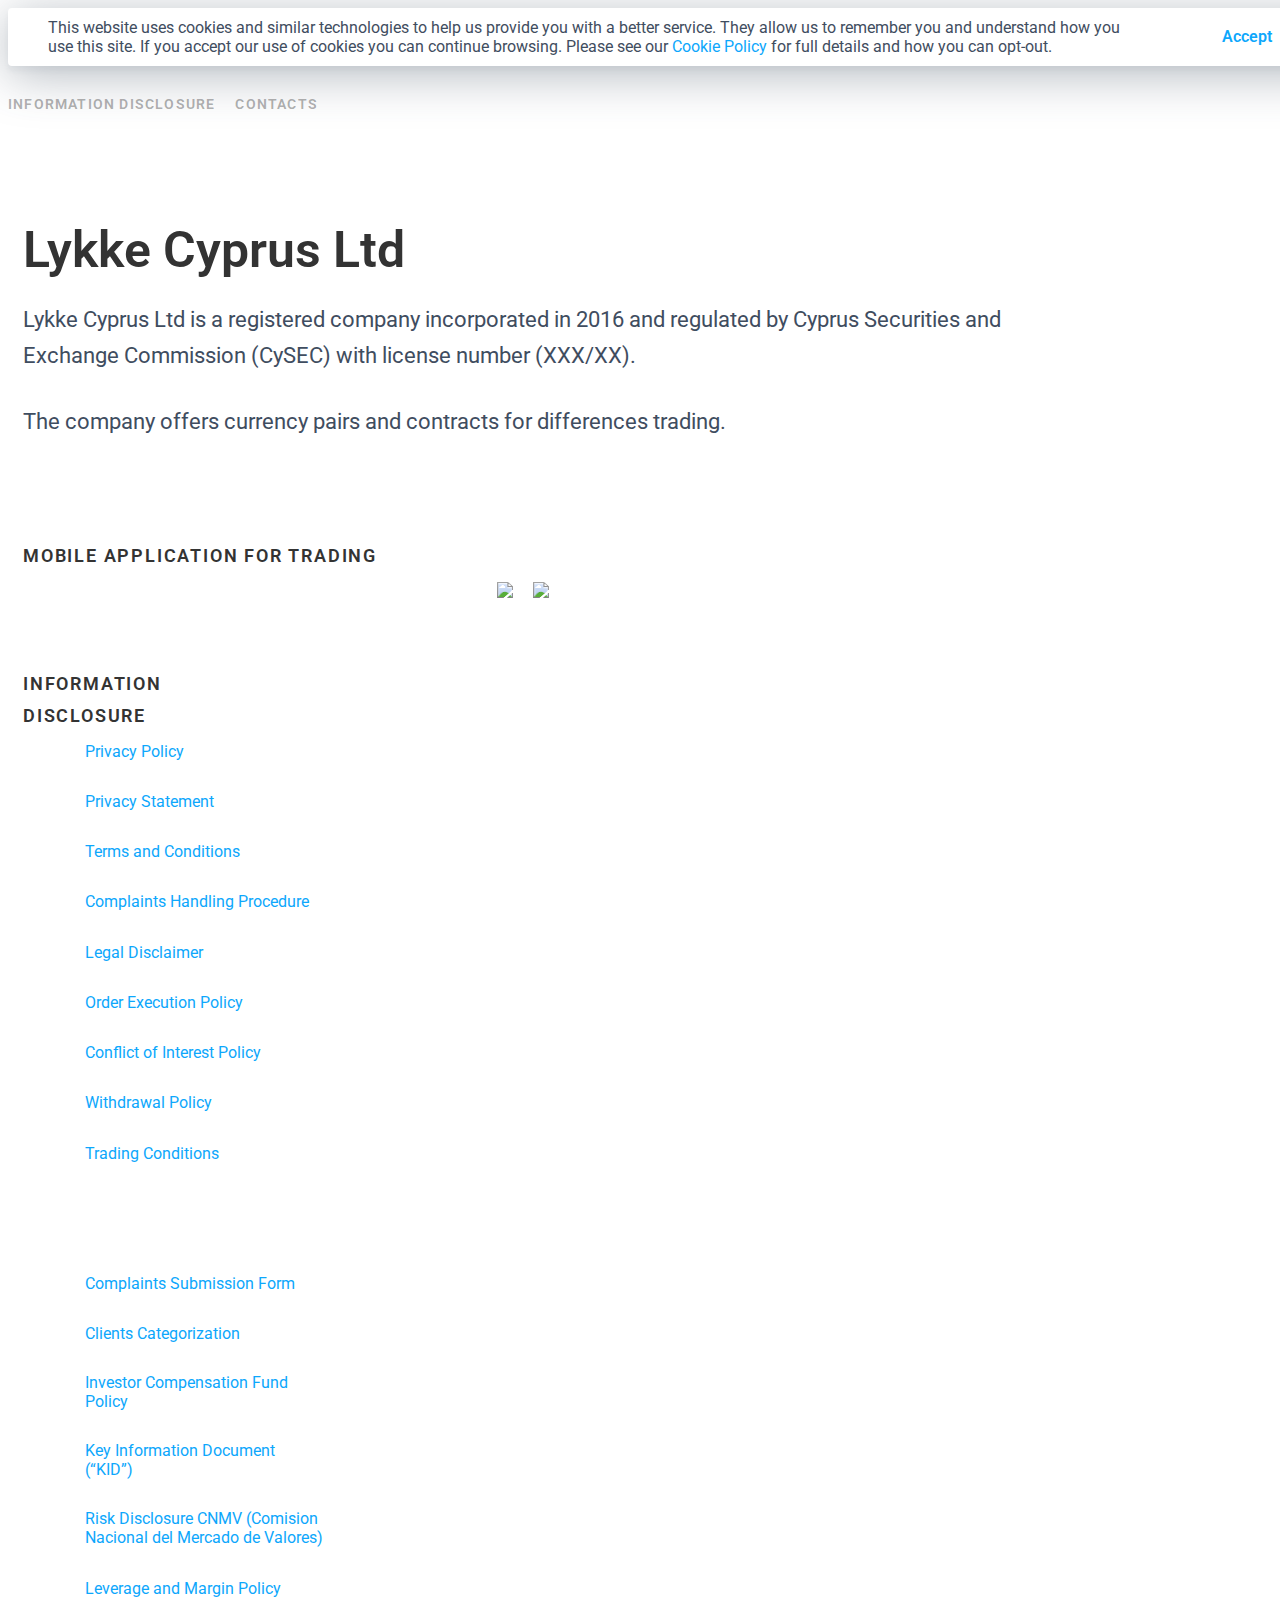
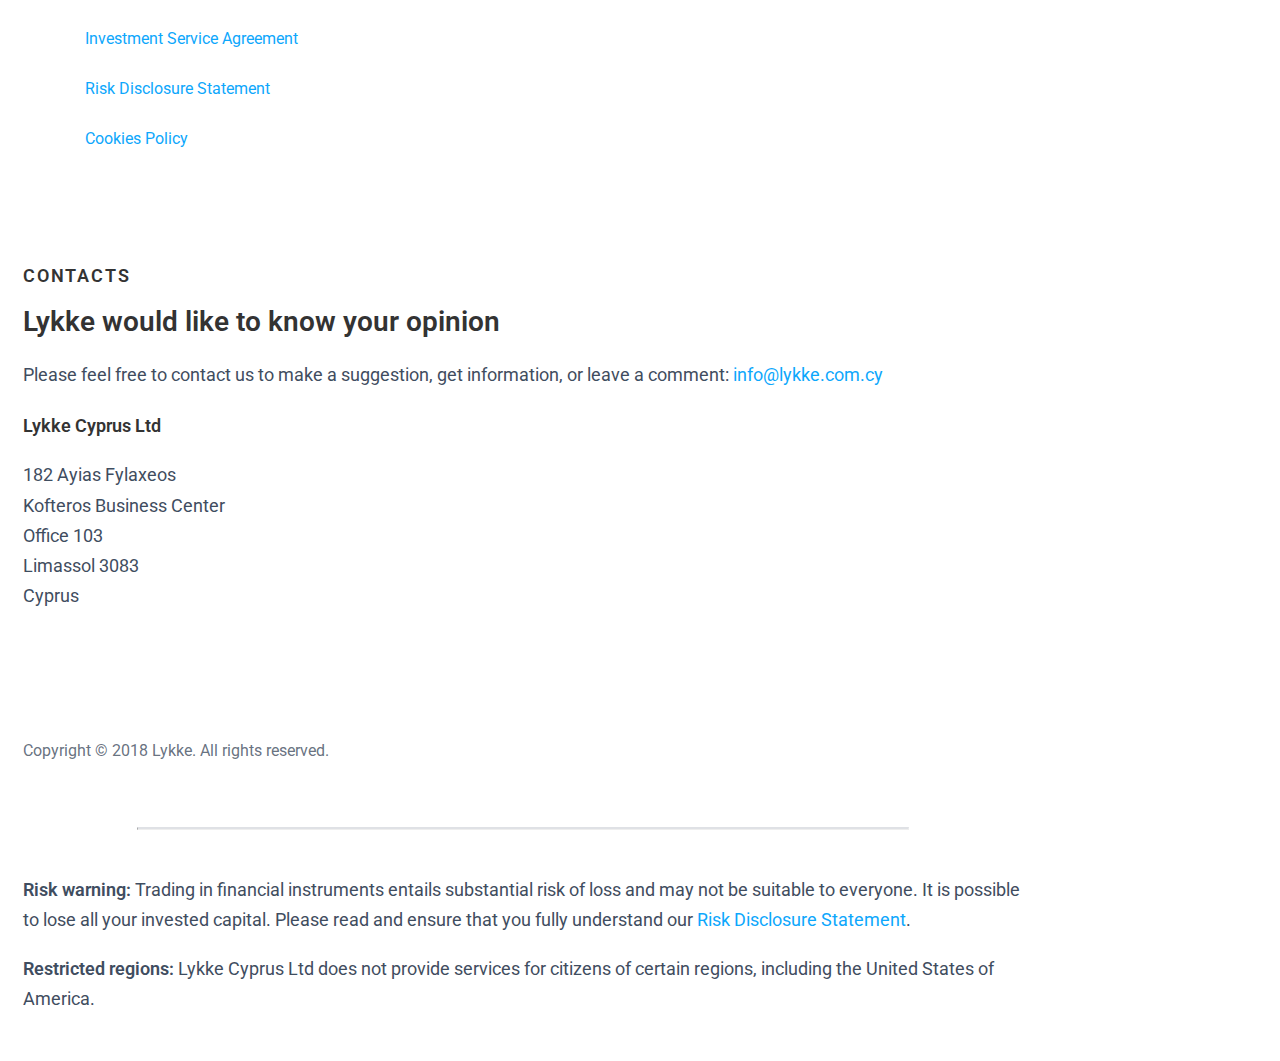
==== commit 97223240: "Added cookie banner" ====
--- a/public_html/index.html
+++ b/public_html/index.html
@@ -40,7 +40,21 @@
 <body class="page_new page_world">
 
   <header class="header">
+    <div>
+      <div class="header_banner" id="bannerCookie">
+        <div class="header_banner__text">
+          This website uses cookies and similar technologies to help us provide you with a better service. They allow us to remember
+          you and understand how you use this site. If you accept our use of cookies you can continue browsing. Please see
+          our
+          <a rel="external" href="documents/Lykke_Cookies_Policy.pdf">Cookie Policy</a> for full details and how you can opt-out.
+        </div>
+        <a class="header_banner__acceptbutton" id="bannerCookieClose">
+          Accept
+        </a>
+      </div>
+    </div>
     <div class="container">
+
       <div class="row">
         <div class="col-xs-2 col-sm-4">
           <a href="/" class="logo header__logo">
@@ -257,6 +271,14 @@
                   <a href="documents/Lykke_Cyprus_Risk_Disclosure_Statement.pdf">Risk Disclosure Statement</a>
                 </span>
               </li>
+              <li class="list__item">
+                <span class="list__icon">
+                  <img src="img/vanuatu/order-policy-icn.svg" width="34" alt="">
+                </span>
+                <span class="list__text">
+                  <a href="documents/Lykke_Cookies_Policy.pdf">Cookies Policy</a>
+                </span>
+              </li>
             </ul>
           </div>
         </div>
@@ -314,8 +336,9 @@
   </div>
 
   <script src="js/jquery.min.js"></script>
-
-  <script>
+  <script src="js/cookie_banner.js"></script>
+
+  <script type="text/javascript">
     $('.smooth_scroll').click(function () {
       var target = $(this.hash);
       target = target.length ? target : $('[name=' + this.hash.slice(1) + ']');
@@ -326,6 +349,19 @@
         return false;
       }
     });
+
+
+    /* <![CDATA[ */
+    function externalLinks() {
+      links = document.getElementsByTagName("a");
+      for (i = 0; i < links.length; i++) {
+        link = links[i];
+        if (link.getAttribute("href") && link.getAttribute("rel") == "external")
+          link.target = "_blank";
+      }
+    }
+    window.onload = externalLinks;
+  /* ]]> */
   </script>
 
 </body>
--- a/public_html/css/style.css
+++ b/public_html/css/style.css
@@ -2635,4 +2635,70 @@
 
 .freebirdFormviewerViewFooterImageContainer{
   display: none!important;
-}+}
+
+.header_banner {
+  width: 100%;
+  box-shadow: 0 8px 50px 0 rgba(63, 77, 96, 0.4), 0 5px 5px 0 rgba(63, 77, 96, 0.05);
+  display: none;
+    justify-content: space-around;
+    align-items: center;
+    padding: 10px 40px;
+    margin-top: -58px;
+    border-radius: 4px;
+}
+
+/* .header_banner:before {
+  content: "";
+  height: 30%;
+  width: 2px;
+  background-color: #0388ef;
+  display: block;
+  position: absolute;
+  left: 0px;
+  top: 10px;
+} */
+
+.header_banner__text {
+  white-space: normal; 
+  text-align: left; 
+}
+
+.header_banner__acceptbutton {
+margin-left: 90px;
+  margin-right: 40px;
+  font-size: 16px;
+  font-size: 1rem;
+
+
+  font-weight: 600;
+  font-style: normal;
+  font-stretch: normal;
+  line-height: 1.5;
+  letter-spacing: normal;
+  color: #0388ef;
+  cursor: pointer;
+
+}
+
+@media all and (max-width: 767px) {
+  .header_banner {
+    margin-top: -28px;
+  }
+} 
+
+@media all and (max-width: 550px) {
+  .header_banner {
+    margin-top: -28px;
+    flex-direction: column;
+  }
+
+  .header_banner__acceptbutton{
+    margin-top: 10px;
+    margin-left: 0;
+  margin-right: 0;
+  }
+} 
+
+
+
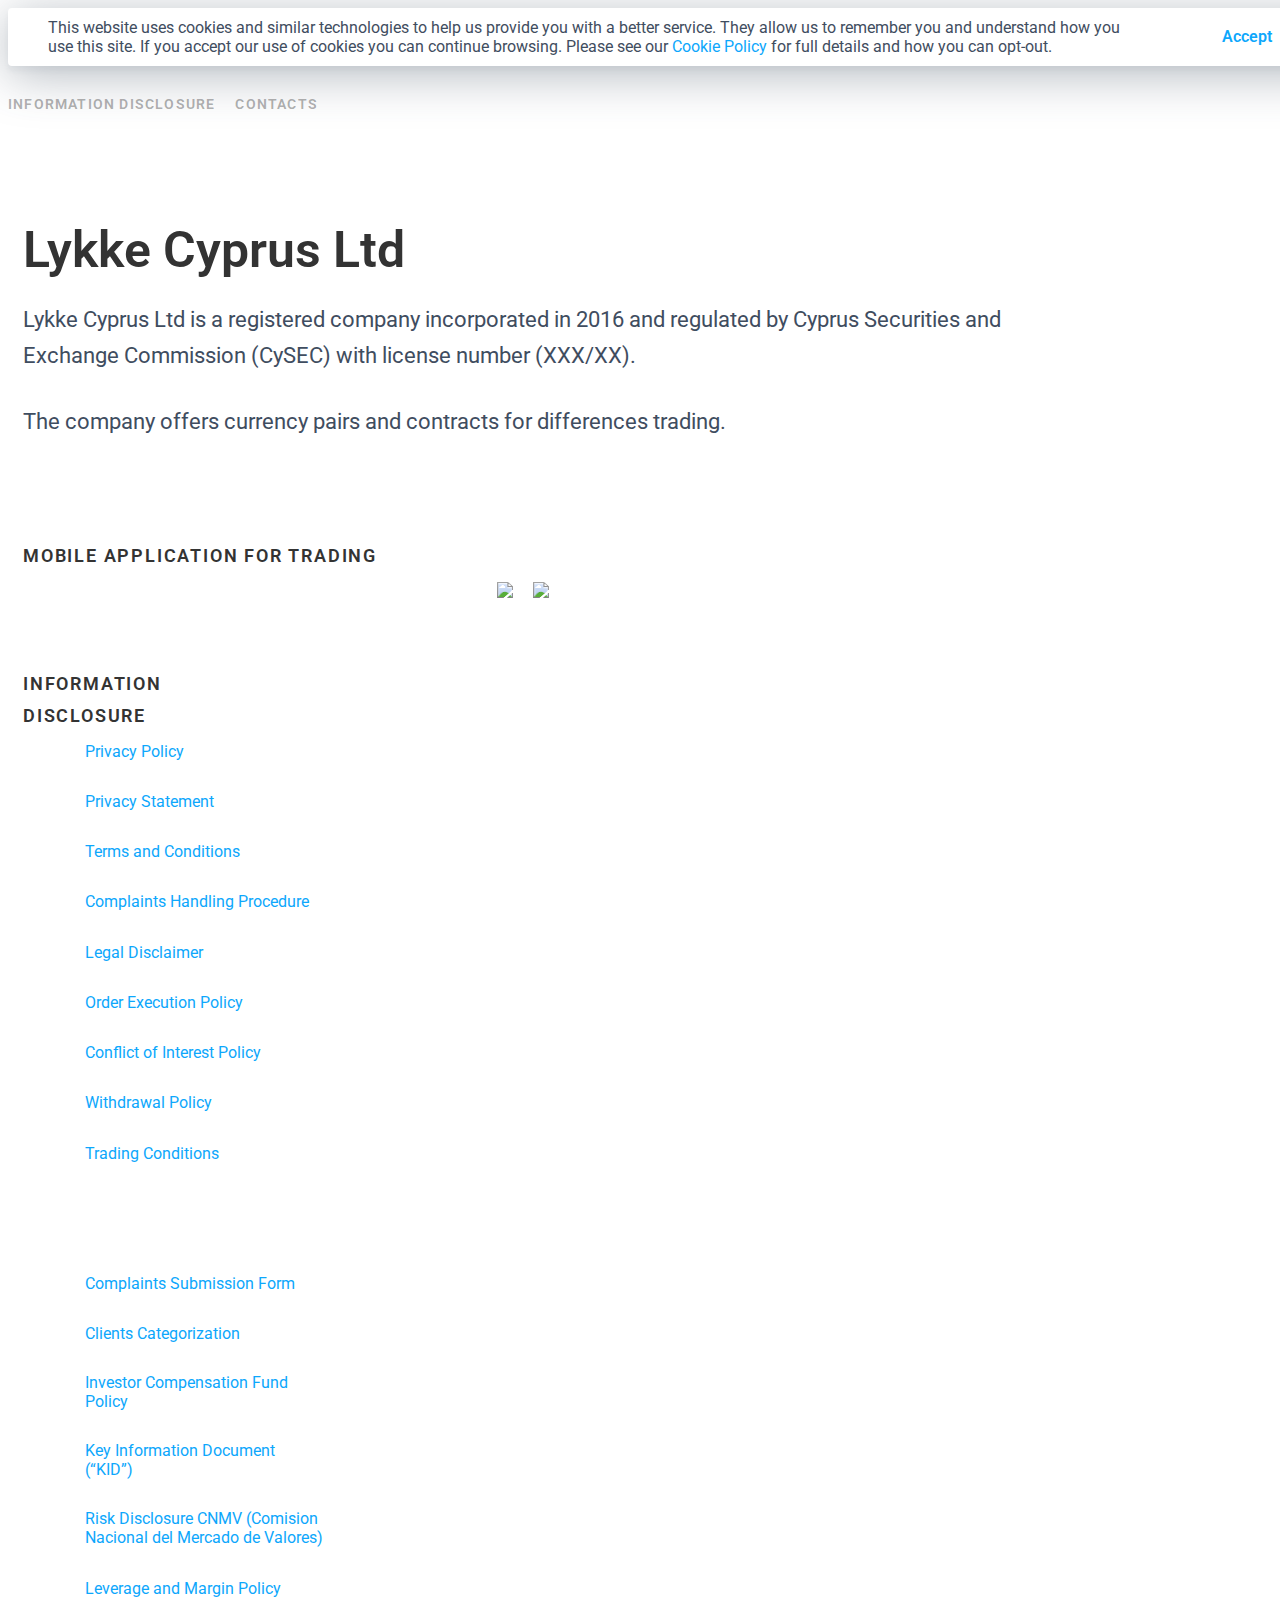
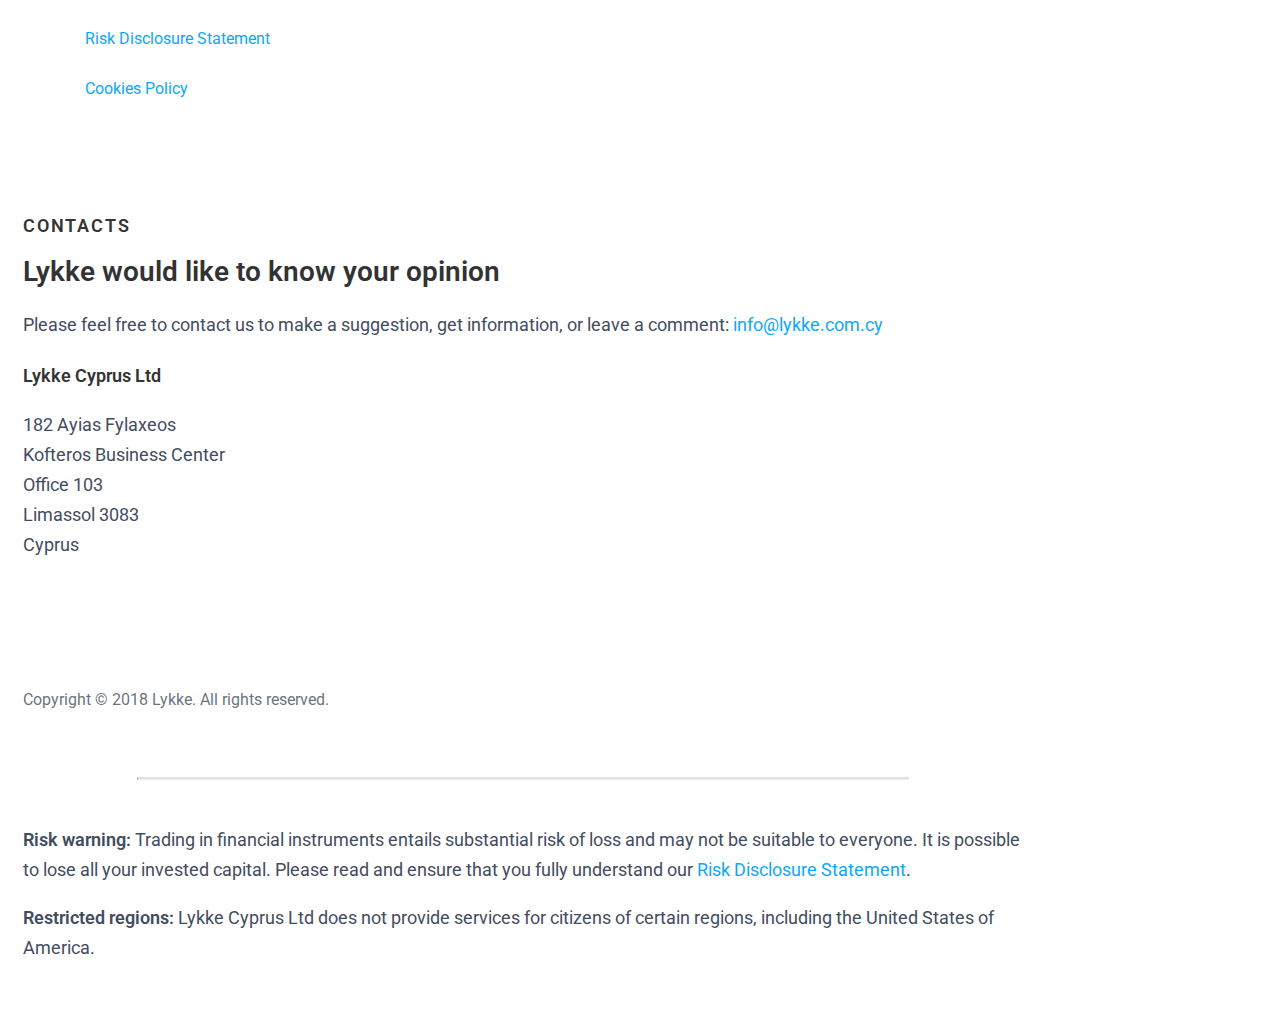
==== commit 0a63565f: "Updated Terms and Conditions Key Information Document (“KID”) Сlients Categorization" ====
--- a/public_html/index.html
+++ b/public_html/index.html
@@ -20,7 +20,7 @@
   <link rel="mask-icon" href="safari-pinned-tab.svg" color="#5bbad5">
   <meta name="theme-color" content="#ffffff">
   <link rel="stylesheet" href="./css/vendor/bootstrap-custom.min.css">
-  <link rel="stylesheet" href="./css/style.css">
+  <link rel="stylesheet" href="./css/style.css?ver2">
   <script>
     (function (i, s, o, g, r, a, m) {
       i['GoogleAnalyticsObject'] = r; i[r] = i[r] || function () {
@@ -152,7 +152,7 @@
                   <img src="img/vanuatu/terms-icn.svg" width="35" alt="">
                 </span>
                 <span class="list__text">
-                  <a href="documents/Lykke_Cyprus_Terms_and_Conditions.pdf">Terms and Conditions</a>
+                  <a href="documents/Terms_and_Conditions.pdf">Terms and Conditions</a>
                 </span>
               </li>
               <li class="list__item">
@@ -220,7 +220,7 @@
                   <img src="img/vanuatu/terms-icn.svg" width="35" alt="">
                 </span>
                 <span class="list__text">
-                  <a href="documents/Lykke_Client_Categorisation.pdf">Сlients Categorization</a>
+                  <a href="documents/Clients_Categorisation_Policy.pdf">Сlients Categorization</a>
                 </span>
               </li>
               <li class="list__item">
@@ -236,7 +236,7 @@
                   <img src="img/vanuatu/terms-icn.svg" width="35" alt="">
                 </span>
                 <span class="list__text">
-                  <a href="documents/Key_Information_Document_for_CFDs_KID.pdf">Key Information Document (“KID”)</a>
+                  <a href="documents/Key_Information_Document_FX.pdf">Key Information Document (“KID”)</a>
                 </span>
               </li>
               <li class="list__item">
@@ -253,14 +253,6 @@
                 </span>
                 <span class="list__text">
                   <a href="documents/Lykke_Cyprus_Leverage_and_Margin_Policy.pdf">Leverage and Margin Policy</a>
-                </span>
-              </li>
-              <li class="list__item">
-                <span class="list__icon">
-                  <img src="img/vanuatu/privacy-policy-icn.svg" width="34" alt="">
-                </span>
-                <span class="list__text">
-                  <a href="documents/Investment_Service_Agreement.pdf">Investment Service Agreement</a>
                 </span>
               </li>
               <li class="list__item">
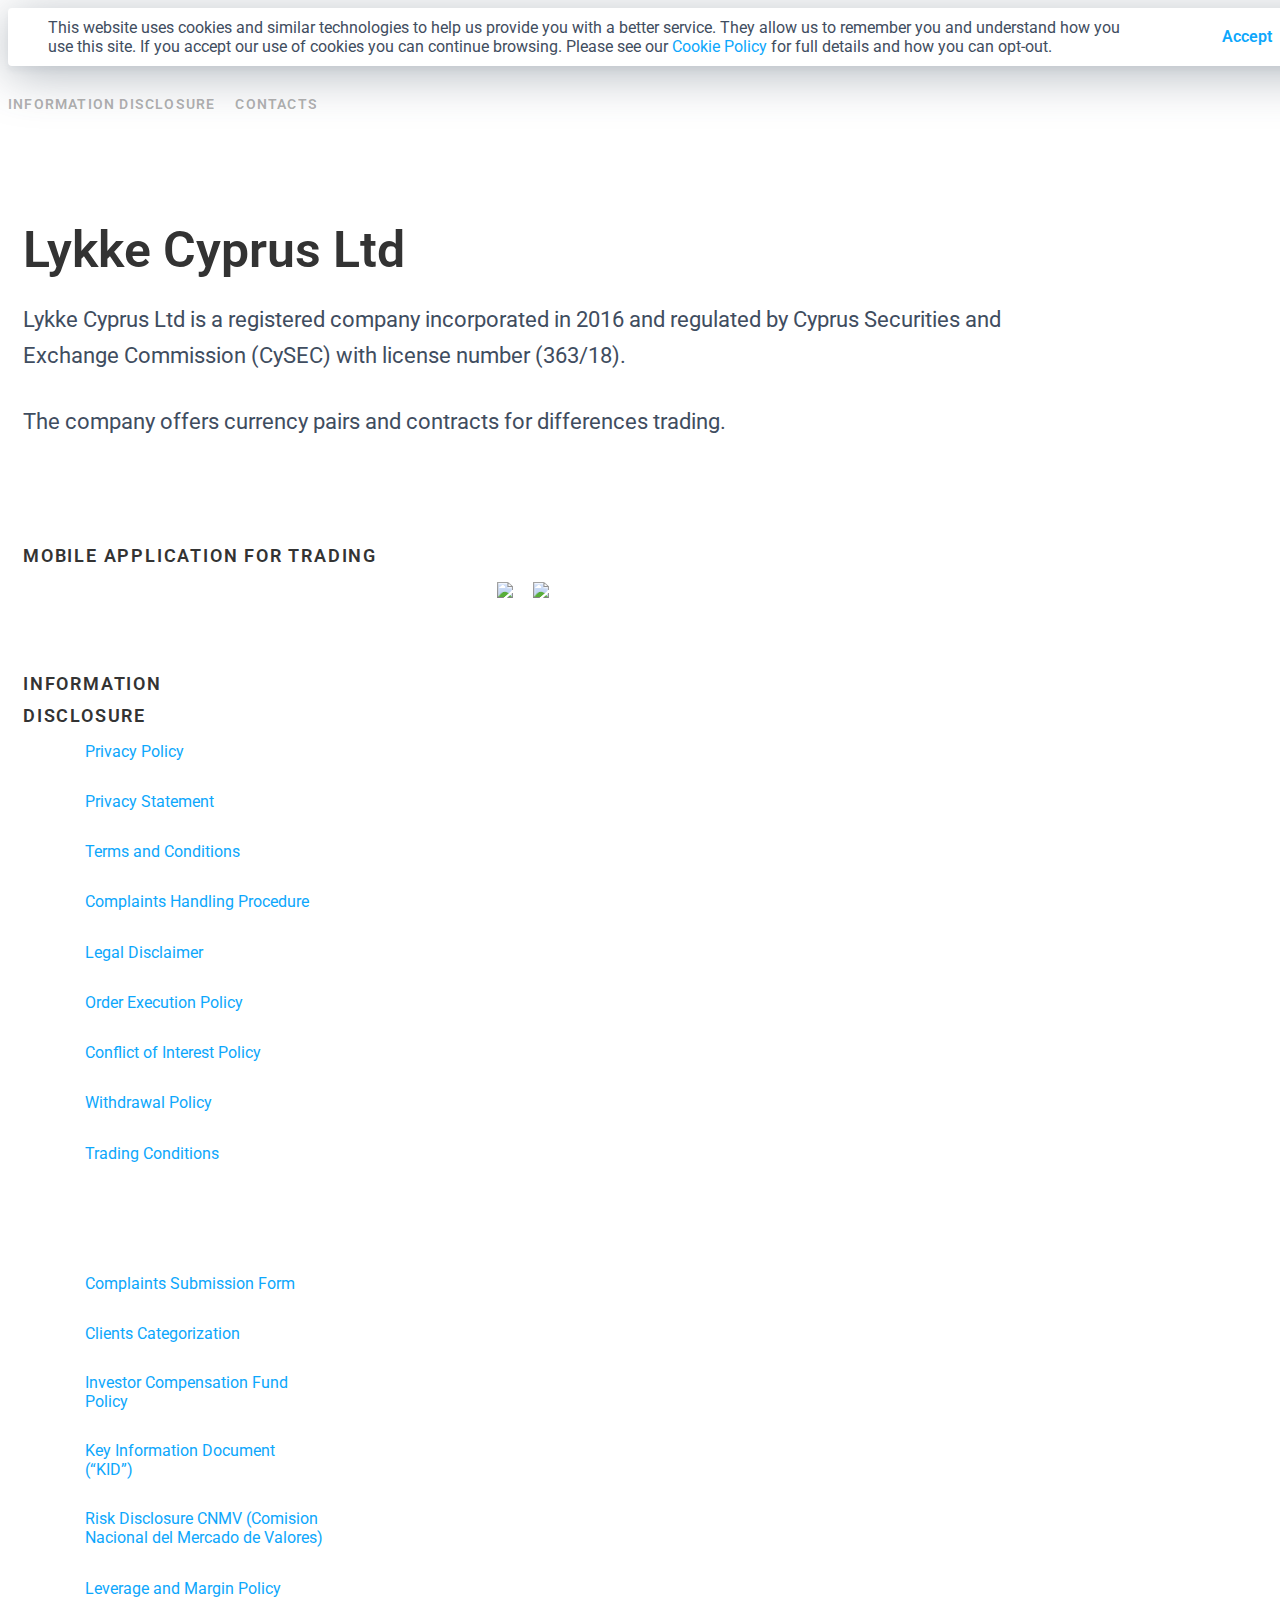
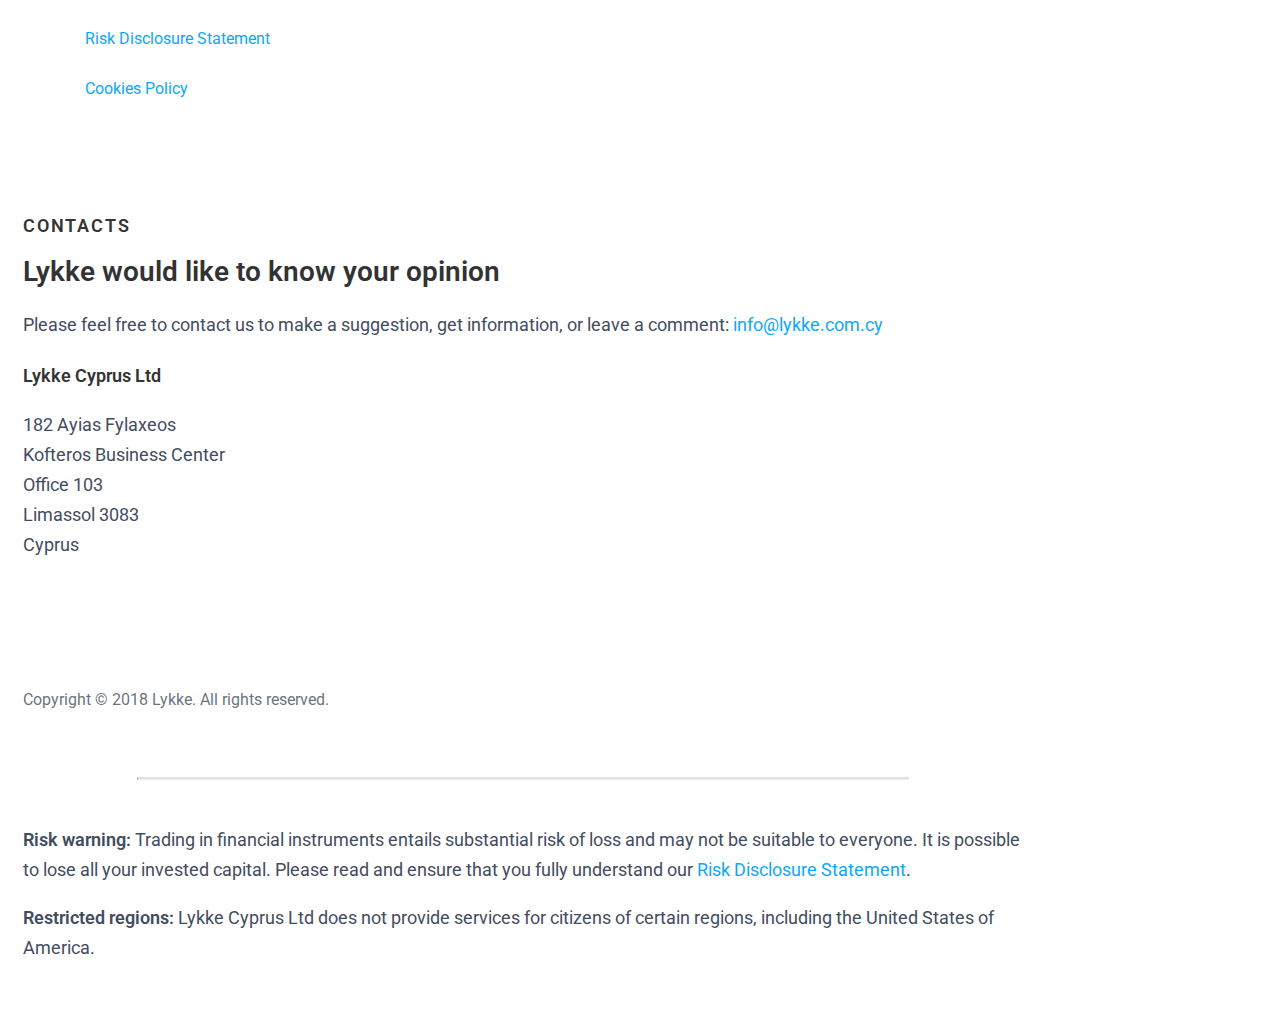
==== commit e68c7346: "Update index.html" ====
--- a/public_html/index.html
+++ b/public_html/index.html
@@ -87,7 +87,7 @@
               <h1>Lykke Cyprus Ltd</h1>
               <p class="lead">
                 Lykke Cyprus Ltd is a registered company incorporated in 2016 and regulated by Cyprus Securities and Exchange Commission
-                (CySEC) with license number (XXX/XX).
+                (CySEC) with license number (363/18).
                 <p class="lead">The company offers currency pairs and contracts for differences trading.</p>
             </div>
           </div>
@@ -152,7 +152,7 @@
                   <img src="img/vanuatu/terms-icn.svg" width="35" alt="">
                 </span>
                 <span class="list__text">
-                  <a href="documents/Terms_and_Conditions.pdf">Terms and Conditions</a>
+                  <a href="documents/Terms_and_Conditions_june2018.pdf">Terms and Conditions</a>
                 </span>
               </li>
               <li class="list__item">
@@ -176,7 +176,7 @@
                   <img src="img/vanuatu/order-policy-icn.svg" width="34" alt="">
                 </span>
                 <span class="list__text">
-                  <a href="documents/Order_Execution_Policy.pdf">Order Execution Policy</a>
+                  <a href="documents/Order_Execution_Policy_june_2018.pdf">Order Execution Policy</a>
                 </span>
               </li>
               <li class="list__item">
@@ -252,7 +252,7 @@
                   <img src="img/vanuatu/order-policy-icn.svg" width="34" alt="">
                 </span>
                 <span class="list__text">
-                  <a href="documents/Lykke_Cyprus_Leverage_and_Margin_Policy.pdf">Leverage and Margin Policy</a>
+                  <a href="documents/Leverage_and_Margin_Policy.pdf">Leverage and Margin Policy</a>
                 </span>
               </li>
               <li class="list__item">
@@ -260,7 +260,7 @@
                   <img src="img/vanuatu/complaints-icn.svg" width="40" alt="">
                 </span>
                 <span class="list__text">
-                  <a href="documents/Lykke_Cyprus_Risk_Disclosure_Statement.pdf">Risk Disclosure Statement</a>
+                  <a href="documents/Risk_Disclosure_Statement.pdf">Risk Disclosure Statement</a>
                 </span>
               </li>
               <li class="list__item">
@@ -317,7 +317,7 @@
 
           <b>Risk warning:</b> Trading in financial instruments entails substantial risk of loss and may not be suitable to
           everyone. It is possible to lose all your invested capital. Please read and ensure that you fully understand our
-          <a href="documents/Lykke_Cyprus_Risk_Disclosure_Statement.pdf">Risk Disclosure Statement</a>.
+          <a href="documents/Risk_Disclosure_Statement.pdf">Risk Disclosure Statement</a>.
 
           <p>
             <b>Restricted regions:</b> Lykke Cyprus Ltd does not provide services for citizens of certain regions, including
@@ -358,4 +358,4 @@
 
 </body>
 
-</html>+</html>
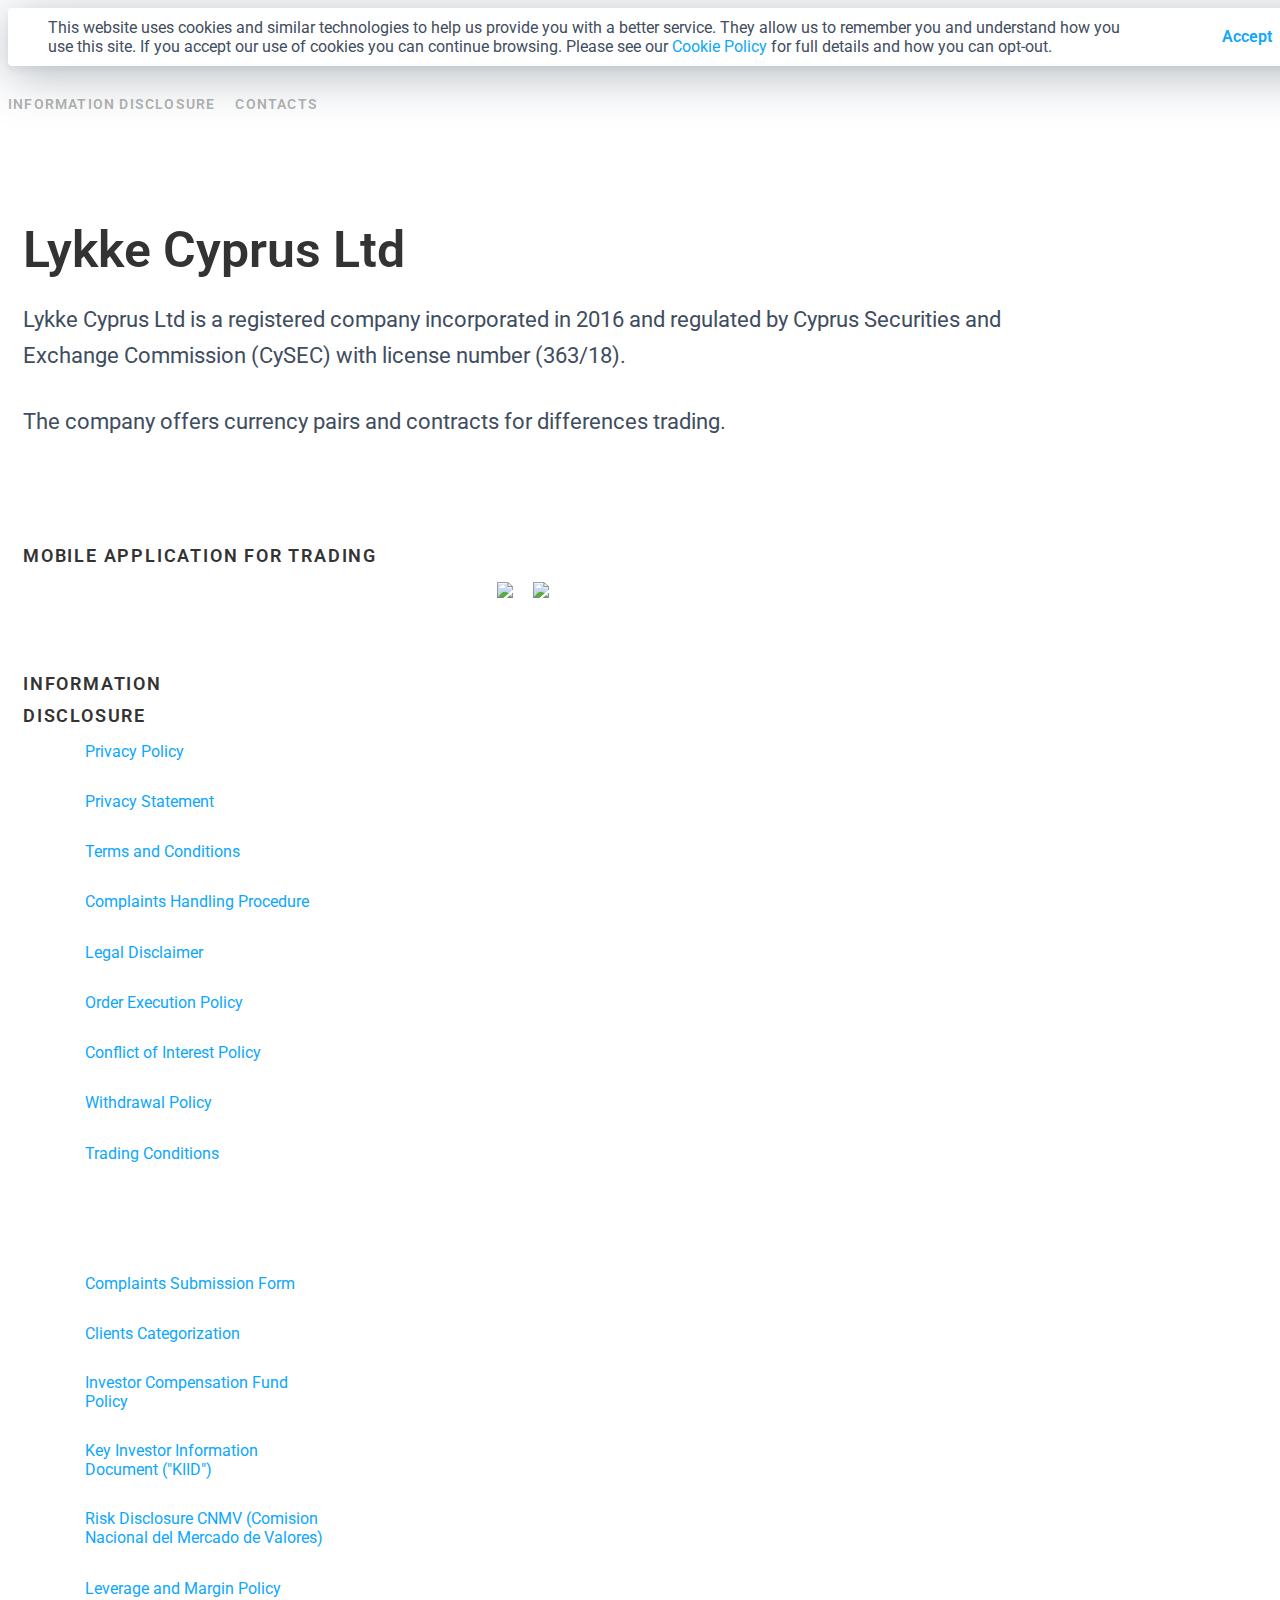
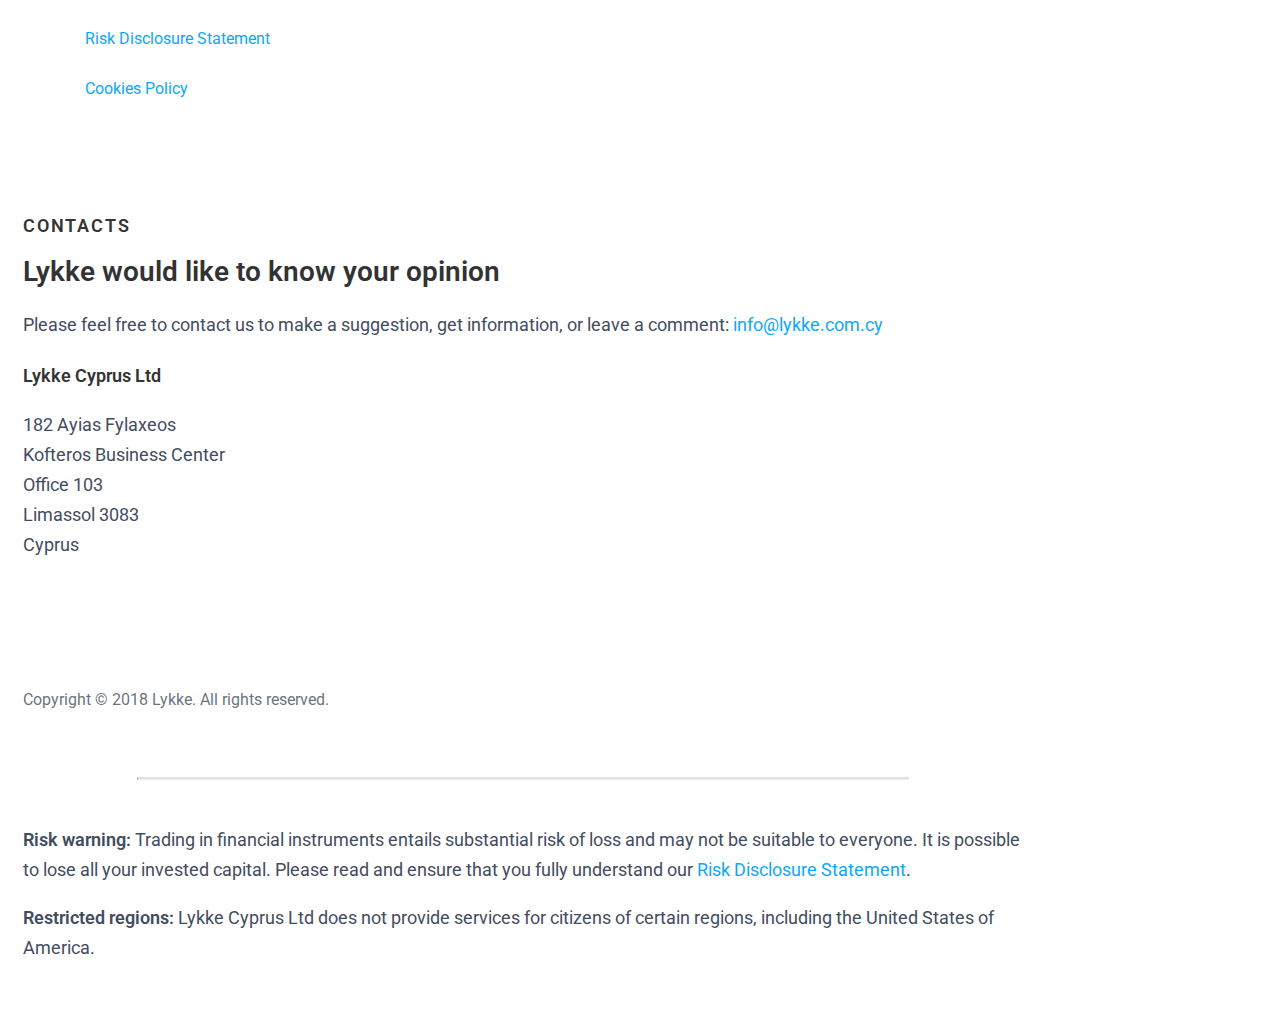
==== commit 8664d30e: "Update KID to KIID" ====
--- a/public_html/index.html
+++ b/public_html/index.html
@@ -236,7 +236,7 @@
                   <img src="img/vanuatu/terms-icn.svg" width="35" alt="">
                 </span>
                 <span class="list__text">
-                  <a href="documents/Key_Information_Document_FX.pdf">Key Information Document (“KID”)</a>
+                  <a href="documents/Key_Investor_Information_Document_KIID.pdf">Key Investor Information Document ("KIID")</a>
                 </span>
               </li>
               <li class="list__item">
